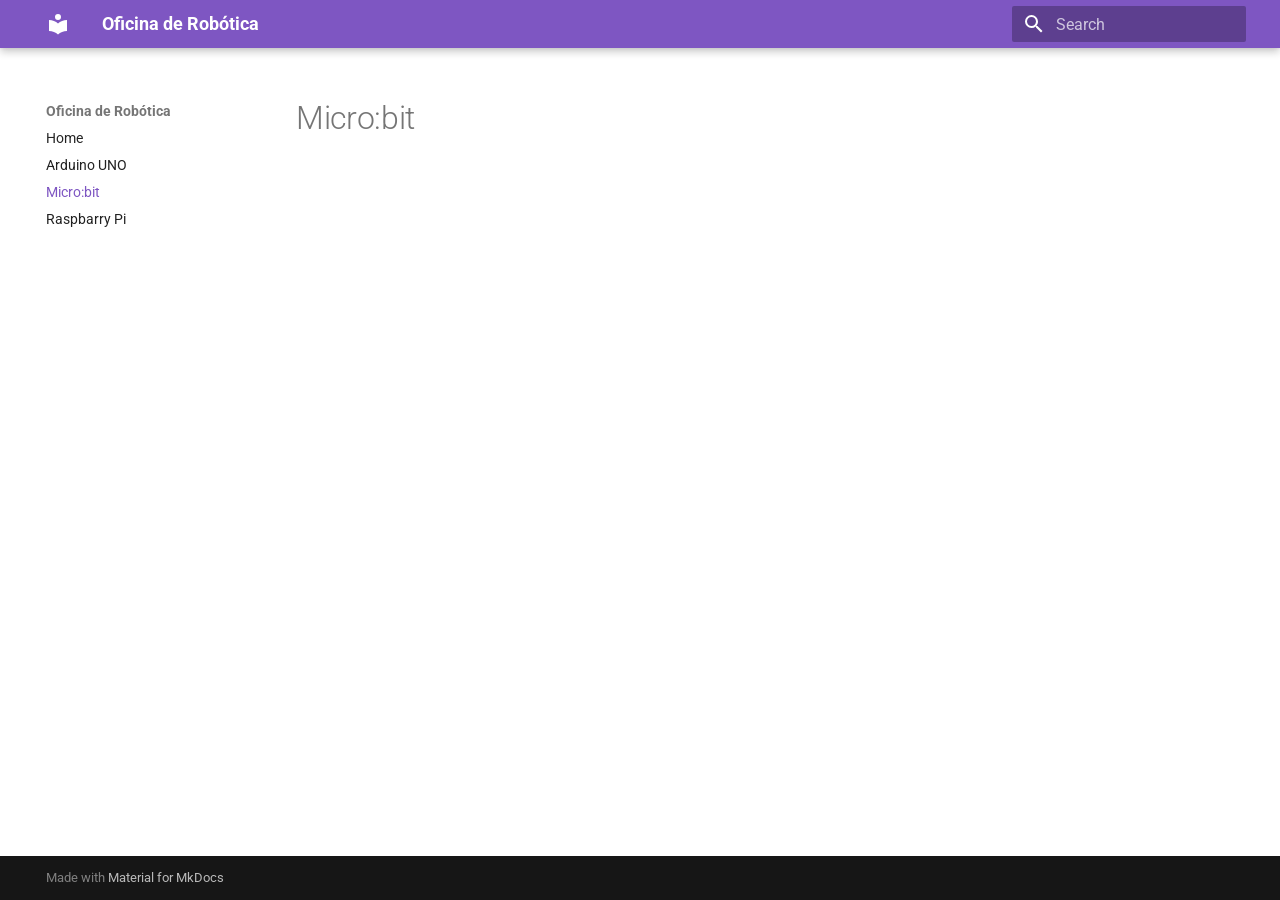
==== site/microbit/index.html @ ac28addf "Primeira versão do site" ====
<!doctype html>
<html lang="en" class="no-js">
  <head>
    
      <meta charset="utf-8">
      <meta name="viewport" content="width=device-width,initial-scale=1">
      
      
      
      
        <link rel="prev" href="../arduino/">
      
      
        <link rel="next" href="../raspbarry/">
      
      
        
      
      
      <link rel="icon" href="../assets/images/favicon.png">
      <meta name="generator" content="mkdocs-1.6.1, mkdocs-material-9.7.7">
    
    
      
        <title>Micro:bit - Oficina de Robótica</title>
      
    
    
      <link rel="stylesheet" href="../assets/stylesheets/main.ec1eaa64.min.css">
      
        
        <link rel="stylesheet" href="../assets/stylesheets/palette.ab4e12ef.min.css">
      
      


    
    
      
    
    
      
        
        
        <link rel="preconnect" href="https://fonts.gstatic.com" crossorigin>
        <link rel="stylesheet" href="https://fonts.googleapis.com/css?family=Roboto:300,300i,400,400i,700,700i%7CRoboto+Mono:400,400i,700,700i&display=fallback">
        <style>:root{--md-text-font:"Roboto";--md-code-font:"Roboto Mono"}</style>
      
    
    
    <script>__md_scope=new URL("..",location),__md_hash=e=>[...e].reduce(((e,_)=>(e<<5)-e+_.charCodeAt(0)),0),__md_get=(e,_=localStorage,t=__md_scope)=>JSON.parse(_.getItem(t.pathname+"."+e)),__md_set=(e,_,t=localStorage,a=__md_scope)=>{try{t.setItem(a.pathname+"."+e,JSON.stringify(_))}catch(e){}}</script>
    
      

    
    
  </head>
  
  
    
    
    
    
    
    <body dir="ltr" data-md-color-scheme="default" data-md-color-primary="deep-purple" data-md-color-accent="indigo">
  
    
    <input class="md-toggle" data-md-toggle="drawer" type="checkbox" id="__drawer" autocomplete="off">
    <input class="md-toggle" data-md-toggle="search" type="checkbox" id="__search" autocomplete="off">
    <label class="md-overlay" for="__drawer"></label>
    <div data-md-component="skip">
      
        
        <a href="#microbit" class="md-skip">
          Skip to content
        </a>
      
    </div>
    <div data-md-component="announce">
      
    </div>
    
    
      

  

<header class="md-header md-header--shadow" data-md-component="header">
  <nav class="md-header__inner md-grid" aria-label="Header">
    <a href=".." title="Oficina de Robótica" class="md-header__button md-logo" aria-label="Oficina de Robótica" data-md-component="logo">
      
  
  <svg xmlns="http://www.w3.org/2000/svg" viewBox="0 0 24 24"><path d="M12 8a3 3 0 0 0 3-3 3 3 0 0 0-3-3 3 3 0 0 0-3 3 3 3 0 0 0 3 3m0 3.54C9.64 9.35 6.5 8 3 8v11c3.5 0 6.64 1.35 9 3.54 2.36-2.19 5.5-3.54 9-3.54V8c-3.5 0-6.64 1.35-9 3.54"/></svg>

    </a>
    <label class="md-header__button md-icon" for="__drawer">
      
      <svg xmlns="http://www.w3.org/2000/svg" viewBox="0 0 24 24"><path d="M3 6h18v2H3zm0 5h18v2H3zm0 5h18v2H3z"/></svg>
    </label>
    <div class="md-header__title" data-md-component="header-title">
      <div class="md-header__ellipsis">
        <div class="md-header__topic">
          <span class="md-ellipsis">
            Oficina de Robótica
          </span>
        </div>
        <div class="md-header__topic" data-md-component="header-topic">
          <span class="md-ellipsis">
            
              Micro:bit
            
          </span>
        </div>
      </div>
    </div>
    
      
    
    
    
    
      
      
        <label class="md-header__button md-icon" for="__search">
          
          <svg xmlns="http://www.w3.org/2000/svg" viewBox="0 0 24 24"><path d="M9.5 3A6.5 6.5 0 0 1 16 9.5c0 1.61-.59 3.09-1.56 4.23l.27.27h.79l5 5-1.5 1.5-5-5v-.79l-.27-.27A6.52 6.52 0 0 1 9.5 16 6.5 6.5 0 0 1 3 9.5 6.5 6.5 0 0 1 9.5 3m0 2C7 5 5 7 5 9.5S7 14 9.5 14 14 12 14 9.5 12 5 9.5 5"/></svg>
        </label>
        <div class="md-search" data-md-component="search" role="dialog">
  <label class="md-search__overlay" for="__search"></label>
  <div class="md-search__inner" role="search">
    <form class="md-search__form" name="search">
      <input type="text" class="md-search__input" name="query" aria-label="Search" placeholder="Search" autocapitalize="off" autocorrect="off" autocomplete="off" spellcheck="false" data-md-component="search-query" required>
      <label class="md-search__icon md-icon" for="__search">
        
        <svg xmlns="http://www.w3.org/2000/svg" viewBox="0 0 24 24"><path d="M9.5 3A6.5 6.5 0 0 1 16 9.5c0 1.61-.59 3.09-1.56 4.23l.27.27h.79l5 5-1.5 1.5-5-5v-.79l-.27-.27A6.52 6.52 0 0 1 9.5 16 6.5 6.5 0 0 1 3 9.5 6.5 6.5 0 0 1 9.5 3m0 2C7 5 5 7 5 9.5S7 14 9.5 14 14 12 14 9.5 12 5 9.5 5"/></svg>
        
        <svg xmlns="http://www.w3.org/2000/svg" viewBox="0 0 24 24"><path d="M20 11v2H8l5.5 5.5-1.42 1.42L4.16 12l7.92-7.92L13.5 5.5 8 11z"/></svg>
      </label>
      <nav class="md-search__options" aria-label="Search">
        
        <button type="reset" class="md-search__icon md-icon" title="Clear" aria-label="Clear" tabindex="-1">
          
          <svg xmlns="http://www.w3.org/2000/svg" viewBox="0 0 24 24"><path d="M19 6.41 17.59 5 12 10.59 6.41 5 5 6.41 10.59 12 5 17.59 6.41 19 12 13.41 17.59 19 19 17.59 13.41 12z"/></svg>
        </button>
      </nav>
      
    </form>
    <div class="md-search__output">
      <div class="md-search__scrollwrap" tabindex="0" data-md-scrollfix>
        <div class="md-search-result" data-md-component="search-result">
          <div class="md-search-result__meta">
            Initializing search
          </div>
          <ol class="md-search-result__list" role="presentation"></ol>
        </div>
      </div>
    </div>
  </div>
</div>
      
    
    
  </nav>
  
</header>
    
    <div class="md-container" data-md-component="container">
      
      
        
          
        
      
      <main class="md-main" data-md-component="main">
        <div class="md-main__inner md-grid">
          
            
              
              <div class="md-sidebar md-sidebar--primary" data-md-component="sidebar" data-md-type="navigation" >
                <div class="md-sidebar__scrollwrap">
                  <div class="md-sidebar__inner">
                    



<nav class="md-nav md-nav--primary" aria-label="Navigation" data-md-level="0">
  <label class="md-nav__title" for="__drawer">
    <a href=".." title="Oficina de Robótica" class="md-nav__button md-logo" aria-label="Oficina de Robótica" data-md-component="logo">
      
  
  <svg xmlns="http://www.w3.org/2000/svg" viewBox="0 0 24 24"><path d="M12 8a3 3 0 0 0 3-3 3 3 0 0 0-3-3 3 3 0 0 0-3 3 3 3 0 0 0 3 3m0 3.54C9.64 9.35 6.5 8 3 8v11c3.5 0 6.64 1.35 9 3.54 2.36-2.19 5.5-3.54 9-3.54V8c-3.5 0-6.64 1.35-9 3.54"/></svg>

    </a>
    Oficina de Robótica
  </label>
  
  <ul class="md-nav__list" data-md-scrollfix>
    
      
      
  
  
  
  
    <li class="md-nav__item">
      <a href=".." class="md-nav__link">
        
  
  
  <span class="md-ellipsis">
    
  
    Home
  

    
  </span>
  
  

      </a>
    </li>
  

    
      
      
  
  
  
  
    <li class="md-nav__item">
      <a href="../arduino/" class="md-nav__link">
        
  
  
  <span class="md-ellipsis">
    
  
    Arduino UNO
  

    
  </span>
  
  

      </a>
    </li>
  

    
      
      
  
  
    
  
  
  
    <li class="md-nav__item md-nav__item--active">
      
      <input class="md-nav__toggle md-toggle" type="checkbox" id="__toc">
      
      
        
      
      
      <a href="./" class="md-nav__link md-nav__link--active">
        
  
  
  <span class="md-ellipsis">
    
  
    Micro:bit
  

    
  </span>
  
  

      </a>
      
    </li>
  

    
      
      
  
  
  
  
    <li class="md-nav__item">
      <a href="../raspbarry/" class="md-nav__link">
        
  
  
  <span class="md-ellipsis">
    
  
    Raspbarry Pi
  

    
  </span>
  
  

      </a>
    </li>
  

    
  </ul>
</nav>
                  </div>
                </div>
              </div>
            
            
              
              <div class="md-sidebar md-sidebar--secondary" data-md-component="sidebar" data-md-type="toc" >
                <div class="md-sidebar__scrollwrap">
                  <div class="md-sidebar__inner">
                    

<nav class="md-nav md-nav--secondary" aria-label="Table of contents">
  
  
  
    
  
  
</nav>
                  </div>
                </div>
              </div>
            
          
          
            <div class="md-content" data-md-component="content">
              
              <article class="md-content__inner md-typeset">
                
                  



<h1 id="microbit">Micro:bit</h1>












                
              </article>
            </div>
          
          
<script>var target=document.getElementById(location.hash.slice(1));target&&target.name&&(target.checked=target.name.startsWith("__tabbed_"))</script>
        </div>
        
      </main>
      
        <footer class="md-footer">
  
  <div class="md-footer-meta md-typeset">
    <div class="md-footer-meta__inner md-grid">
      <div class="md-copyright">
  
  
    Made with
    <a href="https://squidfunk.github.io/mkdocs-material/" target="_blank" rel="noopener">
      Material for MkDocs
    </a>
  
</div>
      
    </div>
  </div>
</footer>
      
    </div>
    <div class="md-dialog" data-md-component="dialog">
      <div class="md-dialog__inner md-typeset"></div>
    </div>
    
    
    
      
      
      <script id="__config" type="application/json">{"annotate": null, "base": "..", "features": [], "search": "../assets/javascripts/workers/search.2c215733.min.js", "tags": null, "translations": {"clipboard.copied": "Copied to clipboard", "clipboard.copy": "Copy to clipboard", "search.result.more.one": "1 more on this page", "search.result.more.other": "# more on this page", "search.result.none": "No matching documents", "search.result.one": "1 matching document", "search.result.other": "# matching documents", "search.result.placeholder": "Type to start searching", "search.result.term.missing": "Missing", "select.version": "Select version"}, "version": null}</script>
    
    
      <script src="../assets/javascripts/bundle.d7400e89.min.js"></script>
      
    
  </body>
</html>
---- site/assets/stylesheets/main.ec1eaa64.min.css ----
@charset "UTF-8";html{-webkit-text-size-adjust:none;-moz-text-size-adjust:none;text-size-adjust:none;box-sizing:border-box}*,:after,:before{box-sizing:inherit}@media (prefers-reduced-motion){*,:after,:before{transition:none!important}}body{margin:0}a,button,input,label{-webkit-tap-highlight-color:transparent}a{color:inherit;text-decoration:none}hr{border:0;box-sizing:initial;display:block;height:.05rem;overflow:visible;padding:0}small{font-size:80%}sub,sup{line-height:1em}img{border-style:none}table{border-collapse:initial;border-spacing:0}td,th{font-weight:400;vertical-align:top}button{background:#0000;border:0;font-family:inherit;font-size:inherit;margin:0;padding:0}input{border:0;outline:none}:root{--md-primary-fg-color:#4051b5;--md-primary-fg-color--light:#5d6cc0;--md-primary-fg-color--dark:#303fa1;--md-primary-bg-color:#fff;--md-primary-bg-color--light:#ffffffb3;--md-accent-fg-color:#526cfe;--md-accent-fg-color--transparent:#526cfe1a;--md-accent-bg-color:#fff;--md-accent-bg-color--light:#ffffffb3}[data-md-color-scheme=default]{color-scheme:light}[data-md-color-scheme=default] img[src$="#gh-dark-mode-only"],[data-md-color-scheme=default] img[src$="#only-dark"]{display:none}:root,[data-md-color-scheme=default]{--md-hue:225deg;--md-default-fg-color:#000000de;--md-default-fg-color--light:#0000008a;--md-default-fg-color--lighter:#00000052;--md-default-fg-color--lightest:#00000012;--md-default-bg-color:#fff;--md-default-bg-color--light:#ffffffb3;--md-default-bg-color--lighter:#ffffff4d;--md-default-bg-color--lightest:#ffffff1f;--md-code-fg-color:#36464e;--md-code-bg-color:#f5f5f5;--md-code-bg-color--light:#f5f5f5b3;--md-code-bg-color--lighter:#f5f5f54d;--md-code-hl-color:#4287ff;--md-code-hl-color--light:#4287ff1a;--md-code-hl-number-color:#d52a2a;--md-code-hl-special-color:#db1457;--md-code-hl-function-color:#a846b9;--md-code-hl-constant-color:#6e59d9;--md-code-hl-keyword-color:#3f6ec6;--md-code-hl-string-color:#1c7d4d;--md-code-hl-name-color:var(--md-code-fg-color);--md-code-hl-operator-color:var(--md-default-fg-color--light);--md-code-hl-punctuation-color:var(--md-default-fg-color--light);--md-code-hl-comment-color:var(--md-default-fg-color--light);--md-code-hl-generic-color:var(--md-default-fg-color--light);--md-code-hl-variable-color:var(--md-default-fg-color--light);--md-typeset-color:var(--md-default-fg-color);--md-typeset-a-color:var(--md-primary-fg-color);--md-typeset-del-color:#f5503d26;--md-typeset-ins-color:#0bd57026;--md-typeset-kbd-color:#fafafa;--md-typeset-kbd-accent-color:#fff;--md-typeset-kbd-border-color:#b8b8b8;--md-typeset-mark-color:#ffff0080;--md-typeset-table-color:#0000001f;--md-typeset-table-color--light:rgba(0,0,0,.035);--md-admonition-fg-color:var(--md-default-fg-color);--md-admonition-bg-color:var(--md-default-bg-color);--md-warning-fg-color:#000000de;--md-warning-bg-color:#ff9;--md-footer-fg-color:#fff;--md-footer-fg-color--light:#ffffffb3;--md-footer-fg-color--lighter:#ffffff73;--md-footer-bg-color:#000000de;--md-footer-bg-color--dark:#00000052;--md-shadow-z1:0 0.2rem 0.5rem #0000000d,0 0 0.05rem #0000001a;--md-shadow-z2:0 0.2rem 0.5rem #0000001a,0 0 0.05rem #00000040;--md-shadow-z3:0 0.2rem 0.5rem #0003,0 0 0.05rem #00000059}.md-icon svg{fill:currentcolor;display:block;height:1.2rem;width:1.2rem}body{-webkit-font-smoothing:antialiased;-moz-osx-font-smoothing:grayscale;--md-text-font-family:var(--md-text-font,_),-apple-system,BlinkMacSystemFont,Helvetica,Arial,sans-serif;--md-code-font-family:var(--md-code-font,_),SFMono-Regular,Consolas,Menlo,monospace}aside,body,input{font-feature-settings:"kern","liga";color:var(--md-typeset-color);font-family:var(--md-text-font-family)}code,kbd,pre{font-feature-settings:"kern";font-family:var(--md-code-font-family)}:root{--md-typeset-table-sort-icon:url('data:image/svg+xml;charset=utf-8,<svg xmlns="http://www.w3.org/2000/svg" viewBox="0 0 24 24"><path d="m18 21-4-4h3V7h-3l4-4 4 4h-3v10h3M2 19v-2h10v2M2 13v-2h7v2M2 7V5h4v2z"/></svg>');--md-typeset-table-sort-icon--asc:url('data:image/svg+xml;charset=utf-8,<svg xmlns="http://www.w3.org/2000/svg" viewBox="0 0 24 24"><path d="M19 17h3l-4 4-4-4h3V3h2M2 17h10v2H2M6 5v2H2V5m0 6h7v2H2z"/></svg>');--md-typeset-table-sort-icon--desc:url('data:image/svg+xml;charset=utf-8,<svg xmlns="http://www.w3.org/2000/svg" viewBox="0 0 24 24"><path d="M19 7h3l-4-4-4 4h3v14h2M2 17h10v2H2M6 5v2H2V5m0 6h7v2H2z"/></svg>')}.md-typeset{-webkit-print-color-adjust:exact;color-adjust:exact;font-size:.8rem;line-height:1.6;overflow-wrap:break-word}@media print{.md-typeset{font-size:.68rem}}.md-typeset blockquote,.md-typeset dl,.md-typeset figure,.md-typeset ol,.md-typeset pre,.md-typeset ul{margin-bottom:1em;margin-top:1em}.md-typeset h1{color:var(--md-default-fg-color--light);font-size:2em;line-height:1.3;margin:0 0 1.25em}.md-typeset h1,.md-typeset h2{font-weight:300;letter-spacing:-.01em}.md-typeset h2{font-size:1.5625em;line-height:1.4;margin:1.6em 0 .64em}.md-typeset h3{font-size:1.25em;font-weight:400;letter-spacing:-.01em;line-height:1.5;margin:1.6em 0 .8em}.md-typeset h2+h3{margin-top:.8em}.md-typeset h4{font-weight:700;letter-spacing:-.01em;margin:1em 0}.md-typeset h5,.md-typeset h6{color:var(--md-default-fg-color--light);font-size:.8em;font-weight:700;letter-spacing:-.01em;margin:1.25em 0}.md-typeset h5{text-transform:uppercase}.md-typeset h5 code{text-transform:none}.md-typeset hr{border-bottom:.05rem solid var(--md-default-fg-color--lightest);display:flow-root;margin:1.5em 0}.md-typeset a{color:var(--md-typeset-a-color);word-break:break-word}.md-typeset a,.md-typeset a:before{transition:color 125ms}.md-typeset a:focus,.md-typeset a:hover{color:var(--md-accent-fg-color)}.md-typeset a:focus code,.md-typeset a:hover code{background-color:var(--md-accent-fg-color--transparent);color:var(--md-accent-fg-color)}.md-typeset a code{color:var(--md-typeset-a-color)}.md-typeset a.focus-visible{outline-color:var(--md-accent-fg-color);outline-offset:.2rem}.md-typeset code,.md-typeset kbd,.md-typeset pre{color:var(--md-code-fg-color);direction:ltr;font-variant-ligatures:none;transition:background-color 125ms}@media print{.md-typeset code,.md-typeset kbd,.md-typeset pre{white-space:pre-wrap}}.md-typeset code{background-color:var(--md-code-bg-color);border-radius:.1rem;-webkit-box-decoration-break:clone;box-decoration-break:clone;font-size:.85em;padding:0 .2941176471em;transition:color 125ms,background-color 125ms;word-break:break-word}.md-typeset code:not(.focus-visible){-webkit-tap-highlight-color:transparent;outline:none}.md-typeset pre{display:flow-root;line-height:1.4;position:relative}.md-typeset pre>code{-webkit-box-decoration-break:slice;box-decoration-break:slice;box-shadow:none;display:block;margin:0;outline-color:var(--md-accent-fg-color);overflow:auto;padding:.7720588235em 1.1764705882em;scrollbar-color:var(--md-default-fg-color--lighter) #0000;scrollbar-width:thin;touch-action:auto;word-break:normal}.md-typeset pre>code:hover{scrollbar-color:var(--md-accent-fg-color) #0000}.md-typeset pre>code::-webkit-scrollbar{height:.2rem;width:.2rem}.md-typeset pre>code::-webkit-scrollbar-thumb{background-color:var(--md-default-fg-color--lighter)}.md-typeset pre>code::-webkit-scrollbar-thumb:hover{background-color:var(--md-accent-fg-color)}.md-typeset kbd{background-color:var(--md-typeset-kbd-color);border-radius:.1rem;box-shadow:0 .1rem 0 .05rem var(--md-typeset-kbd-border-color),0 .1rem 0 var(--md-typeset-kbd-border-color),0 -.1rem .2rem var(--md-typeset-kbd-accent-color) inset;color:var(--md-default-fg-color);display:inline-block;font-size:.75em;padding:0 .6666666667em;vertical-align:text-top;word-break:break-word}.md-typeset mark{background-color:var(--md-typeset-mark-color);-webkit-box-decoration-break:clone;box-decoration-break:clone;color:inherit;word-break:break-word}.md-typeset abbr{cursor:help;text-decoration:none}.md-typeset [data-preview],.md-typeset abbr{border-bottom:.05rem dotted var(--md-default-fg-color--light)}.md-typeset small{opacity:.75}[dir=ltr] .md-typeset sub,[dir=ltr] .md-typeset sup{margin-left:.078125em}[dir=rtl] .md-typeset sub,[dir=rtl] .md-typeset sup{margin-right:.078125em}[dir=ltr] .md-typeset blockquote{padding-left:.6rem}[dir=rtl] .md-typeset blockquote{padding-right:.6rem}[dir=ltr] .md-typeset blockquote{border-left:.2rem solid var(--md-default-fg-color--lighter)}[dir=rtl] .md-typeset blockquote{border-right:.2rem solid var(--md-default-fg-color--lighter)}.md-typeset blockquote{color:var(--md-default-fg-color--light);margin-left:0;margin-right:0}.md-typeset ul{list-style-type:disc}.md-typeset ul[type]{list-style-type:revert-layer}[dir=ltr] .md-typeset ol,[dir=ltr] .md-typeset ul{margin-left:.625em}[dir=rtl] .md-typeset ol,[dir=rtl] .md-typeset ul{margin-right:.625em}.md-typeset ol,.md-typeset ul{padding:0}.md-typeset ol:not([hidden]),.md-typeset ul:not([hidden]){display:flow-root}.md-typeset ol ol,.md-typeset ul ol{list-style-type:lower-alpha}.md-typeset ol ol ol,.md-typeset ul ol ol{list-style-type:lower-roman}.md-typeset ol ol ol ol,.md-typeset ul ol ol ol{list-style-type:upper-alpha}.md-typeset ol ol ol ol ol,.md-typeset ul ol ol ol ol{list-style-type:upper-roman}.md-typeset ol[type],.md-typeset ul[type]{list-style-type:revert-layer}[dir=ltr] .md-typeset ol li,[dir=ltr] .md-typeset ul li{margin-left:1.25em}[dir=rtl] .md-typeset ol li,[dir=rtl] .md-typeset ul li{margin-right:1.25em}.md-typeset ol li,.md-typeset ul li{margin-bottom:.5em}.md-typeset ol li blockquote,.md-typeset ol li p,.md-typeset ul li blockquote,.md-typeset ul li p{margin:.5em 0}.md-typeset ol li:last-child,.md-typeset ul li:last-child{margin-bottom:0}[dir=ltr] .md-typeset ol li ol,[dir=ltr] .md-typeset ol li ul,[dir=ltr] .md-typeset ul li ol,[dir=ltr] .md-typeset ul li ul{margin-left:.625em}[dir=rtl] .md-typeset ol li ol,[dir=rtl] .md-typeset ol li ul,[dir=rtl] .md-typeset ul li ol,[dir=rtl] .md-typeset ul li ul{margin-right:.625em}.md-typeset ol li ol,.md-typeset ol li ul,.md-typeset ul li ol,.md-typeset ul li ul{margin-bottom:.5em;margin-top:.5em}[dir=ltr] .md-typeset dd{margin-left:1.875em}[dir=rtl] .md-typeset dd{margin-right:1.875em}.md-typeset dd{margin-bottom:1.5em;margin-top:1em}.md-typeset img,.md-typeset svg,.md-typeset video{height:auto;max-width:100%}.md-typeset img[align=left]{margin:1em 1em 1em 0}.md-typeset img[align=right]{margin:1em 0 1em 1em}.md-typeset img[align]:only-child{margin-top:0}.md-typeset figure{display:flow-root;margin:1em auto;max-width:100%;text-align:center;width:fit-content}.md-typeset figure img{display:block;margin:0 auto}.md-typeset figcaption{font-style:italic;margin:1em auto;max-width:24rem}.md-typeset iframe{max-width:100%}.md-typeset table:not([class]){background-color:var(--md-default-bg-color);border:.05rem solid var(--md-typeset-table-color);border-radius:.1rem;display:inline-block;font-size:.64rem;max-width:100%;overflow:auto;touch-action:auto}@media print{.md-typeset table:not([class]){display:table}}.md-typeset table:not([class])+*{margin-top:1.5em}.md-typeset table:not([class]) td>:first-child,.md-typeset table:not([class]) th>:first-child{margin-top:0}.md-typeset table:not([class]) td>:last-child,.md-typeset table:not([class]) th>:last-child{margin-bottom:0}.md-typeset table:not([class]) td:not([align]),.md-typeset table:not([class]) th:not([align]){text-align:left}[dir=rtl] .md-typeset table:not([class]) td:not([align]),[dir=rtl] .md-typeset table:not([class]) th:not([align]){text-align:right}.md-typeset table:not([class]) th{font-weight:700;min-width:5rem;padding:.9375em 1.25em;vertical-align:top}.md-typeset table:not([class]) td{border-top:.05rem solid var(--md-typeset-table-color);padding:.9375em 1.25em;vertical-align:top}.md-typeset table:not([class]) tbody tr{transition:background-color 125ms}.md-typeset table:not([class]) tbody tr:hover{background-color:var(--md-typeset-table-color--light);box-shadow:0 .05rem 0 var(--md-default-bg-color) inset}.md-typeset table:not([class]) a{word-break:normal}.md-typeset table th[role=columnheader]{cursor:pointer}[dir=ltr] .md-typeset table th[role=columnheader]:after{margin-left:.5em}[dir=rtl] .md-typeset table th[role=columnheader]:after{margin-right:.5em}.md-typeset table th[role=columnheader]:after{content:"";display:inline-block;height:1.2em;-webkit-mask-image:var(--md-typeset-table-sort-icon);mask-image:var(--md-typeset-table-sort-icon);-webkit-mask-repeat:no-repeat;mask-repeat:no-repeat;-webkit-mask-size:contain;mask-size:contain;transition:background-color 125ms;vertical-align:text-bottom;width:1.2em}.md-typeset table th[role=columnheader]:hover:after{background-color:var(--md-default-fg-color--lighter)}.md-typeset table th[role=columnheader][aria-sort=ascending]:after{background-color:var(--md-default-fg-color--light);-webkit-mask-image:var(--md-typeset-table-sort-icon--asc);mask-image:var(--md-typeset-table-sort-icon--asc)}.md-typeset table th[role=columnheader][aria-sort=descending]:after{background-color:var(--md-default-fg-color--light);-webkit-mask-image:var(--md-typeset-table-sort-icon--desc);mask-image:var(--md-typeset-table-sort-icon--desc)}.md-typeset__scrollwrap{margin:1em -.8rem;overflow-x:auto;touch-action:auto}.md-typeset__table{display:inline-block;margin-bottom:.5em;padding:0 .8rem}@media print{.md-typeset__table{display:block}}html .md-typeset__table table{display:table;margin:0;overflow:hidden;width:100%}@media screen and (max-width:44.984375em){.md-content__inner>pre{margin:1em -.8rem}.md-content__inner>pre code{border-radius:0}}.md-typeset .md-author{border-radius:100%;display:block;flex-shrink:0;height:1.6rem;overflow:hidden;position:relative;transition:color 125ms,transform 125ms;width:1.6rem}.md-typeset .md-author img{display:block}.md-typeset .md-author--more{background:var(--md-default-fg-color--lightest);color:var(--md-default-fg-color--lighter);font-size:.6rem;font-weight:700;line-height:1.6rem;text-align:center}.md-typeset .md-author--long{height:2.4rem;width:2.4rem}.md-typeset a.md-author{transform:scale(1)}.md-typeset a.md-author img{border-radius:100%;filter:grayscale(100%) opacity(75%);transition:filter 125ms}.md-typeset a.md-author:focus,.md-typeset a.md-author:hover{transform:scale(1.1);z-index:1}.md-typeset a.md-author:focus img,.md-typeset a.md-author:hover img{filter:grayscale(0)}.md-banner{background-color:var(--md-footer-bg-color);color:var(--md-footer-fg-color);overflow:auto}@media print{.md-banner{display:none}}.md-banner--warning{background-color:var(--md-warning-bg-color);color:var(--md-warning-fg-color)}.md-banner__inner{font-size:.7rem;margin:.6rem auto;padding:0 .8rem}[dir=ltr] .md-banner__button{float:right}[dir=rtl] .md-banner__button{float:left}.md-banner__button{color:inherit;cursor:pointer;transition:opacity .25s}.no-js .md-banner__button{display:none}.md-banner__button:hover{opacity:.7}html{font-size:125%;height:100%;overflow-x:hidden}@media screen and (min-width:100em){html{font-size:137.5%}}@media screen and (min-width:125em){html{font-size:150%}}body{background-color:var(--md-default-bg-color);display:flex;flex-direction:column;font-size:.5rem;min-height:100%;position:relative;width:100%}@media print{body{display:block}}@media screen and (max-width:59.984375em){body[data-md-scrolllock]{position:fixed}}.md-grid{margin-left:auto;margin-right:auto;max-width:61rem}.md-container{display:flex;flex-direction:column;flex-grow:1}@media print{.md-container{display:block}}.md-main{flex-grow:1}.md-main__inner{display:flex;height:100%;margin-top:1.5rem}.md-ellipsis{overflow:hidden;text-overflow:ellipsis}.md-toggle{display:none}.md-option{height:0;opacity:0;position:absolute;width:0}.md-option:checked+label:not([hidden]){display:block}.md-option.focus-visible+label{outline-color:var(--md-accent-fg-color);outline-style:auto}.md-skip{background-color:var(--md-default-fg-color);border-radius:.1rem;color:var(--md-default-bg-color);font-size:.64rem;margin:.5rem;opacity:0;outline-color:var(--md-accent-fg-color);padding:.3rem .5rem;position:fixed;transform:translateY(.4rem);z-index:-1}.md-skip:focus{opacity:1;transform:translateY(0);transition:transform .25s cubic-bezier(.4,0,.2,1),opacity 175ms 75ms;z-index:10}@page{margin:25mm}:root{--md-clipboard-icon:url('data:image/svg+xml;charset=utf-8,<svg xmlns="http://www.w3.org/2000/svg" viewBox="0 0 24 24"><path d="M19 21H8V7h11m0-2H8a2 2 0 0 0-2 2v14a2 2 0 0 0 2 2h11a2 2 0 0 0 2-2V7a2 2 0 0 0-2-2m-3-4H4a2 2 0 0 0-2 2v14h2V3h12z"/></svg>')}.md-clipboard{border-radius:.1rem;color:var(--md-default-fg-color--lightest);cursor:pointer;height:1.5em;outline-color:var(--md-accent-fg-color);outline-offset:.1rem;transition:color .25s;width:1.5em;z-index:1}@media print{.md-clipboard{display:none}}.md-clipboard:not(.focus-visible){-webkit-tap-highlight-color:transparent;outline:none}:hover>.md-clipboard{color:var(--md-default-fg-color--light)}.md-clipboard:focus,.md-clipboard:hover{color:var(--md-accent-fg-color)}.md-clipboard:after{background-color:currentcolor;content:"";display:block;height:1.125em;margin:0 auto;-webkit-mask-image:var(--md-clipboard-icon);mask-image:var(--md-clipboard-icon);-webkit-mask-position:center;mask-position:center;-webkit-mask-repeat:no-repeat;mask-repeat:no-repeat;-webkit-mask-size:contain;mask-size:contain;width:1.125em}.md-clipboard--inline{cursor:pointer}.md-clipboard--inline code{transition:color .25s,background-color .25s}.md-clipboard--inline:focus code,.md-clipboard--inline:hover code{background-color:var(--md-accent-fg-color--transparent);color:var(--md-accent-fg-color)}:root{--md-code-select-icon:url('data:image/svg+xml;charset=utf-8,<svg xmlns="http://www.w3.org/2000/svg" viewBox="0 0 24 24"><path d="M19 19h-4v2h4c1.1 0 2-.9 2-2v-4h-2m0-12h-4v2h4v4h2V5c0-1.1-.9-2-2-2M5 5h4V3H5c-1.1 0-2 .9-2 2v4h2m0 6H3v4c0 1.1.9 2 2 2h4v-2H5zm2-4h2v2H7zm4 0h2v2h-2zm4 0h2v2h-2zM7 7h2v2H7zm4 0h2v2h-2zm4 0h2v2h-2zm-8 8h2v2H7zm4 0h2v2h-2zm4 0h2v2h-2z"/></svg>');--md-code-copy-icon:url('data:image/svg+xml;charset=utf-8,<svg xmlns="http://www.w3.org/2000/svg" viewBox="0 0 24 24"><path d="M19 21H8V7h11m0-2H8a2 2 0 0 0-2 2v14a2 2 0 0 0 2 2h11a2 2 0 0 0 2-2V7a2 2 0 0 0-2-2m-3-4H4a2 2 0 0 0-2 2v14h2V3h12z"/></svg>')}.md-typeset .md-code__content{display:grid}.md-code__nav{background-color:var(--md-code-bg-color--lighter);border-radius:.1rem;display:flex;gap:.2rem;padding:.2rem;position:absolute;right:.25em;top:.25em;transition:background-color .25s;z-index:1}:hover>.md-code__nav{background-color:var(--md-code-bg-color--light)}.md-code__button{color:var(--md-default-fg-color--lightest);cursor:pointer;display:block;height:1.5em;outline-color:var(--md-accent-fg-color);outline-offset:.1rem;transition:color .25s;width:1.5em}:hover>*>.md-code__button{color:var(--md-default-fg-color--light)}.md-code__button.focus-visible,.md-code__button:hover{color:var(--md-accent-fg-color)}.md-code__button--active{color:var(--md-default-fg-color)!important}.md-code__button:after{background-color:currentcolor;content:"";display:block;height:1.125em;margin:0 auto;-webkit-mask-position:center;mask-position:center;-webkit-mask-repeat:no-repeat;mask-repeat:no-repeat;-webkit-mask-size:contain;mask-size:contain;width:1.125em}.md-code__button[data-md-type=select]:after{-webkit-mask-image:var(--md-code-select-icon);mask-image:var(--md-code-select-icon)}.md-code__button[data-md-type=copy]:after{-webkit-mask-image:var(--md-code-copy-icon);mask-image:var(--md-code-copy-icon)}@keyframes consent{0%{opacity:0;transform:translateY(100%)}to{opacity:1;transform:translateY(0)}}@keyframes overlay{0%{opacity:0}to{opacity:1}}.md-consent__overlay{animation:overlay .25s both;-webkit-backdrop-filter:blur(.1rem);backdrop-filter:blur(.1rem);background-color:#0000008a;height:100%;opacity:1;position:fixed;top:0;width:100%;z-index:5}.md-consent__inner{animation:consent .5s cubic-bezier(.1,.7,.1,1) both;background-color:var(--md-default-bg-color);border:0;border-radius:.1rem;bottom:0;box-shadow:0 0 .2rem #0000001a,0 .2rem .4rem #0003;max-height:100%;overflow:auto;padding:0;position:fixed;width:100%;z-index:5}.md-consent__form{padding:.8rem}.md-consent__settings{display:none;margin:1em 0}input:checked+.md-consent__settings{display:block}.md-consent__controls{margin-bottom:.8rem}.md-typeset .md-consent__controls .md-button{display:inline}@media screen and (max-width:44.984375em){.md-typeset .md-consent__controls .md-button{display:block;margin-top:.4rem;text-align:center;width:100%}}.md-consent label{cursor:pointer}.md-content{flex-grow:1;min-width:0}.md-content__inner{margin:0 .8rem 1.2rem;padding-top:.6rem}@media screen and (min-width:76.25em){[dir=ltr] .md-sidebar--primary:not([hidden])~.md-content>.md-content__inner{margin-left:1.2rem}[dir=ltr] .md-sidebar--secondary:not([hidden])~.md-content>.md-content__inner,[dir=rtl] .md-sidebar--primary:not([hidden])~.md-content>.md-content__inner{margin-right:1.2rem}[dir=rtl] .md-sidebar--secondary:not([hidden])~.md-content>.md-content__inner{margin-left:1.2rem}}.md-content__inner:before{content:"";display:block;height:.4rem}.md-content__inner>:last-child{margin-bottom:0}[dir=ltr] .md-content__button{float:right}[dir=rtl] .md-content__button{float:left}[dir=ltr] .md-content__button{margin-left:.4rem}[dir=rtl] .md-content__button{margin-right:.4rem}.md-content__button{margin:.4rem 0;padding:0}@media print{.md-content__button{display:none}}.md-typeset .md-content__button{color:var(--md-default-fg-color--lighter)}.md-content__button svg{display:inline;vertical-align:top}[dir=rtl] .md-content__button svg{transform:scaleX(-1)}[dir=ltr] .md-dialog{right:.8rem}[dir=rtl] .md-dialog{left:.8rem}.md-dialog{background-color:var(--md-default-fg-color);border-radius:.1rem;bottom:.8rem;box-shadow:var(--md-shadow-z3);min-width:11.1rem;opacity:0;padding:.4rem .6rem;pointer-events:none;position:fixed;transform:translateY(100%);transition:transform 0ms .4s,opacity .4s;z-index:4}@media print{.md-dialog{display:none}}.md-dialog--active{opacity:1;pointer-events:auto;transform:translateY(0);transition:transform .4s cubic-bezier(.075,.85,.175,1),opacity .4s}.md-dialog__inner{color:var(--md-default-bg-color);font-size:.7rem}.md-feedback{margin:2em 0 1em;text-align:center}.md-feedback fieldset{border:none;margin:0;padding:0}.md-feedback__title{font-weight:700;margin:1em auto}.md-feedback__inner{position:relative}.md-feedback__list{display:flex;flex-wrap:wrap;place-content:baseline center;position:relative}.md-feedback__list:hover .md-icon:not(:disabled){color:var(--md-default-fg-color--lighter)}:disabled .md-feedback__list{min-height:1.8rem}.md-feedback__icon{color:var(--md-default-fg-color--light);cursor:pointer;flex-shrink:0;margin:0 .1rem;transition:color 125ms}.md-feedback__icon:not(:disabled).md-icon:hover{color:var(--md-accent-fg-color)}.md-feedback__icon:disabled{color:var(--md-default-fg-color--lightest);pointer-events:none}.md-feedback__note{opacity:0;position:relative;transform:translateY(.4rem);transition:transform .4s cubic-bezier(.1,.7,.1,1),opacity .15s}.md-feedback__note>*{margin:0 auto;max-width:16rem}:disabled .md-feedback__note{opacity:1;transform:translateY(0)}@media print{.md-feedback{display:none}}.md-footer{background-color:var(--md-footer-bg-color);color:var(--md-footer-fg-color)}@media print{.md-footer{display:none}}.md-footer__inner{justify-content:space-between;overflow:auto;padding:.2rem}.md-footer__inner:not([hidden]){display:flex}.md-footer__link{align-items:end;display:flex;flex-grow:0.01;margin-bottom:.4rem;margin-top:1rem;max-width:100%;outline-color:var(--md-accent-fg-color);overflow:hidden;transition:opacity .25s}.md-footer__link:focus,.md-footer__link:hover{opacity:.7}[dir=rtl] .md-footer__link svg{transform:scaleX(-1)}@media screen and (max-width:44.984375em){.md-footer__link--prev{flex-shrink:0}.md-footer__link--prev .md-footer__title{display:none}}[dir=ltr] .md-footer__link--next{margin-left:auto}[dir=rtl] .md-footer__link--next{margin-right:auto}.md-footer__link--next{text-align:right}[dir=rtl] .md-footer__link--next{text-align:left}.md-footer__title{flex-grow:1;font-size:.9rem;margin-bottom:.7rem;max-width:calc(100% - 2.4rem);padding:0 1rem;white-space:nowrap}.md-footer__button{margin:.2rem;padding:.4rem}.md-footer__direction{font-size:.64rem;opacity:.7}.md-footer-meta{background-color:var(--md-footer-bg-color--dark)}.md-footer-meta__inner{display:flex;flex-wrap:wrap;justify-content:space-between;padding:.2rem}html .md-footer-meta.md-typeset a{color:var(--md-footer-fg-color--light)}html .md-footer-meta.md-typeset a:focus,html .md-footer-meta.md-typeset a:hover{color:var(--md-footer-fg-color)}.md-copyright{color:var(--md-footer-fg-color--lighter);font-size:.64rem;margin:auto .6rem;padding:.4rem 0;width:100%}@media screen and (min-width:45em){.md-copyright{width:auto}}.md-copyright__highlight{color:var(--md-footer-fg-color--light)}.md-social{display:inline-flex;gap:.2rem;margin:0 .4rem;padding:.2rem 0 .6rem}@media screen and (min-width:45em){.md-social{padding:.6rem 0}}.md-social__link{display:inline-block;height:1.6rem;text-align:center;width:1.6rem}.md-social__link:before{line-height:1.9}.md-social__link svg{fill:currentcolor;max-height:.8rem;vertical-align:-25%}.md-typeset .md-button{border:.1rem solid;border-radius:.1rem;color:var(--md-primary-fg-color);cursor:pointer;display:inline-block;font-weight:700;padding:.625em 2em;transition:color 125ms,background-color 125ms,border-color 125ms}.md-typeset .md-button--primary{background-color:var(--md-primary-fg-color);border-color:var(--md-primary-fg-color);color:var(--md-primary-bg-color)}.md-typeset .md-button:focus,.md-typeset .md-button:hover{background-color:var(--md-accent-fg-color);border-color:var(--md-accent-fg-color);color:var(--md-accent-bg-color)}[dir=ltr] .md-typeset .md-input{border-top-left-radius:.1rem}[dir=ltr] .md-typeset .md-input,[dir=rtl] .md-typeset .md-input{border-top-right-radius:.1rem}[dir=rtl] .md-typeset .md-input{border-top-left-radius:.1rem}.md-typeset .md-input{border-bottom:.1rem solid var(--md-default-fg-color--lighter);box-shadow:var(--md-shadow-z1);font-size:.8rem;height:1.8rem;padding:0 .6rem;transition:border .25s,box-shadow .25s}.md-typeset .md-input:focus,.md-typeset .md-input:hover{border-bottom-color:var(--md-accent-fg-color);box-shadow:var(--md-shadow-z2)}.md-typeset .md-input--stretch{width:100%}.md-header{background-color:var(--md-primary-fg-color);box-shadow:0 0 .2rem #0000,0 .2rem .4rem #0000;color:var(--md-primary-bg-color);display:block;left:0;position:sticky;right:0;top:0;z-index:4}@media print{.md-header{display:none}}.md-header[hidden]{transform:translateY(-100%);transition:transform .25s cubic-bezier(.8,0,.6,1),box-shadow .25s}.md-header--shadow{box-shadow:0 0 .2rem #0000001a,0 .2rem .4rem #0003;transition:transform .25s cubic-bezier(.1,.7,.1,1),box-shadow .25s}.md-header__inner{align-items:center;display:flex;padding:0 .2rem}.md-header__button{color:currentcolor;cursor:pointer;margin:.2rem;outline-color:var(--md-accent-fg-color);padding:.4rem;position:relative;transition:opacity .25s;vertical-align:middle;z-index:1}.md-header__button:hover{opacity:.7}.md-header__button:not([hidden]){display:inline-block}.md-header__button:not(.focus-visible){-webkit-tap-highlight-color:transparent;outline:none}.md-header__button.md-logo{margin:.2rem;padding:.4rem}@media screen and (max-width:76.234375em){.md-header__button.md-logo{display:none}}.md-header__button.md-logo img,.md-header__button.md-logo svg{fill:currentcolor;display:block;height:1.2rem;width:auto}@media screen and (min-width:60em){.md-header__button[for=__search]{display:none}}.no-js .md-header__button[for=__search]{display:none}[dir=rtl] .md-header__button[for=__search] svg{transform:scaleX(-1)}@media screen and (min-width:76.25em){.md-header__button[for=__drawer]{display:none}}.md-header__topic{display:flex;max-width:100%;position:absolute;transition:transform .4s cubic-bezier(.1,.7,.1,1),opacity .15s;white-space:nowrap}.md-header__topic+.md-header__topic{opacity:0;pointer-events:none;transform:translateX(1.25rem);transition:transform .4s cubic-bezier(1,.7,.1,.1),opacity .15s;z-index:-1}[dir=rtl] .md-header__topic+.md-header__topic{transform:translateX(-1.25rem)}.md-header__topic:first-child{font-weight:700}[dir=ltr] .md-header__title{margin-left:1rem;margin-right:.4rem}[dir=rtl] .md-header__title{margin-left:.4rem;margin-right:1rem}.md-header__title{flex-grow:1;font-size:.9rem;height:2.4rem;line-height:2.4rem}.md-header__title--active .md-header__topic{opacity:0;pointer-events:none;transform:translateX(-1.25rem);transition:transform .4s cubic-bezier(1,.7,.1,.1),opacity .15s;z-index:-1}[dir=rtl] .md-header__title--active .md-header__topic{transform:translateX(1.25rem)}.md-header__title--active .md-header__topic+.md-header__topic{opacity:1;pointer-events:auto;transform:translateX(0);transition:transform .4s cubic-bezier(.1,.7,.1,1),opacity .15s;z-index:0}.md-header__title>.md-header__ellipsis{height:100%;position:relative;width:100%}.md-header__option{display:flex;flex-shrink:0;max-width:100%;transition:max-width 0ms .25s,opacity .25s .25s;white-space:nowrap}[data-md-toggle=search]:checked~.md-header .md-header__option{max-width:0;opacity:0;transition:max-width 0ms,opacity 0ms}.md-header__option>input{bottom:0}.md-header__source{display:none}@media screen and (min-width:60em){[dir=ltr] .md-header__source{margin-left:1rem}[dir=rtl] .md-header__source{margin-right:1rem}.md-header__source{display:block;max-width:11.7rem;width:11.7rem}}@media screen and (min-width:76.25em){[dir=ltr] .md-header__source{margin-left:1.4rem}[dir=rtl] .md-header__source{margin-right:1.4rem}}.md-meta{color:var(--md-default-fg-color--light);font-size:.7rem;line-height:1.3}.md-meta__list{display:inline-flex;flex-wrap:wrap;list-style:none;margin:0;padding:0}.md-meta__item:not(:last-child):after{content:"·";margin-left:.2rem;margin-right:.2rem}.md-meta__link{color:var(--md-typeset-a-color)}.md-meta__link:focus,.md-meta__link:hover{color:var(--md-accent-fg-color)}.md-draft{background-color:#ff1744;border-radius:.125em;color:#fff;display:inline-block;font-weight:700;padding-left:.5714285714em;padding-right:.5714285714em}:root{--md-nav-icon--prev:url('data:image/svg+xml;charset=utf-8,<svg xmlns="http://www.w3.org/2000/svg" viewBox="0 0 24 24"><path d="M20 11v2H8l5.5 5.5-1.42 1.42L4.16 12l7.92-7.92L13.5 5.5 8 11z"/></svg>');--md-nav-icon--next:url('data:image/svg+xml;charset=utf-8,<svg xmlns="http://www.w3.org/2000/svg" viewBox="0 0 24 24"><path d="M8.59 16.58 13.17 12 8.59 7.41 10 6l6 6-6 6z"/></svg>');--md-toc-icon:url('data:image/svg+xml;charset=utf-8,<svg xmlns="http://www.w3.org/2000/svg" viewBox="0 0 24 24"><path d="M3 9h14V7H3zm0 4h14v-2H3zm0 4h14v-2H3zm16 0h2v-2h-2zm0-10v2h2V7zm0 6h2v-2h-2z"/></svg>')}.md-nav{font-size:.7rem;line-height:1.3}.md-nav__title{color:var(--md-default-fg-color--light);display:block;font-weight:700;overflow:hidden;padding:0 .6rem;text-overflow:ellipsis}.md-nav__title .md-nav__button{display:none}.md-nav__title .md-nav__button img{height:100%;width:auto}.md-nav__title .md-nav__button.md-logo img,.md-nav__title .md-nav__button.md-logo svg{fill:currentcolor;display:block;height:2.4rem;max-width:100%;object-fit:contain;width:auto}.md-nav__list{list-style:none;margin:0;padding:0}.md-nav__link{align-items:flex-start;display:flex;gap:.4rem;margin-top:.625em;scroll-snap-align:start;transition:color 125ms}.md-nav__link--passed,.md-nav__link--passed code{color:var(--md-default-fg-color--light)}.md-nav__item .md-nav__link--active,.md-nav__item .md-nav__link--active code{color:var(--md-typeset-a-color)}.md-nav__link .md-ellipsis{position:relative}.md-nav__link .md-ellipsis code{word-break:normal}[dir=ltr] .md-nav__link .md-icon:last-child{margin-left:auto}[dir=rtl] .md-nav__link .md-icon:last-child{margin-right:auto}.md-nav__link .md-typeset{font-size:.7rem;line-height:1.3}.md-nav__link svg{fill:currentcolor;flex-shrink:0;height:1.3em;position:relative}.md-nav__link[for]:focus,.md-nav__link[for]:hover,.md-nav__link[href]:focus,.md-nav__link[href]:hover{color:var(--md-accent-fg-color);cursor:pointer}.md-nav__link[for]:focus code,.md-nav__link[for]:hover code,.md-nav__link[href]:focus code,.md-nav__link[href]:hover code{background-color:var(--md-accent-fg-color--transparent);color:var(--md-accent-fg-color)}.md-nav__link.focus-visible{outline-color:var(--md-accent-fg-color);outline-offset:.2rem}.md-nav--primary .md-nav__link[for=__toc]{display:none}.md-nav--primary .md-nav__link[for=__toc] .md-icon:after{background-color:currentcolor;display:block;height:100%;-webkit-mask-image:var(--md-toc-icon);mask-image:var(--md-toc-icon);width:100%}.md-nav--primary .md-nav__link[for=__toc]~.md-nav{display:none}.md-nav__container>.md-nav__link{margin-top:0}.md-nav__container>.md-nav__link:first-child{flex-grow:1;min-width:0}.md-nav__icon{flex-shrink:0}.md-nav__source{display:none}@media screen and (max-width:76.234375em){.md-nav--primary,.md-nav--primary .md-nav{background-color:var(--md-default-bg-color);display:flex;flex-direction:column;height:100%;left:0;position:absolute;right:0;top:0;z-index:1}.md-nav--primary .md-nav__item,.md-nav--primary .md-nav__title{font-size:.8rem;line-height:1.5}.md-nav--primary .md-nav__title{background-color:var(--md-default-fg-color--lightest);color:var(--md-default-fg-color--light);cursor:pointer;height:5.6rem;line-height:2.4rem;padding:3rem .8rem .2rem;position:relative;white-space:nowrap}[dir=ltr] .md-nav--primary .md-nav__title .md-nav__icon{left:.4rem}[dir=rtl] .md-nav--primary .md-nav__title .md-nav__icon{right:.4rem}.md-nav--primary .md-nav__title .md-nav__icon{display:block;height:1.2rem;margin:.2rem;position:absolute;top:.4rem;width:1.2rem}.md-nav--primary .md-nav__title .md-nav__icon:after{background-color:currentcolor;content:"";display:block;height:100%;-webkit-mask-image:var(--md-nav-icon--prev);mask-image:var(--md-nav-icon--prev);-webkit-mask-position:center;mask-position:center;-webkit-mask-repeat:no-repeat;mask-repeat:no-repeat;-webkit-mask-size:contain;mask-size:contain;width:100%}.md-nav--primary .md-nav__title~.md-nav__list{background-color:var(--md-default-bg-color);box-shadow:0 .05rem 0 var(--md-default-fg-color--lightest) inset;overflow-y:auto;scroll-snap-type:y mandatory;touch-action:pan-y}.md-nav--primary .md-nav__title~.md-nav__list>:first-child{border-top:0}.md-nav--primary .md-nav__title[for=__drawer]{background-color:var(--md-primary-fg-color);color:var(--md-primary-bg-color);font-weight:700}.md-nav--primary .md-nav__title .md-logo{display:block;left:.2rem;margin:.2rem;padding:.4rem;position:absolute;right:.2rem;top:.2rem}.md-nav--primary .md-nav__list{flex:1}.md-nav--primary .md-nav__item{border-top:.05rem solid var(--md-default-fg-color--lightest)}.md-nav--primary .md-nav__item--active>.md-nav__link{color:var(--md-typeset-a-color)}.md-nav--primary .md-nav__item--active>.md-nav__link:focus,.md-nav--primary .md-nav__item--active>.md-nav__link:hover{color:var(--md-accent-fg-color)}.md-nav--primary .md-nav__link{margin-top:0;padding:.6rem .8rem}.md-nav--primary .md-nav__link svg{margin-top:.1em}.md-nav--primary .md-nav__link>.md-nav__link{padding:0}[dir=ltr] .md-nav--primary .md-nav__link .md-nav__icon{margin-right:-.2rem}[dir=rtl] .md-nav--primary .md-nav__link .md-nav__icon{margin-left:-.2rem}.md-nav--primary .md-nav__link .md-nav__icon{font-size:1.2rem;height:1.2rem;width:1.2rem}.md-nav--primary .md-nav__link .md-nav__icon:after{background-color:currentcolor;content:"";display:block;height:100%;-webkit-mask-image:var(--md-nav-icon--next);mask-image:var(--md-nav-icon--next);-webkit-mask-position:center;mask-position:center;-webkit-mask-repeat:no-repeat;mask-repeat:no-repeat;-webkit-mask-size:contain;mask-size:contain;width:100%}[dir=rtl] .md-nav--primary .md-nav__icon:after{transform:scale(-1)}.md-nav--primary .md-nav--secondary .md-nav{background-color:initial;position:static}[dir=ltr] .md-nav--primary .md-nav--secondary .md-nav .md-nav__link{padding-left:1.4rem}[dir=rtl] .md-nav--primary .md-nav--secondary .md-nav .md-nav__link{padding-right:1.4rem}[dir=ltr] .md-nav--primary .md-nav--secondary .md-nav .md-nav .md-nav__link{padding-left:2rem}[dir=rtl] .md-nav--primary .md-nav--secondary .md-nav .md-nav .md-nav__link{padding-right:2rem}[dir=ltr] .md-nav--primary .md-nav--secondary .md-nav .md-nav .md-nav .md-nav__link{padding-left:2.6rem}[dir=rtl] .md-nav--primary .md-nav--secondary .md-nav .md-nav .md-nav .md-nav__link{padding-right:2.6rem}[dir=ltr] .md-nav--primary .md-nav--secondary .md-nav .md-nav .md-nav .md-nav .md-nav__link{padding-left:3.2rem}[dir=rtl] .md-nav--primary .md-nav--secondary .md-nav .md-nav .md-nav .md-nav .md-nav__link{padding-right:3.2rem}.md-nav--secondary{background-color:initial}.md-nav__toggle~.md-nav{display:flex;opacity:0;transform:translateX(100%);transition:transform .25s cubic-bezier(.8,0,.6,1),opacity 125ms 50ms}[dir=rtl] .md-nav__toggle~.md-nav{transform:translateX(-100%)}.md-nav__toggle:checked~.md-nav{opacity:1;transform:translateX(0);transition:transform .25s cubic-bezier(.4,0,.2,1),opacity 125ms 125ms}.md-nav__toggle:checked~.md-nav>.md-nav__list{backface-visibility:hidden}}@media screen and (max-width:59.984375em){.md-nav--primary .md-nav__link[for=__toc]{display:flex}.md-nav--primary .md-nav__link[for=__toc] .md-icon:after{content:""}.md-nav--primary .md-nav__link[for=__toc]+.md-nav__link{display:none}.md-nav--primary .md-nav__link[for=__toc]~.md-nav{display:flex}.md-nav__source{background-color:var(--md-primary-fg-color--dark);color:var(--md-primary-bg-color);display:block;padding:0 .2rem}}@media screen and (min-width:60em) and (max-width:76.234375em){.md-nav--integrated .md-nav__link[for=__toc]{display:flex}.md-nav--integrated .md-nav__link[for=__toc] .md-icon:after{content:""}.md-nav--integrated .md-nav__link[for=__toc]+.md-nav__link{display:none}.md-nav--integrated .md-nav__link[for=__toc]~.md-nav{display:flex}}@media screen and (min-width:60em){.md-nav{margin-bottom:-.4rem}.md-nav--secondary .md-nav__title{background:var(--md-default-bg-color);box-shadow:0 0 .4rem .4rem var(--md-default-bg-color);position:sticky;top:0;z-index:1}.md-nav--secondary .md-nav__title[for=__toc]{scroll-snap-align:start}.md-nav--secondary .md-nav__title .md-nav__icon{display:none}[dir=ltr] .md-nav--secondary .md-nav__list{padding-left:.6rem}[dir=rtl] .md-nav--secondary .md-nav__list{padding-right:.6rem}.md-nav--secondary .md-nav__list{padding-bottom:.4rem}[dir=ltr] .md-nav--secondary .md-nav__item>.md-nav__link{margin-right:.4rem}[dir=rtl] .md-nav--secondary .md-nav__item>.md-nav__link{margin-left:.4rem}}@media screen and (min-width:76.25em){.md-nav{margin-bottom:-.4rem;transition:max-height .25s cubic-bezier(.86,0,.07,1)}.md-nav--primary .md-nav__title{background:var(--md-default-bg-color);box-shadow:0 0 .4rem .4rem var(--md-default-bg-color);position:sticky;top:0;z-index:1}.md-nav--primary .md-nav__title[for=__drawer]{scroll-snap-align:start}.md-nav--primary .md-nav__title .md-nav__icon{display:none}[dir=ltr] .md-nav--primary .md-nav__list{padding-left:.6rem}[dir=rtl] .md-nav--primary .md-nav__list{padding-right:.6rem}.md-nav--primary .md-nav__list{padding-bottom:.4rem}[dir=ltr] .md-nav--primary .md-nav__item>.md-nav__link{margin-right:.4rem}[dir=rtl] .md-nav--primary .md-nav__item>.md-nav__link{margin-left:.4rem}.md-nav__toggle~.md-nav{display:grid;grid-template-rows:minmax(.4rem,0fr);opacity:0;transition:grid-template-rows .25s cubic-bezier(.86,0,.07,1),opacity .25s,visibility 0ms .25s;visibility:collapse}.md-nav__toggle~.md-nav>.md-nav__list{overflow:hidden}.md-nav__toggle.md-toggle--indeterminate~.md-nav,.md-nav__toggle:checked~.md-nav{grid-template-rows:minmax(.4rem,1fr);opacity:1;transition:grid-template-rows .25s cubic-bezier(.86,0,.07,1),opacity .15s .1s,visibility 0ms;visibility:visible}.md-nav__toggle.md-toggle--indeterminate~.md-nav{transition:none}.md-nav__item--nested>.md-nav>.md-nav__title{display:none}.md-nav__item--section{display:block;margin:1.25em 0}.md-nav__item--section:last-child{margin-bottom:0}.md-nav__item--section>.md-nav__link{font-weight:700}.md-nav__item--section>.md-nav__link[for]{color:var(--md-default-fg-color--light)}.md-nav__item--section>.md-nav__link:not(.md-nav__container){pointer-events:none}.md-nav__item--section>.md-nav__link .md-icon,.md-nav__item--section>.md-nav__link>[for]{display:none}[dir=ltr] .md-nav__item--section>.md-nav{margin-left:-.6rem}[dir=rtl] .md-nav__item--section>.md-nav{margin-right:-.6rem}.md-nav__item--section>.md-nav{display:block;opacity:1;visibility:visible}.md-nav__item--section>.md-nav>.md-nav__list>.md-nav__item{padding:0}.md-nav__icon{border-radius:100%;height:.9rem;transition:background-color .25s;width:.9rem}.md-nav__icon:hover{background-color:var(--md-accent-fg-color--transparent)}.md-nav__icon:after{background-color:currentcolor;border-radius:100%;content:"";display:inline-block;height:100%;-webkit-mask-image:var(--md-nav-icon--next);mask-image:var(--md-nav-icon--next);-webkit-mask-position:center;mask-position:center;-webkit-mask-repeat:no-repeat;mask-repeat:no-repeat;-webkit-mask-size:contain;mask-size:contain;transition:transform .25s;vertical-align:-.1rem;width:100%}[dir=rtl] .md-nav__icon:after{transform:rotate(180deg)}.md-nav__item--nested .md-nav__toggle:checked~.md-nav__link .md-nav__icon:after,.md-nav__item--nested .md-toggle--indeterminate~.md-nav__link .md-nav__icon:after{transform:rotate(90deg)}.md-nav--lifted>.md-nav__list>.md-nav__item,.md-nav--lifted>.md-nav__title{display:none}.md-nav--lifted>.md-nav__list>.md-nav__item--active{display:block}.md-nav--lifted>.md-nav__list>.md-nav__item--active>.md-nav__link{background:var(--md-default-bg-color);box-shadow:0 0 .4rem .4rem var(--md-default-bg-color);margin-top:0;position:sticky;top:0;z-index:1}.md-nav--lifted>.md-nav__list>.md-nav__item--active>.md-nav__link:not(.md-nav__container){pointer-events:none}.md-nav--lifted>.md-nav__list>.md-nav__item--active.md-nav__item--section{margin:0}[dir=ltr] .md-nav--lifted>.md-nav__list>.md-nav__item>.md-nav:not(.md-nav--secondary){margin-left:-.6rem}[dir=rtl] .md-nav--lifted>.md-nav__list>.md-nav__item>.md-nav:not(.md-nav--secondary){margin-right:-.6rem}.md-nav--lifted>.md-nav__list>.md-nav__item>[for]{color:var(--md-default-fg-color--light)}.md-nav--lifted .md-nav[data-md-level="1"]{grid-template-rows:minmax(.4rem,1fr);opacity:1;visibility:visible}[dir=ltr] .md-nav--integrated>.md-nav__list>.md-nav__item--active .md-nav--secondary{border-left:.05rem solid var(--md-primary-fg-color)}[dir=rtl] .md-nav--integrated>.md-nav__list>.md-nav__item--active .md-nav--secondary{border-right:.05rem solid var(--md-primary-fg-color)}.md-nav--integrated>.md-nav__list>.md-nav__item--active .md-nav--secondary{display:block;margin-bottom:1.25em;opacity:1;visibility:visible}.md-nav--integrated>.md-nav__list>.md-nav__item--active .md-nav--secondary>.md-nav__list{overflow:visible;padding-bottom:0}.md-nav--integrated>.md-nav__list>.md-nav__item--active .md-nav--secondary>.md-nav__title{display:none}}.md-pagination{font-size:.8rem;font-weight:700;gap:.4rem}.md-pagination,.md-pagination>*{align-items:center;display:flex;justify-content:center}.md-pagination>*{border-radius:.2rem;height:1.8rem;min-width:1.8rem;text-align:center}.md-pagination__current{background-color:var(--md-default-fg-color--lightest);color:var(--md-default-fg-color--light)}.md-pagination__link{transition:color 125ms,background-color 125ms}.md-pagination__link:focus,.md-pagination__link:hover{background-color:var(--md-accent-fg-color--transparent);color:var(--md-accent-fg-color)}.md-pagination__link:focus svg,.md-pagination__link:hover svg{color:var(--md-accent-fg-color)}.md-pagination__link.focus-visible{outline-color:var(--md-accent-fg-color);outline-offset:.2rem}.md-pagination__link svg{fill:currentcolor;color:var(--md-default-fg-color--lighter);display:block;max-height:100%;width:1.2rem}:root{--md-path-icon:url('data:image/svg+xml;charset=utf-8,<svg xmlns="http://www.w3.org/2000/svg" viewBox="0 0 24 24"><path d="M8.59 16.58 13.17 12 8.59 7.41 10 6l6 6-6 6z"/></svg>')}.md-path{font-size:.7rem;margin:0 .8rem;overflow:auto;padding-top:1.2rem}.md-path:not([hidden]){display:block}@media screen and (min-width:76.25em){.md-path{margin:0 1.2rem}}.md-path__list{align-items:center;display:flex;gap:.2rem;list-style:none;margin:0;padding:0}.md-path__item:not(:first-child){display:inline-flex;gap:.2rem;white-space:nowrap}.md-path__item:not(:first-child):before{background-color:var(--md-default-fg-color--lighter);content:"";display:inline;height:.8rem;-webkit-mask-image:var(--md-path-icon);mask-image:var(--md-path-icon);width:.8rem}.md-path__link{align-items:center;color:var(--md-default-fg-color--light);display:flex}.md-path__link:focus,.md-path__link:hover{color:var(--md-accent-fg-color)}:root{--md-post-pin-icon:url('data:image/svg+xml;charset=utf-8,<svg xmlns="http://www.w3.org/2000/svg" viewBox="0 0 24 24"><path d="M16 12V4h1V2H7v2h1v8l-2 2v2h5.2v6h1.6v-6H18v-2z"/></svg>')}.md-post__back{border-bottom:.05rem solid var(--md-default-fg-color--lightest);margin-bottom:1.2rem;padding-bottom:1.2rem}@media screen and (max-width:76.234375em){.md-post__back{display:none}}[dir=rtl] .md-post__back svg{transform:scaleX(-1)}.md-post__authors{display:flex;flex-direction:column;gap:.6rem;margin:0 .6rem 1.2rem}.md-post .md-post__meta a{transition:color 125ms}.md-post .md-post__meta a:focus,.md-post .md-post__meta a:hover{color:var(--md-accent-fg-color)}.md-post__title{color:var(--md-default-fg-color--light);font-weight:700}.md-post--excerpt{margin-bottom:3.2rem}.md-post--excerpt .md-post__header{align-items:center;display:flex;gap:.6rem;min-height:1.6rem}.md-post--excerpt .md-post__authors{align-items:center;display:inline-flex;flex-direction:row;gap:.2rem;margin:0;min-height:2.4rem}[dir=ltr] .md-post--excerpt .md-post__meta .md-meta__list{margin-right:.4rem}[dir=rtl] .md-post--excerpt .md-post__meta .md-meta__list{margin-left:.4rem}.md-post--excerpt .md-post__content>:first-child{--md-scroll-margin:6rem;margin-top:0}.md-post>.md-nav--secondary{margin:1em 0}.md-pin{background:var(--md-default-fg-color--lightest);border-radius:1rem;margin-top:-.05rem;padding:.2rem}.md-pin:after{background-color:currentcolor;content:"";display:block;height:.6rem;margin:0 auto;-webkit-mask-image:var(--md-post-pin-icon);mask-image:var(--md-post-pin-icon);-webkit-mask-position:center;mask-position:center;-webkit-mask-repeat:no-repeat;mask-repeat:no-repeat;-webkit-mask-size:contain;mask-size:contain;width:.6rem}.md-profile{align-items:center;display:flex;font-size:.7rem;gap:.6rem;line-height:1.4;width:100%}.md-profile__description{flex-grow:1}.md-content--post{display:flex}@media screen and (max-width:76.234375em){.md-content--post{flex-flow:column-reverse}}.md-content--post>.md-content__inner{flex-grow:1;min-width:0}@media screen and (min-width:76.25em){[dir=ltr] .md-content--post>.md-content__inner{margin-left:1.2rem}[dir=rtl] .md-content--post>.md-content__inner{margin-right:1.2rem}}@media screen and (max-width:76.234375em){.md-sidebar.md-sidebar--post{padding:0;position:static;width:100%}.md-sidebar.md-sidebar--post .md-sidebar__scrollwrap{overflow:visible}.md-sidebar.md-sidebar--post .md-sidebar__inner{padding:0}.md-sidebar.md-sidebar--post .md-post__meta{margin-left:.6rem;margin-right:.6rem}.md-sidebar.md-sidebar--post .md-nav__item{border:none;display:inline}.md-sidebar.md-sidebar--post .md-nav__list{display:inline-flex;flex-wrap:wrap;gap:.6rem;padding-bottom:.6rem;padding-top:.6rem}.md-sidebar.md-sidebar--post .md-nav__link{padding:0}.md-sidebar.md-sidebar--post .md-nav{height:auto;margin-bottom:0;position:static}}:root{--md-progress-value:0;--md-progress-delay:400ms}.md-progress{background:var(--md-primary-bg-color);height:.075rem;opacity:min(clamp(0,var(--md-progress-value),1),clamp(0,100 - var(--md-progress-value),1));position:fixed;top:0;transform:scaleX(calc(var(--md-progress-value)*1%));transform-origin:left;transition:transform .5s cubic-bezier(.19,1,.22,1),opacity .25s var(--md-progress-delay);width:100%;z-index:4}:root{--md-search-result-icon:url('data:image/svg+xml;charset=utf-8,<svg xmlns="http://www.w3.org/2000/svg" viewBox="0 0 24 24"><path d="M14 2H6a2 2 0 0 0-2 2v16a2 2 0 0 0 2 2h7c-.41-.25-.8-.56-1.14-.9-.33-.33-.61-.7-.86-1.1H6V4h7v5h5v1.18c.71.16 1.39.43 2 .82V8zm6.31 16.9c1.33-2.11.69-4.9-1.4-6.22-2.11-1.33-4.91-.68-6.22 1.4-1.34 2.11-.69 4.89 1.4 6.22 1.46.93 3.32.93 4.79.02L22 23.39 23.39 22zm-3.81.1a2.5 2.5 0 0 1-2.5-2.5 2.5 2.5 0 0 1 2.5-2.5 2.5 2.5 0 0 1 2.5 2.5 2.5 2.5 0 0 1-2.5 2.5"/></svg>')}.md-search{position:relative}@media screen and (min-width:60em){.md-search{padding:.2rem 0}}.no-js .md-search{display:none}.md-search__overlay{opacity:0;z-index:1}@media screen and (max-width:59.984375em){[dir=ltr] .md-search__overlay{left:-2.2rem}[dir=rtl] .md-search__overlay{right:-2.2rem}.md-search__overlay{background-color:var(--md-default-bg-color);border-radius:1rem;height:2rem;overflow:hidden;pointer-events:none;position:absolute;top:-1rem;transform-origin:center;transition:transform .3s .1s,opacity .2s .2s;width:2rem}[data-md-toggle=search]:checked~.md-header .md-search__overlay{opacity:1;transition:transform .4s,opacity .1s}}@media screen and (min-width:60em){[dir=ltr] .md-search__overlay{left:0}[dir=rtl] .md-search__overlay{right:0}.md-search__overlay{background-color:#0000008a;cursor:pointer;height:0;position:fixed;top:0;transition:width 0ms .25s,height 0ms .25s,opacity .25s;width:0}[data-md-toggle=search]:checked~.md-header .md-search__overlay{height:200vh;opacity:1;transition:width 0ms,height 0ms,opacity .25s;width:100%}}@media screen and (max-width:29.984375em){[data-md-toggle=search]:checked~.md-header .md-search__overlay{transform:scale(45)}}@media screen and (min-width:30em) and (max-width:44.984375em){[data-md-toggle=search]:checked~.md-header .md-search__overlay{transform:scale(60)}}@media screen and (min-width:45em) and (max-width:59.984375em){[data-md-toggle=search]:checked~.md-header .md-search__overlay{transform:scale(75)}}.md-search__inner{backface-visibility:hidden}@media screen and (max-width:59.984375em){[dir=ltr] .md-search__inner{left:0}[dir=rtl] .md-search__inner{right:0}.md-search__inner{height:0;opacity:0;overflow:hidden;position:fixed;top:0;transform:translateX(5%);transition:width 0ms .3s,height 0ms .3s,transform .15s cubic-bezier(.4,0,.2,1) .15s,opacity .15s .15s;width:0;z-index:2}[dir=rtl] .md-search__inner{transform:translateX(-5%)}[data-md-toggle=search]:checked~.md-header .md-search__inner{height:100%;opacity:1;transform:translateX(0);transition:width 0ms 0ms,height 0ms 0ms,transform .15s cubic-bezier(.1,.7,.1,1) .15s,opacity .15s .15s;width:100%}}@media screen and (min-width:60em){[dir=ltr] .md-search__inner{float:right}[dir=rtl] .md-search__inner{float:left}.md-search__inner{padding:.1rem 0;position:relative;transition:width .25s cubic-bezier(.1,.7,.1,1);width:11.7rem}}@media screen and (min-width:60em) and (max-width:76.234375em){[data-md-toggle=search]:checked~.md-header .md-search__inner{width:23.4rem}}@media screen and (min-width:76.25em){[data-md-toggle=search]:checked~.md-header .md-search__inner{width:34.4rem}}.md-search__form{background-color:var(--md-default-bg-color);box-shadow:0 0 .6rem #0000;height:2.4rem;position:relative;transition:color .25s,background-color .25s;z-index:2}@media screen and (min-width:60em){.md-search__form{background-color:#00000042;border-radius:.1rem;height:1.8rem}.md-search__form:hover{background-color:#ffffff1f}}[data-md-toggle=search]:checked~.md-header .md-search__form{background-color:var(--md-default-bg-color);border-radius:.1rem .1rem 0 0;box-shadow:0 0 .6rem #00000012;color:var(--md-default-fg-color)}[dir=ltr] .md-search__input{padding-left:3.6rem;padding-right:2.2rem}[dir=rtl] .md-search__input{padding-left:2.2rem;padding-right:3.6rem}.md-search__input{background:#0000;font-size:.9rem;height:100%;position:relative;text-overflow:ellipsis;width:100%;z-index:2}.md-search__input::placeholder{transition:color .25s}.md-search__input::placeholder,.md-search__input~.md-search__icon{color:var(--md-default-fg-color--light)}.md-search__input::-ms-clear{display:none}@media screen and (max-width:59.984375em){.md-search__input{font-size:.9rem;height:2.4rem;width:100%}}@media screen and (min-width:60em){[dir=ltr] .md-search__input{padding-left:2.2rem}[dir=rtl] .md-search__input{padding-right:2.2rem}.md-search__input{color:inherit;font-size:.8rem}.md-search__input::placeholder{color:var(--md-primary-bg-color--light)}.md-search__input+.md-search__icon{color:var(--md-primary-bg-color)}[data-md-toggle=search]:checked~.md-header .md-search__input{text-overflow:clip}[data-md-toggle=search]:checked~.md-header .md-search__input+.md-search__icon{color:var(--md-default-fg-color--light)}[data-md-toggle=search]:checked~.md-header .md-search__input::placeholder{color:#0000}}.md-search__icon{cursor:pointer;display:inline-block;height:1.2rem;transition:color .25s,opacity .25s;width:1.2rem}.md-search__icon:hover{opacity:.7}[dir=ltr] .md-search__icon[for=__search]{left:.5rem}[dir=rtl] .md-search__icon[for=__search]{right:.5rem}.md-search__icon[for=__search]{position:absolute;top:.3rem;z-index:2}[dir=rtl] .md-search__icon[for=__search] svg{transform:scaleX(-1)}@media screen and (max-width:59.984375em){[dir=ltr] .md-search__icon[for=__search]{left:.8rem}[dir=rtl] .md-search__icon[for=__search]{right:.8rem}.md-search__icon[for=__search]{top:.6rem}.md-search__icon[for=__search] svg:first-child{display:none}}@media screen and (min-width:60em){.md-search__icon[for=__search]{pointer-events:none}.md-search__icon[for=__search] svg:last-child{display:none}}[dir=ltr] .md-search__options{right:.5rem}[dir=rtl] .md-search__options{left:.5rem}.md-search__options{pointer-events:none;position:absolute;top:.3rem;z-index:2}@media screen and (max-width:59.984375em){[dir=ltr] .md-search__options{right:.8rem}[dir=rtl] .md-search__options{left:.8rem}.md-search__options{top:.6rem}}[dir=ltr] .md-search__options>.md-icon{margin-left:.2rem}[dir=rtl] .md-search__options>.md-icon{margin-right:.2rem}.md-search__options>.md-icon{color:var(--md-default-fg-color--light);opacity:0;transform:scale(.75);transition:transform .15s cubic-bezier(.1,.7,.1,1),opacity .15s}.md-search__options>.md-icon:not(.focus-visible){-webkit-tap-highlight-color:transparent;outline:none}[data-md-toggle=search]:checked~.md-header .md-search__input:valid~.md-search__options>.md-icon{opacity:1;pointer-events:auto;transform:scale(1)}[data-md-toggle=search]:checked~.md-header .md-search__input:valid~.md-search__options>.md-icon:hover{opacity:.7}[dir=ltr] .md-search__suggest{padding-left:3.6rem;padding-right:2.2rem}[dir=rtl] .md-search__suggest{padding-left:2.2rem;padding-right:3.6rem}.md-search__suggest{align-items:center;color:var(--md-default-fg-color--lighter);display:flex;font-size:.9rem;height:100%;opacity:0;position:absolute;top:0;transition:opacity 50ms;white-space:pre;width:100%}@media screen and (min-width:60em){[dir=ltr] .md-search__suggest{padding-left:2.2rem}[dir=rtl] .md-search__suggest{padding-right:2.2rem}.md-search__suggest{font-size:.8rem}}[data-md-toggle=search]:checked~.md-header .md-search__suggest{opacity:1;transition:opacity .3s .1s}[dir=ltr] .md-search__output{border-bottom-left-radius:.1rem}[dir=ltr] .md-search__output,[dir=rtl] .md-search__output{border-bottom-right-radius:.1rem}[dir=rtl] .md-search__output{border-bottom-left-radius:.1rem}.md-search__output{overflow:hidden;position:absolute;width:100%;z-index:1}@media screen and (max-width:59.984375em){.md-search__output{bottom:0;top:2.4rem}}@media screen and (min-width:60em){.md-search__output{opacity:0;top:1.9rem;transition:opacity .4s}[data-md-toggle=search]:checked~.md-header .md-search__output{box-shadow:var(--md-shadow-z3);opacity:1}}.md-search__scrollwrap{backface-visibility:hidden;background-color:var(--md-default-bg-color);height:100%;overflow-y:auto;touch-action:pan-y}@media (-webkit-max-device-pixel-ratio:1),(max-resolution:1dppx){.md-search__scrollwrap{transform:translateZ(0)}}@media screen and (min-width:60em) and (max-width:76.234375em){.md-search__scrollwrap{width:23.4rem}}@media screen and (min-width:76.25em){.md-search__scrollwrap{width:34.4rem}}@media screen and (min-width:60em){.md-search__scrollwrap{max-height:0;scrollbar-color:var(--md-default-fg-color--lighter) #0000;scrollbar-width:thin}[data-md-toggle=search]:checked~.md-header .md-search__scrollwrap{max-height:75vh}.md-search__scrollwrap:hover{scrollbar-color:var(--md-accent-fg-color) #0000}.md-search__scrollwrap::-webkit-scrollbar{height:.2rem;width:.2rem}.md-search__scrollwrap::-webkit-scrollbar-thumb{background-color:var(--md-default-fg-color--lighter)}.md-search__scrollwrap::-webkit-scrollbar-thumb:hover{background-color:var(--md-accent-fg-color)}}.md-search-result{color:var(--md-default-fg-color);word-break:break-word}.md-search-result__meta{background-color:var(--md-default-fg-color--lightest);color:var(--md-default-fg-color--light);font-size:.64rem;line-height:1.8rem;padding:0 .8rem;scroll-snap-align:start}@media screen and (min-width:60em){[dir=ltr] .md-search-result__meta{padding-left:2.2rem}[dir=rtl] .md-search-result__meta{padding-right:2.2rem}}.md-search-result__list{list-style:none;margin:0;padding:0;-webkit-user-select:none;user-select:none}.md-search-result__item{box-shadow:0 -.05rem var(--md-default-fg-color--lightest)}.md-search-result__item:first-child{box-shadow:none}.md-search-result__link{display:block;outline:none;scroll-snap-align:start;transition:background-color .25s}.md-search-result__link:focus,.md-search-result__link:hover{background-color:var(--md-accent-fg-color--transparent)}.md-search-result__link:last-child p:last-child{margin-bottom:.6rem}.md-search-result__more>summary{cursor:pointer;display:block;outline:none;position:sticky;scroll-snap-align:start;top:0;z-index:1}.md-search-result__more>summary::marker{display:none}.md-search-result__more>summary::-webkit-details-marker{display:none}.md-search-result__more>summary>div{color:var(--md-typeset-a-color);font-size:.64rem;padding:.75em .8rem;transition:color .25s,background-color .25s}@media screen and (min-width:60em){[dir=ltr] .md-search-result__more>summary>div{padding-left:2.2rem}[dir=rtl] .md-search-result__more>summary>div{padding-right:2.2rem}}.md-search-result__more>summary:focus>div,.md-search-result__more>summary:hover>div{background-color:var(--md-accent-fg-color--transparent);color:var(--md-accent-fg-color)}.md-search-result__more[open]>summary{background-color:var(--md-default-bg-color)}.md-search-result__article{overflow:hidden;padding:0 .8rem;position:relative}@media screen and (min-width:60em){[dir=ltr] .md-search-result__article{padding-left:2.2rem}[dir=rtl] .md-search-result__article{padding-right:2.2rem}}[dir=ltr] .md-search-result__icon{left:0}[dir=rtl] .md-search-result__icon{right:0}.md-search-result__icon{color:var(--md-default-fg-color--light);height:1.2rem;margin:.5rem;position:absolute;width:1.2rem}@media screen and (max-width:59.984375em){.md-search-result__icon{display:none}}.md-search-result__icon:after{background-color:currentcolor;content:"";display:inline-block;height:100%;-webkit-mask-image:var(--md-search-result-icon);mask-image:var(--md-search-result-icon);-webkit-mask-position:center;mask-position:center;-webkit-mask-repeat:no-repeat;mask-repeat:no-repeat;-webkit-mask-size:contain;mask-size:contain;width:100%}[dir=rtl] .md-search-result__icon:after{transform:scaleX(-1)}.md-search-result .md-typeset{color:var(--md-default-fg-color--light);font-size:.64rem;line-height:1.6}.md-search-result .md-typeset h1{color:var(--md-default-fg-color);font-size:.8rem;font-weight:400;line-height:1.4;margin:.55rem 0}.md-search-result .md-typeset h1 mark{text-decoration:none}.md-search-result .md-typeset h2{color:var(--md-default-fg-color);font-size:.64rem;font-weight:700;line-height:1.6;margin:.5em 0}.md-search-result .md-typeset h2 mark{text-decoration:none}.md-search-result__terms{color:var(--md-default-fg-color);display:block;font-size:.64rem;font-style:italic;margin:.5em 0}.md-search-result mark{background-color:initial;color:var(--md-accent-fg-color);text-decoration:underline}.md-select{position:relative;z-index:1}.md-select__inner{background-color:var(--md-default-bg-color);border-radius:.1rem;box-shadow:var(--md-shadow-z2);color:var(--md-default-fg-color);left:50%;margin-top:.2rem;max-height:0;opacity:0;position:absolute;top:calc(100% - .2rem);transform:translate3d(-50%,.3rem,0);transition:transform .25s 375ms,opacity .25s .25s,max-height 0ms .5s}.md-select:focus-within .md-select__inner,.md-select:hover .md-select__inner{max-height:10rem;opacity:1;transform:translate3d(-50%,0,0);transition:transform .25s cubic-bezier(.1,.7,.1,1),opacity .25s,max-height 0ms}.md-select__inner:after{border-bottom:.2rem solid #0000;border-bottom-color:var(--md-default-bg-color);border-left:.2rem solid #0000;border-right:.2rem solid #0000;border-top:0;content:"";height:0;left:50%;margin-left:-.2rem;margin-top:-.2rem;position:absolute;top:0;width:0}.md-select__list{border-radius:.1rem;font-size:.8rem;list-style-type:none;margin:0;max-height:inherit;overflow:auto;padding:0}.md-select__item{line-height:1.8rem}[dir=ltr] .md-select__link{padding-left:.6rem;padding-right:1.2rem}[dir=rtl] .md-select__link{padding-left:1.2rem;padding-right:.6rem}.md-select__link{cursor:pointer;display:block;outline:none;scroll-snap-align:start;transition:background-color .25s,color .25s;width:100%}.md-select__link:focus,.md-select__link:hover{color:var(--md-accent-fg-color)}.md-select__link:focus{background-color:var(--md-default-fg-color--lightest)}.md-sidebar{align-self:flex-start;flex-shrink:0;padding:1.2rem 0;position:sticky;top:2.4rem;width:12.1rem}@media print{.md-sidebar{display:none}}@media screen and (max-width:76.234375em){[dir=ltr] .md-sidebar--primary{left:-12.1rem}[dir=rtl] .md-sidebar--primary{right:-12.1rem}.md-sidebar--primary{background-color:var(--md-default-bg-color);display:block;height:100%;position:fixed;top:0;transform:translateX(0);transition:transform .25s cubic-bezier(.4,0,.2,1),box-shadow .25s;width:12.1rem;z-index:5}[data-md-toggle=drawer]:checked~.md-container .md-sidebar--primary{box-shadow:var(--md-shadow-z3);transform:translateX(12.1rem)}[dir=rtl] [data-md-toggle=drawer]:checked~.md-container .md-sidebar--primary{transform:translateX(-12.1rem)}.md-sidebar--primary .md-sidebar__scrollwrap{bottom:0;left:0;margin:0;overflow:hidden;position:absolute;right:0;scroll-snap-type:none;top:0}}@media screen and (min-width:76.25em){.md-sidebar{height:0}.no-js .md-sidebar{height:auto}.md-header--lifted~.md-container .md-sidebar{top:4.8rem}}.md-sidebar--secondary{display:none;order:2}@media screen and (min-width:60em){.md-sidebar--secondary{height:0}.no-js .md-sidebar--secondary{height:auto}.md-sidebar--secondary:not([hidden]){display:block}.md-sidebar--secondary .md-sidebar__scrollwrap{touch-action:pan-y}}.md-sidebar__scrollwrap{backface-visibility:hidden;margin:0 .2rem;overflow-y:auto;scrollbar-color:var(--md-default-fg-color--lighter) #0000}@media screen and (min-width:60em){.md-sidebar__scrollwrap{scrollbar-gutter:stable;scrollbar-width:thin}}.md-sidebar__scrollwrap::-webkit-scrollbar{height:.2rem;width:.2rem}.md-sidebar__scrollwrap:focus-within,.md-sidebar__scrollwrap:hover{scrollbar-color:var(--md-accent-fg-color) #0000}.md-sidebar__scrollwrap:focus-within::-webkit-scrollbar-thumb,.md-sidebar__scrollwrap:hover::-webkit-scrollbar-thumb{background-color:var(--md-default-fg-color--lighter)}.md-sidebar__scrollwrap:focus-within::-webkit-scrollbar-thumb:hover,.md-sidebar__scrollwrap:hover::-webkit-scrollbar-thumb:hover{background-color:var(--md-accent-fg-color)}@supports selector(::-webkit-scrollbar){.md-sidebar__scrollwrap{scrollbar-gutter:auto}[dir=ltr] .md-sidebar__inner{padding-right:calc(100% - 11.5rem)}[dir=rtl] .md-sidebar__inner{padding-left:calc(100% - 11.5rem)}}@media screen and (max-width:76.234375em){.md-overlay{background-color:#0000008a;height:0;opacity:0;position:fixed;top:0;transition:width 0ms .25s,height 0ms .25s,opacity .25s;width:0;z-index:5}[data-md-toggle=drawer]:checked~.md-overlay{height:100%;opacity:1;transition:width 0ms,height 0ms,opacity .25s;width:100%}}@keyframes facts{0%{height:0}to{height:.65rem}}@keyframes fact{0%{opacity:0;transform:translateY(100%)}50%{opacity:0}to{opacity:1;transform:translateY(0)}}:root{--md-source-forks-icon:url('data:image/svg+xml;charset=utf-8,<svg xmlns="http://www.w3.org/2000/svg" viewBox="0 0 16 16"><path d="M5 5.372v.878c0 .414.336.75.75.75h4.5a.75.75 0 0 0 .75-.75v-.878a2.25 2.25 0 1 1 1.5 0v.878a2.25 2.25 0 0 1-2.25 2.25h-1.5v2.128a2.251 2.251 0 1 1-1.5 0V8.5h-1.5A2.25 2.25 0 0 1 3.5 6.25v-.878a2.25 2.25 0 1 1 1.5 0M5 3.25a.75.75 0 1 0-1.5 0 .75.75 0 0 0 1.5 0m6.75.75a.75.75 0 1 0 0-1.5.75.75 0 0 0 0 1.5m-3 8.75a.75.75 0 1 0-1.5 0 .75.75 0 0 0 1.5 0"/></svg>');--md-source-repositories-icon:url('data:image/svg+xml;charset=utf-8,<svg xmlns="http://www.w3.org/2000/svg" viewBox="0 0 16 16"><path d="M2 2.5A2.5 2.5 0 0 1 4.5 0h8.75a.75.75 0 0 1 .75.75v12.5a.75.75 0 0 1-.75.75h-2.5a.75.75 0 0 1 0-1.5h1.75v-2h-8a1 1 0 0 0-.714 1.7.75.75 0 1 1-1.072 1.05A2.5 2.5 0 0 1 2 11.5Zm10.5-1h-8a1 1 0 0 0-1 1v6.708A2.5 2.5 0 0 1 4.5 9h8ZM5 12.25a.25.25 0 0 1 .25-.25h3.5a.25.25 0 0 1 .25.25v3.25a.25.25 0 0 1-.4.2l-1.45-1.087a.25.25 0 0 0-.3 0L5.4 15.7a.25.25 0 0 1-.4-.2Z"/></svg>');--md-source-stars-icon:url('data:image/svg+xml;charset=utf-8,<svg xmlns="http://www.w3.org/2000/svg" viewBox="0 0 16 16"><path d="M8 .25a.75.75 0 0 1 .673.418l1.882 3.815 4.21.612a.75.75 0 0 1 .416 1.279l-3.046 2.97.719 4.192a.751.751 0 0 1-1.088.791L8 12.347l-3.766 1.98a.75.75 0 0 1-1.088-.79l.72-4.194L.818 6.374a.75.75 0 0 1 .416-1.28l4.21-.611L7.327.668A.75.75 0 0 1 8 .25m0 2.445L6.615 5.5a.75.75 0 0 1-.564.41l-3.097.45 2.24 2.184a.75.75 0 0 1 .216.664l-.528 3.084 2.769-1.456a.75.75 0 0 1 .698 0l2.77 1.456-.53-3.084a.75.75 0 0 1 .216-.664l2.24-2.183-3.096-.45a.75.75 0 0 1-.564-.41z"/></svg>');--md-source-version-icon:url('data:image/svg+xml;charset=utf-8,<svg xmlns="http://www.w3.org/2000/svg" viewBox="0 0 16 16"><path d="M1 7.775V2.75C1 1.784 1.784 1 2.75 1h5.025c.464 0 .91.184 1.238.513l6.25 6.25a1.75 1.75 0 0 1 0 2.474l-5.026 5.026a1.75 1.75 0 0 1-2.474 0l-6.25-6.25A1.75 1.75 0 0 1 1 7.775m1.5 0c0 .066.026.13.073.177l6.25 6.25a.25.25 0 0 0 .354 0l5.025-5.025a.25.25 0 0 0 0-.354l-6.25-6.25a.25.25 0 0 0-.177-.073H2.75a.25.25 0 0 0-.25.25ZM6 5a1 1 0 1 1 0 2 1 1 0 0 1 0-2"/></svg>')}.md-source{backface-visibility:hidden;display:block;font-size:.65rem;line-height:1.2;outline-color:var(--md-accent-fg-color);transition:opacity .25s;white-space:nowrap}.md-source:hover{opacity:.7}.md-source__icon{display:inline-block;height:2.4rem;vertical-align:middle;width:2rem}[dir=ltr] .md-source__icon svg{margin-left:.6rem}[dir=rtl] .md-source__icon svg{margin-right:.6rem}.md-source__icon svg{margin-top:.6rem}[dir=ltr] .md-source__icon+.md-source__repository{padding-left:2rem}[dir=rtl] .md-source__icon+.md-source__repository{padding-right:2rem}[dir=ltr] .md-source__icon+.md-source__repository{margin-left:-2rem}[dir=rtl] .md-source__icon+.md-source__repository{margin-right:-2rem}[dir=ltr] .md-source__repository{margin-left:.6rem}[dir=rtl] .md-source__repository{margin-right:.6rem}.md-source__repository{display:inline-block;max-width:calc(100% - 1.2rem);overflow:hidden;text-overflow:ellipsis;vertical-align:middle}.md-source__facts{display:flex;font-size:.55rem;gap:.4rem;list-style-type:none;margin:.1rem 0 0;opacity:.75;overflow:hidden;padding:0;width:100%}.md-source__repository--active .md-source__facts{animation:facts .25s ease-in}.md-source__fact{overflow:hidden;text-overflow:ellipsis}.md-source__repository--active .md-source__fact{animation:fact .4s ease-out}[dir=ltr] .md-source__fact:before{margin-right:.1rem}[dir=rtl] .md-source__fact:before{margin-left:.1rem}.md-source__fact:before{background-color:currentcolor;content:"";display:inline-block;height:.6rem;-webkit-mask-position:center;mask-position:center;-webkit-mask-repeat:no-repeat;mask-repeat:no-repeat;-webkit-mask-size:contain;mask-size:contain;vertical-align:text-top;width:.6rem}.md-source__fact:nth-child(1n+2){flex-shrink:0}.md-source__fact--version:before{-webkit-mask-image:var(--md-source-version-icon);mask-image:var(--md-source-version-icon)}.md-source__fact--stars:before{-webkit-mask-image:var(--md-source-stars-icon);mask-image:var(--md-source-stars-icon)}.md-source__fact--forks:before{-webkit-mask-image:var(--md-source-forks-icon);mask-image:var(--md-source-forks-icon)}.md-source__fact--repositories:before{-webkit-mask-image:var(--md-source-repositories-icon);mask-image:var(--md-source-repositories-icon)}.md-source-file{margin:1em 0}[dir=ltr] .md-source-file__fact{margin-right:.6rem}[dir=rtl] .md-source-file__fact{margin-left:.6rem}.md-source-file__fact{align-items:center;color:var(--md-default-fg-color--light);display:inline-flex;font-size:.68rem;gap:.3rem}.md-source-file__fact .md-icon{flex-shrink:0;margin-bottom:.05rem}[dir=ltr] .md-source-file__fact .md-author{float:left}[dir=rtl] .md-source-file__fact .md-author{float:right}.md-source-file__fact .md-author{margin-right:.2rem}.md-source-file__fact svg{width:.9rem}:root{--md-status:url('data:image/svg+xml;charset=utf-8,<svg xmlns="http://www.w3.org/2000/svg" viewBox="0 0 24 24"><path d="M11 9h2V7h-2m1 13c-4.41 0-8-3.59-8-8s3.59-8 8-8 8 3.59 8 8-3.59 8-8 8m0-18A10 10 0 0 0 2 12a10 10 0 0 0 10 10 10 10 0 0 0 10-10A10 10 0 0 0 12 2m-1 15h2v-6h-2z"/></svg>');--md-status--new:url('data:image/svg+xml;charset=utf-8,<svg xmlns="http://www.w3.org/2000/svg" viewBox="0 0 24 24"><path d="m23 12-2.44-2.78.34-3.68-3.61-.82-1.89-3.18L12 3 8.6 1.54 6.71 4.72l-3.61.81.34 3.68L1 12l2.44 2.78-.34 3.69 3.61.82 1.89 3.18L12 21l3.4 1.46 1.89-3.18 3.61-.82-.34-3.68zm-10 5h-2v-2h2zm0-4h-2V7h2z"/></svg>');--md-status--deprecated:url('data:image/svg+xml;charset=utf-8,<svg xmlns="http://www.w3.org/2000/svg" viewBox="0 0 24 24"><path d="M9 3v1H4v2h1v13a2 2 0 0 0 2 2h10a2 2 0 0 0 2-2V6h1V4h-5V3zm0 5h2v9H9zm4 0h2v9h-2z"/></svg>');--md-status--encrypted:url('data:image/svg+xml;charset=utf-8,<svg xmlns="http://www.w3.org/2000/svg" viewBox="0 0 24 24"><path d="M12 1 3 5v6c0 5.55 3.84 10.74 9 12 5.16-1.26 9-6.45 9-12V5zm0 6c1.4 0 2.8 1.1 2.8 2.5V11c.6 0 1.2.6 1.2 1.3v3.5c0 .6-.6 1.2-1.3 1.2H9.2c-.6 0-1.2-.6-1.2-1.3v-3.5c0-.6.6-1.2 1.2-1.2V9.5C9.2 8.1 10.6 7 12 7m0 1.2c-.8 0-1.5.5-1.5 1.3V11h3V9.5c0-.8-.7-1.3-1.5-1.3"/></svg>')}.md-status:after{background-color:var(--md-default-fg-color--light);content:"";display:inline-block;height:1.125em;-webkit-mask-image:var(--md-status);mask-image:var(--md-status);-webkit-mask-position:center;mask-position:center;-webkit-mask-repeat:no-repeat;mask-repeat:no-repeat;-webkit-mask-size:contain;mask-size:contain;vertical-align:text-bottom;width:1.125em}.md-status:hover:after{background-color:currentcolor}.md-status--new:after{-webkit-mask-image:var(--md-status--new);mask-image:var(--md-status--new)}.md-status--deprecated:after{-webkit-mask-image:var(--md-status--deprecated);mask-image:var(--md-status--deprecated)}.md-status--encrypted:after{-webkit-mask-image:var(--md-status--encrypted);mask-image:var(--md-status--encrypted)}.md-tabs{background-color:var(--md-primary-fg-color);color:var(--md-primary-bg-color);display:block;line-height:1.3;overflow:auto;width:100%;z-index:3}@media print{.md-tabs{display:none}}@media screen and (max-width:76.234375em){.md-tabs{display:none}}.md-tabs[hidden]{pointer-events:none}[dir=ltr] .md-tabs__list{margin-left:.2rem}[dir=rtl] .md-tabs__list{margin-right:.2rem}.md-tabs__list{contain:content;display:flex;list-style:none;margin:0;overflow:auto;padding:0;scrollbar-width:none;white-space:nowrap}.md-tabs__list::-webkit-scrollbar{display:none}.md-tabs__item{height:2.4rem;padding-left:.6rem;padding-right:.6rem}.md-tabs__item--active .md-tabs__link{color:inherit;opacity:1}.md-tabs__link{backface-visibility:hidden;display:flex;font-size:.7rem;margin-top:.8rem;opacity:.7;outline-color:var(--md-accent-fg-color);outline-offset:.2rem;transition:transform .4s cubic-bezier(.1,.7,.1,1),opacity .25s}.md-tabs__link:focus,.md-tabs__link:hover{color:inherit;opacity:1}[dir=ltr] .md-tabs__link svg{margin-right:.4rem}[dir=rtl] .md-tabs__link svg{margin-left:.4rem}.md-tabs__link svg{fill:currentcolor;height:1.3em}.md-tabs__item:nth-child(2) .md-tabs__link{transition-delay:20ms}.md-tabs__item:nth-child(3) .md-tabs__link{transition-delay:40ms}.md-tabs__item:nth-child(4) .md-tabs__link{transition-delay:60ms}.md-tabs__item:nth-child(5) .md-tabs__link{transition-delay:80ms}.md-tabs__item:nth-child(6) .md-tabs__link{transition-delay:.1s}.md-tabs__item:nth-child(7) .md-tabs__link{transition-delay:.12s}.md-tabs__item:nth-child(8) .md-tabs__link{transition-delay:.14s}.md-tabs__item:nth-child(9) .md-tabs__link{transition-delay:.16s}.md-tabs__item:nth-child(10) .md-tabs__link{transition-delay:.18s}.md-tabs__item:nth-child(11) .md-tabs__link{transition-delay:.2s}.md-tabs__item:nth-child(12) .md-tabs__link{transition-delay:.22s}.md-tabs__item:nth-child(13) .md-tabs__link{transition-delay:.24s}.md-tabs__item:nth-child(14) .md-tabs__link{transition-delay:.26s}.md-tabs__item:nth-child(15) .md-tabs__link{transition-delay:.28s}.md-tabs__item:nth-child(16) .md-tabs__link{transition-delay:.3s}.md-tabs[hidden] .md-tabs__link{opacity:0;transform:translateY(50%);transition:transform 0ms .1s,opacity .1s}:root{--md-tag-icon:url('data:image/svg+xml;charset=utf-8,<svg xmlns="http://www.w3.org/2000/svg" viewBox="0 0 24 24"><path d="m5.41 21 .71-4h-4l.35-2h4l1.06-6h-4l.35-2h4l.71-4h2l-.71 4h6l.71-4h2l-.71 4h4l-.35 2h-4l-1.06 6h4l-.35 2h-4l-.71 4h-2l.71-4h-6l-.71 4zM9.53 9l-1.06 6h6l1.06-6z"/></svg>')}.md-typeset .md-tags:not([hidden]){display:inline-flex;flex-wrap:wrap;gap:.5em;margin-bottom:.75em;margin-top:-.125em}.md-typeset .md-tag{align-items:center;background:var(--md-default-fg-color--lightest);border-radius:2.4rem;display:inline-flex;font-size:.64rem;font-size:min(.8em,.64rem);font-weight:700;gap:.5em;letter-spacing:normal;line-height:1.6;padding:.3125em .78125em}.md-typeset .md-tag[href]{-webkit-tap-highlight-color:transparent;color:inherit;outline:none;transition:color 125ms,background-color 125ms}.md-typeset .md-tag[href]:focus,.md-typeset .md-tag[href]:hover{background-color:var(--md-accent-fg-color);color:var(--md-accent-bg-color)}[id]>.md-typeset .md-tag{vertical-align:text-top}.md-typeset .md-tag-shadow{opacity:.5}.md-typeset .md-tag-icon:before{background-color:var(--md-default-fg-color--lighter);content:"";display:inline-block;height:1.2em;-webkit-mask-image:var(--md-tag-icon);mask-image:var(--md-tag-icon);-webkit-mask-position:center;mask-position:center;-webkit-mask-repeat:no-repeat;mask-repeat:no-repeat;-webkit-mask-size:contain;mask-size:contain;transition:background-color 125ms;vertical-align:text-bottom;width:1.2em}.md-typeset .md-tag-icon[href]:focus:before,.md-typeset .md-tag-icon[href]:hover:before{background-color:var(--md-accent-bg-color)}@keyframes pulse{0%{transform:scale(.95)}75%{transform:scale(1)}to{transform:scale(.95)}}:root{--md-annotation-bg-icon:url('data:image/svg+xml;charset=utf-8,<svg xmlns="http://www.w3.org/2000/svg" viewBox="0 0 24 24"><path d="M12 2A10 10 0 0 0 2 12a10 10 0 0 0 10 10 10 10 0 0 0 10-10A10 10 0 0 0 12 2"/></svg>');--md-annotation-icon:url('data:image/svg+xml;charset=utf-8,<svg xmlns="http://www.w3.org/2000/svg" viewBox="0 0 24 24"><path d="M17 13h-4v4h-2v-4H7v-2h4V7h2v4h4m-5-9A10 10 0 0 0 2 12a10 10 0 0 0 10 10 10 10 0 0 0 10-10A10 10 0 0 0 12 2"/></svg>')}.md-tooltip{backface-visibility:hidden;background-color:var(--md-default-bg-color);border-radius:.1rem;box-shadow:var(--md-shadow-z2);color:var(--md-default-fg-color);font-family:var(--md-text-font-family);left:clamp(var(--md-tooltip-0,0rem) + .8rem,var(--md-tooltip-x),100vw + var(--md-tooltip-0,0rem) + .8rem - var(--md-tooltip-width) - 2 * .8rem);max-width:calc(100vw - 1.6rem);opacity:0;position:absolute;top:var(--md-tooltip-y);transform:translateY(-.4rem);transition:transform 0ms .25s,opacity .25s,z-index .25s;width:var(--md-tooltip-width);z-index:0}.md-tooltip--active{opacity:1;transform:translateY(0);transition:transform .25s cubic-bezier(.1,.7,.1,1),opacity .25s,z-index 0ms;z-index:2}.md-tooltip--inline{font-weight:700;-webkit-user-select:none;user-select:none;width:auto}.md-tooltip--inline:not(.md-tooltip--active){transform:translateY(.2rem) scale(.9)}.md-tooltip--inline .md-tooltip__inner{font-size:.5rem;padding:.2rem .4rem}[hidden]+.md-tooltip--inline{display:none}.focus-visible>.md-tooltip,.md-tooltip:target{outline:var(--md-accent-fg-color) auto}.md-tooltip__inner{font-size:.64rem;padding:.8rem}.md-tooltip__inner.md-typeset>:first-child{margin-top:0}.md-tooltip__inner.md-typeset>:last-child{margin-bottom:0}.md-annotation{font-style:normal;font-weight:400;outline:none;text-align:initial;vertical-align:text-bottom;white-space:normal}[dir=rtl] .md-annotation{direction:rtl}code .md-annotation{font-family:var(--md-code-font-family);font-size:inherit}.md-annotation:not([hidden]){display:inline-block;line-height:1.25}.md-annotation__index{border-radius:.01px;cursor:pointer;display:inline-block;margin-left:.4ch;margin-right:.4ch;outline:none;overflow:hidden;position:relative;-webkit-user-select:none;user-select:none;vertical-align:text-top;z-index:0}.md-annotation .md-annotation__index{transition:z-index .25s}@media screen{.md-annotation__index{width:2.2ch}[data-md-visible]>.md-annotation__index{animation:pulse 2s infinite}.md-annotation__index:before{background:var(--md-default-bg-color);-webkit-mask-image:var(--md-annotation-bg-icon);mask-image:var(--md-annotation-bg-icon)}.md-annotation__index:after,.md-annotation__index:before{content:"";height:2.2ch;-webkit-mask-position:center;mask-position:center;-webkit-mask-repeat:no-repeat;mask-repeat:no-repeat;-webkit-mask-size:contain;mask-size:contain;position:absolute;top:-.1ch;width:2.2ch;z-index:-1}.md-annotation__index:after{background-color:var(--md-default-fg-color--lighter);-webkit-mask-image:var(--md-annotation-icon);mask-image:var(--md-annotation-icon);transform:scale(1.0001);transition:background-color .25s,transform .25s}.md-tooltip--active+.md-annotation__index:after{transform:rotate(45deg)}.md-tooltip--active+.md-annotation__index:after,:hover>.md-annotation__index:after{background-color:var(--md-accent-fg-color)}}.md-tooltip--active+.md-annotation__index{animation-play-state:paused;transition-duration:0ms;z-index:2}.md-annotation__index [data-md-annotation-id]{display:inline-block}@media print{.md-annotation__index [data-md-annotation-id]{background:var(--md-default-fg-color--lighter);border-radius:2ch;color:var(--md-default-bg-color);font-weight:700;padding:0 .6ch;white-space:nowrap}.md-annotation__index [data-md-annotation-id]:after{content:attr(data-md-annotation-id)}}.md-typeset .md-annotation-list{counter-reset:annotation;list-style:none!important}.md-typeset .md-annotation-list li{position:relative}[dir=ltr] .md-typeset .md-annotation-list li:before{left:-2.125em}[dir=rtl] .md-typeset .md-annotation-list li:before{right:-2.125em}.md-typeset .md-annotation-list li:before{background:var(--md-default-fg-color--lighter);border-radius:2ch;color:var(--md-default-bg-color);content:counter(annotation);counter-increment:annotation;font-size:.8875em;font-weight:700;height:2ch;line-height:1.25;min-width:2ch;padding:0 .6ch;position:absolute;text-align:center;top:.25em}:root{--md-tooltip-width:20rem;--md-tooltip-tail:0.3rem}.md-tooltip2{backface-visibility:hidden;color:var(--md-default-fg-color);font-family:var(--md-text-font-family);opacity:0;pointer-events:none;position:absolute;top:calc(var(--md-tooltip-host-y) + var(--md-tooltip-y));transform:translateY(-.4rem);transform-origin:calc(var(--md-tooltip-host-x) + var(--md-tooltip-x)) 0;transition:transform 0ms .25s,opacity .25s,z-index .25s;width:100%;z-index:0}.md-tooltip2:before{border-left:var(--md-tooltip-tail) solid #0000;border-right:var(--md-tooltip-tail) solid #0000;content:"";display:block;left:clamp(1.5 * .8rem,var(--md-tooltip-host-x) + var(--md-tooltip-x) - var(--md-tooltip-tail),100vw - 2 * var(--md-tooltip-tail) - 1.5 * .8rem);position:absolute;z-index:1}.md-tooltip2--top:before{border-top:var(--md-tooltip-tail) solid var(--md-default-bg-color);bottom:calc(var(--md-tooltip-tail)*-1 + .025rem);filter:drop-shadow(0 1px 0 hsla(0,0%,0%,.05))}.md-tooltip2--bottom:before{border-bottom:var(--md-tooltip-tail) solid var(--md-default-bg-color);filter:drop-shadow(0 -1px 0 hsla(0,0%,0%,.05));top:calc(var(--md-tooltip-tail)*-1 + .025rem)}.md-tooltip2--active{opacity:1;transform:translateY(0);transition:transform .4s cubic-bezier(0,1,.5,1),opacity .25s,z-index 0ms;z-index:2}.md-tooltip2__inner{scrollbar-gutter:stable;background-color:var(--md-default-bg-color);border-radius:.1rem;box-shadow:var(--md-shadow-z2);left:clamp(.8rem,var(--md-tooltip-host-x) - .8rem,100vw - var(--md-tooltip-width) - .8rem);max-height:40vh;max-width:calc(100vw - 1.6rem);position:relative;scrollbar-width:thin}.md-tooltip2__inner::-webkit-scrollbar{height:.2rem;width:.2rem}.md-tooltip2__inner::-webkit-scrollbar-thumb{background-color:var(--md-default-fg-color--lighter)}.md-tooltip2__inner::-webkit-scrollbar-thumb:hover{background-color:var(--md-accent-fg-color)}[role=dialog]>.md-tooltip2__inner{font-size:.64rem;overflow:auto;padding:0 .8rem;pointer-events:auto;width:var(--md-tooltip-width)}[role=dialog]>.md-tooltip2__inner:after,[role=dialog]>.md-tooltip2__inner:before{content:"";display:block;height:.8rem;position:sticky;width:100%;z-index:10}[role=dialog]>.md-tooltip2__inner:before{background:linear-gradient(var(--md-default-bg-color),#0000 75%);top:0}[role=dialog]>.md-tooltip2__inner:after{background:linear-gradient(#0000,var(--md-default-bg-color) 75%);bottom:0}[role=tooltip]>.md-tooltip2__inner{font-size:.5rem;font-weight:700;left:clamp(.8rem,var(--md-tooltip-host-x) + var(--md-tooltip-x) - var(--md-tooltip-width)/2,100vw - var(--md-tooltip-width) - .8rem);max-width:min(100vw - 2 * .8rem,400px);padding:.2rem .4rem;-webkit-user-select:none;user-select:none;width:fit-content}.md-tooltip2__inner.md-typeset>:first-child{margin-top:0}.md-tooltip2__inner.md-typeset>:last-child{margin-bottom:0}[dir=ltr] .md-top{margin-left:50%}[dir=rtl] .md-top{margin-right:50%}.md-top{background-color:var(--md-default-bg-color);border-radius:1.6rem;box-shadow:var(--md-shadow-z2);color:var(--md-default-fg-color--light);cursor:pointer;display:block;font-size:.7rem;outline:none;padding:.4rem .8rem;position:fixed;top:3.2rem;transform:translate(-50%);transition:color 125ms,background-color 125ms,transform 125ms cubic-bezier(.4,0,.2,1),opacity 125ms;z-index:2}@media print{.md-top{display:none}}[dir=rtl] .md-top{transform:translate(50%)}.md-top[hidden]{opacity:0;pointer-events:none;transform:translate(-50%,.2rem);transition-duration:0ms}[dir=rtl] .md-top[hidden]{transform:translate(50%,.2rem)}.md-top:focus,.md-top:hover{background-color:var(--md-accent-fg-color);color:var(--md-accent-bg-color)}.md-top svg{display:inline-block;vertical-align:-.5em}@keyframes hoverfix{0%{pointer-events:none}}:root{--md-version-icon:url('data:image/svg+xml;charset=utf-8,<svg xmlns="http://www.w3.org/2000/svg" viewBox="0 0 320 512"><!--! Font Awesome Free 7.1.0 by @fontawesome - https://fontawesome.com License - https://fontawesome.com/license/free (Icons: CC BY 4.0, Fonts: SIL OFL 1.1, Code: MIT License) Copyright 2025 Fonticons, Inc.--><path d="M140.3 376.8c12.6 10.2 31.1 9.5 42.8-2.2l128-128c9.2-9.2 11.9-22.9 6.9-34.9S301.4 192 288.5 192h-256c-12.9 0-24.6 7.8-29.6 19.8s-2.2 25.7 7 34.8l128 128z"/></svg>')}.md-version{flex-shrink:0;font-size:.8rem;height:2.4rem}[dir=ltr] .md-version__current{margin-left:1.4rem;margin-right:.4rem}[dir=rtl] .md-version__current{margin-left:.4rem;margin-right:1.4rem}.md-version__current{color:inherit;cursor:pointer;outline:none;position:relative;top:.05rem}[dir=ltr] .md-version__current:after{margin-left:.4rem}[dir=rtl] .md-version__current:after{margin-right:.4rem}.md-version__current:after{background-color:currentcolor;content:"";display:inline-block;height:.6rem;-webkit-mask-image:var(--md-version-icon);mask-image:var(--md-version-icon);-webkit-mask-position:center;mask-position:center;-webkit-mask-repeat:no-repeat;mask-repeat:no-repeat;-webkit-mask-size:contain;mask-size:contain;width:.4rem}.md-version__alias{margin-left:.3rem;opacity:.7}.md-version__list{background-color:var(--md-default-bg-color);border-radius:.1rem;box-shadow:var(--md-shadow-z2);color:var(--md-default-fg-color);list-style-type:none;margin:.2rem .8rem;max-height:0;opacity:0;overflow:auto;padding:0;position:absolute;scroll-snap-type:y mandatory;top:.15rem;transition:max-height 0ms .5s,opacity .25s .25s;z-index:3}.md-version:focus-within .md-version__list,.md-version:hover .md-version__list{max-height:10rem;opacity:1;transition:max-height 0ms,opacity .25s}@media (hover:none),(pointer:coarse){.md-version:hover .md-version__list{animation:hoverfix .25s forwards}.md-version:focus-within .md-version__list{animation:none}}.md-version__item{line-height:1.8rem}[dir=ltr] .md-version__link{padding-left:.6rem;padding-right:1.2rem}[dir=rtl] .md-version__link{padding-left:1.2rem;padding-right:.6rem}.md-version__link{cursor:pointer;display:block;outline:none;scroll-snap-align:start;transition:color .25s,background-color .25s;white-space:nowrap;width:100%}.md-version__link:focus,.md-version__link:hover{color:var(--md-accent-fg-color)}.md-version__link:focus{background-color:var(--md-default-fg-color--lightest)}:root{--md-admonition-icon--note:url('data:image/svg+xml;charset=utf-8,<svg xmlns="http://www.w3.org/2000/svg" viewBox="0 0 24 24"><path d="M12 2C6.47 2 2 6.47 2 12s4.47 10 10 10 10-4.47 10-10S17.53 2 12 2m3.1 5.07c.14 0 .28.05.4.16l1.27 1.27c.23.22.23.57 0 .78l-1 1-2.05-2.05 1-1c.1-.11.24-.16.38-.16m-1.97 1.74 2.06 2.06-6.06 6.06H7.07v-2.06z"/></svg>');--md-admonition-icon--abstract:url('data:image/svg+xml;charset=utf-8,<svg xmlns="http://www.w3.org/2000/svg" viewBox="0 0 24 24"><path d="M17 9H7V7h10m0 6H7v-2h10m-3 6H7v-2h7M12 3a1 1 0 0 1 1 1 1 1 0 0 1-1 1 1 1 0 0 1-1-1 1 1 0 0 1 1-1m7 0h-4.18C14.4 1.84 13.3 1 12 1s-2.4.84-2.82 2H5a2 2 0 0 0-2 2v14a2 2 0 0 0 2 2h14a2 2 0 0 0 2-2V5a2 2 0 0 0-2-2"/></svg>');--md-admonition-icon--info:url('data:image/svg+xml;charset=utf-8,<svg xmlns="http://www.w3.org/2000/svg" viewBox="0 0 24 24"><path d="M13 9h-2V7h2m0 10h-2v-6h2m-1-9A10 10 0 0 0 2 12a10 10 0 0 0 10 10 10 10 0 0 0 10-10A10 10 0 0 0 12 2"/></svg>');--md-admonition-icon--tip:url('data:image/svg+xml;charset=utf-8,<svg xmlns="http://www.w3.org/2000/svg" viewBox="0 0 24 24"><path d="M17.66 11.2c-.23-.3-.51-.56-.77-.82-.67-.6-1.43-1.03-2.07-1.66C13.33 7.26 13 4.85 13.95 3c-.95.23-1.78.75-2.49 1.32-2.59 2.08-3.61 5.75-2.39 8.9.04.1.08.2.08.33 0 .22-.15.42-.35.5-.23.1-.47.04-.66-.12a.6.6 0 0 1-.14-.17c-1.13-1.43-1.31-3.48-.55-5.12C5.78 10 4.87 12.3 5 14.47c.06.5.12 1 .29 1.5.14.6.41 1.2.71 1.73 1.08 1.73 2.95 2.97 4.96 3.22 2.14.27 4.43-.12 6.07-1.6 1.83-1.66 2.47-4.32 1.53-6.6l-.13-.26c-.21-.46-.77-1.26-.77-1.26m-3.16 6.3c-.28.24-.74.5-1.1.6-1.12.4-2.24-.16-2.9-.82 1.19-.28 1.9-1.16 2.11-2.05.17-.8-.15-1.46-.28-2.23-.12-.74-.1-1.37.17-2.06.19.38.39.76.63 1.06.77 1 1.98 1.44 2.24 2.8.04.14.06.28.06.43.03.82-.33 1.72-.93 2.27"/></svg>');--md-admonition-icon--success:url('data:image/svg+xml;charset=utf-8,<svg xmlns="http://www.w3.org/2000/svg" viewBox="0 0 24 24"><path d="M21 7 9 19l-5.5-5.5 1.41-1.41L9 16.17 19.59 5.59z"/></svg>');--md-admonition-icon--question:url('data:image/svg+xml;charset=utf-8,<svg xmlns="http://www.w3.org/2000/svg" viewBox="0 0 24 24"><path d="m15.07 11.25-.9.92C13.45 12.89 13 13.5 13 15h-2v-.5c0-1.11.45-2.11 1.17-2.83l1.24-1.26c.37-.36.59-.86.59-1.41a2 2 0 0 0-2-2 2 2 0 0 0-2 2H8a4 4 0 0 1 4-4 4 4 0 0 1 4 4 3.2 3.2 0 0 1-.93 2.25M13 19h-2v-2h2M12 2A10 10 0 0 0 2 12a10 10 0 0 0 10 10 10 10 0 0 0 10-10c0-5.53-4.5-10-10-10"/></svg>');--md-admonition-icon--warning:url('data:image/svg+xml;charset=utf-8,<svg xmlns="http://www.w3.org/2000/svg" viewBox="0 0 24 24"><path d="M13 14h-2V9h2m0 9h-2v-2h2M1 21h22L12 2z"/></svg>');--md-admonition-icon--failure:url('data:image/svg+xml;charset=utf-8,<svg xmlns="http://www.w3.org/2000/svg" viewBox="0 0 24 24"><path d="M19 6.41 17.59 5 12 10.59 6.41 5 5 6.41 10.59 12 5 17.59 6.41 19 12 13.41 17.59 19 19 17.59 13.41 12z"/></svg>');--md-admonition-icon--danger:url('data:image/svg+xml;charset=utf-8,<svg xmlns="http://www.w3.org/2000/svg" viewBox="0 0 24 24"><path d="m11.5 20 4.86-9.73H13V4l-5 9.73h3.5zM12 2c2.75 0 5.1 1 7.05 2.95S22 9.25 22 12s-1 5.1-2.95 7.05S14.75 22 12 22s-5.1-1-7.05-2.95S2 14.75 2 12s1-5.1 2.95-7.05S9.25 2 12 2"/></svg>');--md-admonition-icon--bug:url('data:image/svg+xml;charset=utf-8,<svg xmlns="http://www.w3.org/2000/svg" viewBox="0 0 24 24"><path d="M11 13h2v1h-2zm10-8v6c0 5.5-3.8 10.7-9 12-5.2-1.3-9-6.5-9-12V5l9-4zm-4 5h-2.2c-.2-.6-.6-1.1-1.1-1.5l1.2-1.2-.7-.7L12.8 8H12c-.2 0-.5 0-.7.1L9.9 6.6l-.8.8 1.2 1.2c-.5.3-.9.8-1.1 1.4H7v1h2v1H7v1h2v1H7v1h2.2c.4 1.2 1.5 2 2.8 2s2.4-.8 2.8-2H17v-1h-2v-1h2v-1h-2v-1h2zm-6 2h2v-1h-2z"/></svg>');--md-admonition-icon--example:url('data:image/svg+xml;charset=utf-8,<svg xmlns="http://www.w3.org/2000/svg" viewBox="0 0 24 24"><path d="M7 2v2h1v14a4 4 0 0 0 4 4 4 4 0 0 0 4-4V4h1V2zm4 14c-.6 0-1-.4-1-1s.4-1 1-1 1 .4 1 1-.4 1-1 1m2-4c-.6 0-1-.4-1-1s.4-1 1-1 1 .4 1 1-.4 1-1 1m1-5h-4V4h4z"/></svg>');--md-admonition-icon--quote:url('data:image/svg+xml;charset=utf-8,<svg xmlns="http://www.w3.org/2000/svg" viewBox="0 0 24 24"><path d="M14 17h3l2-4V7h-6v6h3M6 17h3l2-4V7H5v6h3z"/></svg>')}.md-typeset .admonition,.md-typeset details{background-color:var(--md-admonition-bg-color);border:.075rem solid #448aff;border-radius:.2rem;box-shadow:var(--md-shadow-z1);color:var(--md-admonition-fg-color);display:flow-root;font-size:.64rem;margin:1.5625em 0;padding:0 .6rem;page-break-inside:avoid;transition:box-shadow 125ms}@media print{.md-typeset .admonition,.md-typeset details{box-shadow:none}}.md-typeset .admonition:focus-within,.md-typeset details:focus-within{box-shadow:0 0 0 .2rem #448aff1a}.md-typeset .admonition>*,.md-typeset details>*{box-sizing:border-box}.md-typeset .admonition .admonition,.md-typeset .admonition details,.md-typeset details .admonition,.md-typeset details details{margin-bottom:1em;margin-top:1em}.md-typeset .admonition .md-typeset__scrollwrap,.md-typeset details .md-typeset__scrollwrap{margin:1em -.6rem}.md-typeset .admonition .md-typeset__table,.md-typeset details .md-typeset__table{padding:0 .6rem}.md-typeset .admonition>.tabbed-set:only-child,.md-typeset details>.tabbed-set:only-child{margin-top:0}html .md-typeset .admonition>:last-child,html .md-typeset details>:last-child{margin-bottom:.6rem}[dir=ltr] .md-typeset .admonition-title,[dir=ltr] .md-typeset summary{padding-left:2rem;padding-right:.6rem}[dir=rtl] .md-typeset .admonition-title,[dir=rtl] .md-typeset summary{padding-left:.6rem;padding-right:2rem}[dir=ltr] .md-typeset .admonition-title,[dir=ltr] .md-typeset summary{border-left-width:.2rem}[dir=rtl] .md-typeset .admonition-title,[dir=rtl] .md-typeset summary{border-right-width:.2rem}[dir=ltr] .md-typeset .admonition-title,[dir=ltr] .md-typeset summary{border-top-left-radius:.1rem}[dir=ltr] .md-typeset .admonition-title,[dir=ltr] .md-typeset summary,[dir=rtl] .md-typeset .admonition-title,[dir=rtl] .md-typeset summary{border-top-right-radius:.1rem}[dir=rtl] .md-typeset .admonition-title,[dir=rtl] .md-typeset summary{border-top-left-radius:.1rem}.md-typeset .admonition-title,.md-typeset summary{background-color:#448aff1a;border:none;font-weight:700;margin:0 -.6rem;padding-bottom:.4rem;padding-top:.4rem;position:relative}html .md-typeset .admonition-title:last-child,html .md-typeset summary:last-child{margin-bottom:0}[dir=ltr] .md-typeset .admonition-title:before,[dir=ltr] .md-typeset summary:before{left:.6rem}[dir=rtl] .md-typeset .admonition-title:before,[dir=rtl] .md-typeset summary:before{right:.6rem}.md-typeset .admonition-title:before,.md-typeset summary:before{background-color:#448aff;content:"";height:1rem;-webkit-mask-image:var(--md-admonition-icon--note);mask-image:var(--md-admonition-icon--note);-webkit-mask-position:center;mask-position:center;-webkit-mask-repeat:no-repeat;mask-repeat:no-repeat;-webkit-mask-size:contain;mask-size:contain;position:absolute;top:.625em;width:1rem}.md-typeset .admonition-title code,.md-typeset summary code{box-shadow:0 0 0 .05rem var(--md-default-fg-color--lightest)}.md-typeset .admonition.note,.md-typeset details.note{border-color:#448aff}.md-typeset .admonition.note:focus-within,.md-typeset details.note:focus-within{box-shadow:0 0 0 .2rem #448aff1a}.md-typeset .note>.admonition-title,.md-typeset .note>summary{background-color:#448aff1a}.md-typeset .note>.admonition-title:before,.md-typeset .note>summary:before{background-color:#448aff;-webkit-mask-image:var(--md-admonition-icon--note);mask-image:var(--md-admonition-icon--note)}.md-typeset .note>.admonition-title:after,.md-typeset .note>summary:after{color:#448aff}.md-typeset .admonition.abstract,.md-typeset details.abstract{border-color:#00b0ff}.md-typeset .admonition.abstract:focus-within,.md-typeset details.abstract:focus-within{box-shadow:0 0 0 .2rem #00b0ff1a}.md-typeset .abstract>.admonition-title,.md-typeset .abstract>summary{background-color:#00b0ff1a}.md-typeset .abstract>.admonition-title:before,.md-typeset .abstract>summary:before{background-color:#00b0ff;-webkit-mask-image:var(--md-admonition-icon--abstract);mask-image:var(--md-admonition-icon--abstract)}.md-typeset .abstract>.admonition-title:after,.md-typeset .abstract>summary:after{color:#00b0ff}.md-typeset .admonition.info,.md-typeset details.info{border-color:#00b8d4}.md-typeset .admonition.info:focus-within,.md-typeset details.info:focus-within{box-shadow:0 0 0 .2rem #00b8d41a}.md-typeset .info>.admonition-title,.md-typeset .info>summary{background-color:#00b8d41a}.md-typeset .info>.admonition-title:before,.md-typeset .info>summary:before{background-color:#00b8d4;-webkit-mask-image:var(--md-admonition-icon--info);mask-image:var(--md-admonition-icon--info)}.md-typeset .info>.admonition-title:after,.md-typeset .info>summary:after{color:#00b8d4}.md-typeset .admonition.tip,.md-typeset details.tip{border-color:#00bfa5}.md-typeset .admonition.tip:focus-within,.md-typeset details.tip:focus-within{box-shadow:0 0 0 .2rem #00bfa51a}.md-typeset .tip>.admonition-title,.md-typeset .tip>summary{background-color:#00bfa51a}.md-typeset .tip>.admonition-title:before,.md-typeset .tip>summary:before{background-color:#00bfa5;-webkit-mask-image:var(--md-admonition-icon--tip);mask-image:var(--md-admonition-icon--tip)}.md-typeset .tip>.admonition-title:after,.md-typeset .tip>summary:after{color:#00bfa5}.md-typeset .admonition.success,.md-typeset details.success{border-color:#00c853}.md-typeset .admonition.success:focus-within,.md-typeset details.success:focus-within{box-shadow:0 0 0 .2rem #00c8531a}.md-typeset .success>.admonition-title,.md-typeset .success>summary{background-color:#00c8531a}.md-typeset .success>.admonition-title:before,.md-typeset .success>summary:before{background-color:#00c853;-webkit-mask-image:var(--md-admonition-icon--success);mask-image:var(--md-admonition-icon--success)}.md-typeset .success>.admonition-title:after,.md-typeset .success>summary:after{color:#00c853}.md-typeset .admonition.question,.md-typeset details.question{border-color:#64dd17}.md-typeset .admonition.question:focus-within,.md-typeset details.question:focus-within{box-shadow:0 0 0 .2rem #64dd171a}.md-typeset .question>.admonition-title,.md-typeset .question>summary{background-color:#64dd171a}.md-typeset .question>.admonition-title:before,.md-typeset .question>summary:before{background-color:#64dd17;-webkit-mask-image:var(--md-admonition-icon--question);mask-image:var(--md-admonition-icon--question)}.md-typeset .question>.admonition-title:after,.md-typeset .question>summary:after{color:#64dd17}.md-typeset .admonition.warning,.md-typeset details.warning{border-color:#ff9100}.md-typeset .admonition.warning:focus-within,.md-typeset details.warning:focus-within{box-shadow:0 0 0 .2rem #ff91001a}.md-typeset .warning>.admonition-title,.md-typeset .warning>summary{background-color:#ff91001a}.md-typeset .warning>.admonition-title:before,.md-typeset .warning>summary:before{background-color:#ff9100;-webkit-mask-image:var(--md-admonition-icon--warning);mask-image:var(--md-admonition-icon--warning)}.md-typeset .warning>.admonition-title:after,.md-typeset .warning>summary:after{color:#ff9100}.md-typeset .admonition.failure,.md-typeset details.failure{border-color:#ff5252}.md-typeset .admonition.failure:focus-within,.md-typeset details.failure:focus-within{box-shadow:0 0 0 .2rem #ff52521a}.md-typeset .failure>.admonition-title,.md-typeset .failure>summary{background-color:#ff52521a}.md-typeset .failure>.admonition-title:before,.md-typeset .failure>summary:before{background-color:#ff5252;-webkit-mask-image:var(--md-admonition-icon--failure);mask-image:var(--md-admonition-icon--failure)}.md-typeset .failure>.admonition-title:after,.md-typeset .failure>summary:after{color:#ff5252}.md-typeset .admonition.danger,.md-typeset details.danger{border-color:#ff1744}.md-typeset .admonition.danger:focus-within,.md-typeset details.danger:focus-within{box-shadow:0 0 0 .2rem #ff17441a}.md-typeset .danger>.admonition-title,.md-typeset .danger>summary{background-color:#ff17441a}.md-typeset .danger>.admonition-title:before,.md-typeset .danger>summary:before{background-color:#ff1744;-webkit-mask-image:var(--md-admonition-icon--danger);mask-image:var(--md-admonition-icon--danger)}.md-typeset .danger>.admonition-title:after,.md-typeset .danger>summary:after{color:#ff1744}.md-typeset .admonition.bug,.md-typeset details.bug{border-color:#f50057}.md-typeset .admonition.bug:focus-within,.md-typeset details.bug:focus-within{box-shadow:0 0 0 .2rem #f500571a}.md-typeset .bug>.admonition-title,.md-typeset .bug>summary{background-color:#f500571a}.md-typeset .bug>.admonition-title:before,.md-typeset .bug>summary:before{background-color:#f50057;-webkit-mask-image:var(--md-admonition-icon--bug);mask-image:var(--md-admonition-icon--bug)}.md-typeset .bug>.admonition-title:after,.md-typeset .bug>summary:after{color:#f50057}.md-typeset .admonition.example,.md-typeset details.example{border-color:#7c4dff}.md-typeset .admonition.example:focus-within,.md-typeset details.example:focus-within{box-shadow:0 0 0 .2rem #7c4dff1a}.md-typeset .example>.admonition-title,.md-typeset .example>summary{background-color:#7c4dff1a}.md-typeset .example>.admonition-title:before,.md-typeset .example>summary:before{background-color:#7c4dff;-webkit-mask-image:var(--md-admonition-icon--example);mask-image:var(--md-admonition-icon--example)}.md-typeset .example>.admonition-title:after,.md-typeset .example>summary:after{color:#7c4dff}.md-typeset .admonition.quote,.md-typeset details.quote{border-color:#9e9e9e}.md-typeset .admonition.quote:focus-within,.md-typeset details.quote:focus-within{box-shadow:0 0 0 .2rem #9e9e9e1a}.md-typeset .quote>.admonition-title,.md-typeset .quote>summary{background-color:#9e9e9e1a}.md-typeset .quote>.admonition-title:before,.md-typeset .quote>summary:before{background-color:#9e9e9e;-webkit-mask-image:var(--md-admonition-icon--quote);mask-image:var(--md-admonition-icon--quote)}.md-typeset .quote>.admonition-title:after,.md-typeset .quote>summary:after{color:#9e9e9e}:root{--md-footnotes-icon:url('data:image/svg+xml;charset=utf-8,<svg xmlns="http://www.w3.org/2000/svg" viewBox="0 0 24 24"><path d="M19 7v4H5.83l3.58-3.59L8 6l-6 6 6 6 1.41-1.42L5.83 13H21V7z"/></svg>')}.md-typeset .footnote{color:var(--md-default-fg-color--light);font-size:.64rem}[dir=ltr] .md-typeset .footnote>ol{margin-left:0}[dir=rtl] .md-typeset .footnote>ol{margin-right:0}.md-typeset .footnote>ol>li{transition:color 125ms}.md-typeset .footnote>ol>li:target{color:var(--md-default-fg-color)}.md-typeset .footnote>ol>li:focus-within .footnote-backref{opacity:1;transform:translateX(0);transition:none}.md-typeset .footnote>ol>li:hover .footnote-backref,.md-typeset .footnote>ol>li:target .footnote-backref{opacity:1;transform:translateX(0)}.md-typeset .footnote>ol>li>:first-child{margin-top:0}.md-typeset .footnote-ref{font-size:.75em;font-weight:700}html .md-typeset .footnote-ref{outline-offset:.1rem}.md-typeset [id^="fnref:"]:target>.footnote-ref{outline:auto}.md-typeset .footnote-backref{color:var(--md-typeset-a-color);display:inline-block;font-size:0;opacity:0;transform:translateX(.25rem);transition:color .25s,transform .25s .25s,opacity 125ms .25s;vertical-align:text-bottom}@media print{.md-typeset .footnote-backref{color:var(--md-typeset-a-color);opacity:1;transform:translateX(0)}}[dir=rtl] .md-typeset .footnote-backref{transform:translateX(-.25rem)}.md-typeset .footnote-backref:hover{color:var(--md-accent-fg-color)}.md-typeset .footnote-backref:before{background-color:currentcolor;content:"";display:inline-block;height:.8rem;-webkit-mask-image:var(--md-footnotes-icon);mask-image:var(--md-footnotes-icon);-webkit-mask-position:center;mask-position:center;-webkit-mask-repeat:no-repeat;mask-repeat:no-repeat;-webkit-mask-size:contain;mask-size:contain;width:.8rem}[dir=rtl] .md-typeset .footnote-backref:before{transform:scaleX(-1)}[dir=ltr] .md-typeset .headerlink{margin-left:.5rem}[dir=rtl] .md-typeset .headerlink{margin-right:.5rem}.md-typeset .headerlink{color:var(--md-default-fg-color--lighter);display:inline-block;opacity:0;transition:color .25s,opacity 125ms}@media print{.md-typeset .headerlink{display:none}}.md-typeset .headerlink:focus,.md-typeset :hover>.headerlink,.md-typeset :target>.headerlink{opacity:1;transition:color .25s,opacity 125ms}.md-typeset .headerlink:focus,.md-typeset .headerlink:hover,.md-typeset :target>.headerlink{color:var(--md-accent-fg-color)}.md-typeset :target{--md-scroll-margin:3.6rem;--md-scroll-offset:0rem;scroll-margin-top:calc(var(--md-scroll-margin) - var(--md-scroll-offset))}@media screen and (min-width:76.25em){.md-header--lifted~.md-container .md-typeset :target{--md-scroll-margin:6rem}}.md-typeset h1:target,.md-typeset h2:target,.md-typeset h3:target{--md-scroll-offset:0.2rem}.md-typeset h4:target{--md-scroll-offset:0.15rem}.md-typeset div.arithmatex{overflow:auto}@media screen and (max-width:44.984375em){.md-typeset div.arithmatex{margin:0 -.8rem}.md-typeset div.arithmatex>*{width:min-content}}.md-typeset div.arithmatex>*{margin-left:auto!important;margin-right:auto!important;padding:0 .8rem;touch-action:auto}.md-typeset div.arithmatex>* mjx-container{margin:0!important}.md-typeset div.arithmatex mjx-assistive-mml{height:0}.md-typeset .katex-html svg{max-width:revert}.md-typeset del.critic{background-color:var(--md-typeset-del-color)}.md-typeset del.critic,.md-typeset ins.critic{-webkit-box-decoration-break:clone;box-decoration-break:clone}.md-typeset ins.critic{background-color:var(--md-typeset-ins-color)}.md-typeset .critic.comment{-webkit-box-decoration-break:clone;box-decoration-break:clone;color:var(--md-code-hl-comment-color)}.md-typeset .critic.comment:before{content:"/* "}.md-typeset .critic.comment:after{content:" */"}.md-typeset .critic.block{box-shadow:none;display:block;margin:1em 0;overflow:auto;padding-left:.8rem;padding-right:.8rem}.md-typeset .critic.block>:first-child{margin-top:.5em}.md-typeset .critic.block>:last-child{margin-bottom:.5em}:root{--md-details-icon:url('data:image/svg+xml;charset=utf-8,<svg xmlns="http://www.w3.org/2000/svg" viewBox="0 0 24 24"><path d="M8.59 16.58 13.17 12 8.59 7.41 10 6l6 6-6 6z"/></svg>')}.md-typeset details{display:flow-root;overflow:visible;padding-top:0}.md-typeset details[open]>summary:after{transform:rotate(90deg)}.md-typeset details:not([open]){box-shadow:none;padding-bottom:0}.md-typeset details:not([open])>summary{border-radius:.1rem}[dir=ltr] .md-typeset summary{padding-right:1.8rem}[dir=rtl] .md-typeset summary{padding-left:1.8rem}[dir=ltr] .md-typeset summary{border-top-left-radius:.1rem}[dir=ltr] .md-typeset summary,[dir=rtl] .md-typeset summary{border-top-right-radius:.1rem}[dir=rtl] .md-typeset summary{border-top-left-radius:.1rem}.md-typeset summary{cursor:pointer;display:block;min-height:1rem;overflow:hidden}.md-typeset summary.focus-visible{outline-color:var(--md-accent-fg-color);outline-offset:.2rem}.md-typeset summary:not(.focus-visible){-webkit-tap-highlight-color:transparent;outline:none}[dir=ltr] .md-typeset summary:after{right:.4rem}[dir=rtl] .md-typeset summary:after{left:.4rem}.md-typeset summary:after{background-color:currentcolor;content:"";height:1rem;-webkit-mask-image:var(--md-details-icon);mask-image:var(--md-details-icon);-webkit-mask-position:center;mask-position:center;-webkit-mask-repeat:no-repeat;mask-repeat:no-repeat;-webkit-mask-size:contain;mask-size:contain;position:absolute;top:.625em;transform:rotate(0deg);transition:transform .25s;width:1rem}[dir=rtl] .md-typeset summary:after{transform:rotate(180deg)}.md-typeset summary::marker{display:none}.md-typeset summary::-webkit-details-marker{display:none}.md-typeset .emojione,.md-typeset .gemoji,.md-typeset .twemoji{--md-icon-size:1.125em;display:inline-flex;height:var(--md-icon-size);vertical-align:text-top}.md-typeset .emojione svg,.md-typeset .gemoji svg,.md-typeset .twemoji svg{fill:currentcolor;max-height:100%;width:var(--md-icon-size)}.md-typeset .lg,.md-typeset .xl,.md-typeset .xxl,.md-typeset .xxxl{vertical-align:text-bottom}.md-typeset .middle{vertical-align:middle}.md-typeset .lg{--md-icon-size:1.5em}.md-typeset .xl{--md-icon-size:2.25em}.md-typeset .xxl{--md-icon-size:3em}.md-typeset .xxxl{--md-icon-size:4em}.highlight .o,.highlight .ow{color:var(--md-code-hl-operator-color)}.highlight .p{color:var(--md-code-hl-punctuation-color)}.highlight .cpf,.highlight .l,.highlight .s,.highlight .s1,.highlight .s2,.highlight .sb,.highlight .sc,.highlight .si,.highlight .ss{color:var(--md-code-hl-string-color)}.highlight .cp,.highlight .se,.highlight .sh,.highlight .sr,.highlight .sx{color:var(--md-code-hl-special-color)}.highlight .il,.highlight .m,.highlight .mb,.highlight .mf,.highlight .mh,.highlight .mi,.highlight .mo{color:var(--md-code-hl-number-color)}.highlight .k,.highlight .kd,.highlight .kn,.highlight .kp,.highlight .kr,.highlight .kt{color:var(--md-code-hl-keyword-color)}.highlight .kc,.highlight .n{color:var(--md-code-hl-name-color)}.highlight .bp,.highlight .nb,.highlight .no{color:var(--md-code-hl-constant-color)}.highlight .nc,.highlight .ne,.highlight .nf,.highlight .nn{color:var(--md-code-hl-function-color)}.highlight .nd,.highlight .ni,.highlight .nl,.highlight .nt{color:var(--md-code-hl-keyword-color)}.highlight .c,.highlight .c1,.highlight .ch,.highlight .cm,.highlight .cs,.highlight .sd{color:var(--md-code-hl-comment-color)}.highlight .na,.highlight .nv,.highlight .vc,.highlight .vg,.highlight .vi{color:var(--md-code-hl-variable-color)}.highlight .ge,.highlight .gh,.highlight .go,.highlight .gp,.highlight .gr,.highlight .gs,.highlight .gt,.highlight .gu{color:var(--md-code-hl-generic-color)}.highlight .gd,.highlight .gi{border-radius:.1rem;margin:0 -.125em;padding:0 .125em}.highlight .gd{background-color:var(--md-typeset-del-color)}.highlight .gi{background-color:var(--md-typeset-ins-color)}.highlight .hll{background-color:var(--md-code-hl-color--light);box-shadow:2px 0 0 0 var(--md-code-hl-color) inset;display:block;margin:0 -1.1764705882em;padding:0 1.1764705882em}.highlight span.filename{background-color:var(--md-code-bg-color);border-bottom:.05rem solid var(--md-default-fg-color--lightest);border-top-left-radius:.1rem;border-top-right-radius:.1rem;display:flow-root;font-size:.85em;font-weight:700;margin-top:1em;padding:.6617647059em 1.1764705882em;position:relative}.highlight span.filename+pre{margin-top:0}.highlight span.filename+pre>code{border-top-left-radius:0;border-top-right-radius:0}.highlight [data-linenos]:before{background-color:var(--md-code-bg-color);box-shadow:-.05rem 0 var(--md-default-fg-color--lightest) inset;color:var(--md-default-fg-color--light);content:attr(data-linenos);float:left;left:-1.1764705882em;margin-left:-1.1764705882em;margin-right:1.1764705882em;padding-left:1.1764705882em;position:sticky;-webkit-user-select:none;user-select:none;z-index:3}.highlight code a[id]{position:absolute;visibility:hidden}.highlight code[data-md-copying]{display:initial}.highlight code[data-md-copying] .hll{display:contents}.highlight code[data-md-copying] .md-annotation{display:none}.highlighttable{display:flow-root}.highlighttable tbody,.highlighttable td{display:block;padding:0}.highlighttable tr{display:flex}.highlighttable pre{margin:0}.highlighttable th.filename{flex-grow:1;padding:0;text-align:left}.highlighttable th.filename span.filename{margin-top:0}.highlighttable .linenos{background-color:var(--md-code-bg-color);border-bottom-left-radius:.1rem;border-top-left-radius:.1rem;font-size:.85em;padding:.7720588235em 0 .7720588235em 1.1764705882em;-webkit-user-select:none;user-select:none}.highlighttable .linenodiv{box-shadow:-.05rem 0 var(--md-default-fg-color--lightest) inset}.highlighttable .linenodiv pre{color:var(--md-default-fg-color--light);text-align:right}.highlighttable .linenodiv span[class]{padding-right:.5882352941em}.highlighttable .code{flex:1;min-width:0}.linenodiv a{color:inherit}.md-typeset .highlighttable{direction:ltr;margin:1em 0}.md-typeset .highlighttable>tbody>tr>.code>div>pre>code{border-bottom-left-radius:0;border-top-left-radius:0}.md-typeset .highlight+.result{border:.05rem solid var(--md-code-bg-color);border-bottom-left-radius:.1rem;border-bottom-right-radius:.1rem;border-top-width:.1rem;margin-top:-1.125em;overflow:visible;padding:0 1em}.md-typeset .highlight+.result:after{clear:both;content:"";display:block}@media screen and (max-width:44.984375em){.md-content__inner>.highlight{margin:1em -.8rem}.md-content__inner>.highlight>.filename,.md-content__inner>.highlight>.highlighttable>tbody>tr>.code>div>pre>code,.md-content__inner>.highlight>.highlighttable>tbody>tr>.filename span.filename,.md-content__inner>.highlight>.highlighttable>tbody>tr>.linenos,.md-content__inner>.highlight>pre>code{border-radius:0}.md-content__inner>.highlight+.result{border-left-width:0;border-radius:0;border-right-width:0;margin-left:-.8rem;margin-right:-.8rem}}.md-typeset .keys kbd:after,.md-typeset .keys kbd:before{-moz-osx-font-smoothing:initial;-webkit-font-smoothing:initial;color:inherit;margin:0;position:relative}.md-typeset .keys span{color:var(--md-default-fg-color--light);padding:0 .2em}.md-typeset .keys .key-alt:before,.md-typeset .keys .key-left-alt:before,.md-typeset .keys .key-right-alt:before{content:"⎇";padding-right:.4em}.md-typeset .keys .key-command:before,.md-typeset .keys .key-left-command:before,.md-typeset .keys .key-right-command:before{content:"⌘";padding-right:.4em}.md-typeset .keys .key-control:before,.md-typeset .keys .key-left-control:before,.md-typeset .keys .key-right-control:before{content:"⌃";padding-right:.4em}.md-typeset .keys .key-left-meta:before,.md-typeset .keys .key-meta:before,.md-typeset .keys .key-right-meta:before{content:"◆";padding-right:.4em}.md-typeset .keys .key-left-option:before,.md-typeset .keys .key-option:before,.md-typeset .keys .key-right-option:before{content:"⌥";padding-right:.4em}.md-typeset .keys .key-left-shift:before,.md-typeset .keys .key-right-shift:before,.md-typeset .keys .key-shift:before{content:"⇧";padding-right:.4em}.md-typeset .keys .key-left-super:before,.md-typeset .keys .key-right-super:before,.md-typeset .keys .key-super:before{content:"❖";padding-right:.4em}.md-typeset .keys .key-left-windows:before,.md-typeset .keys .key-right-windows:before,.md-typeset .keys .key-windows:before{content:"⊞";padding-right:.4em}.md-typeset .keys .key-arrow-down:before{content:"↓";padding-right:.4em}.md-typeset .keys .key-arrow-left:before{content:"←";padding-right:.4em}.md-typeset .keys .key-arrow-right:before{content:"→";padding-right:.4em}.md-typeset .keys .key-arrow-up:before{content:"↑";padding-right:.4em}.md-typeset .keys .key-backspace:before{content:"⌫";padding-right:.4em}.md-typeset .keys .key-backtab:before{content:"⇤";padding-right:.4em}.md-typeset .keys .key-caps-lock:before{content:"⇪";padding-right:.4em}.md-typeset .keys .key-clear:before{content:"⌧";padding-right:.4em}.md-typeset .keys .key-context-menu:before{content:"☰";padding-right:.4em}.md-typeset .keys .key-delete:before{content:"⌦";padding-right:.4em}.md-typeset .keys .key-eject:before{content:"⏏";padding-right:.4em}.md-typeset .keys .key-end:before{content:"⤓";padding-right:.4em}.md-typeset .keys .key-escape:before{content:"⎋";padding-right:.4em}.md-typeset .keys .key-home:before{content:"⤒";padding-right:.4em}.md-typeset .keys .key-insert:before{content:"⎀";padding-right:.4em}.md-typeset .keys .key-page-down:before{content:"⇟";padding-right:.4em}.md-typeset .keys .key-page-up:before{content:"⇞";padding-right:.4em}.md-typeset .keys .key-print-screen:before{content:"⎙";padding-right:.4em}.md-typeset .keys .key-tab:after{content:"⇥";padding-left:.4em}.md-typeset .keys .key-num-enter:after{content:"⌤";padding-left:.4em}.md-typeset .keys .key-enter:after{content:"⏎";padding-left:.4em}:root{--md-tabbed-icon--prev:url('data:image/svg+xml;charset=utf-8,<svg xmlns="http://www.w3.org/2000/svg" viewBox="0 0 24 24"><path d="M15.41 16.58 10.83 12l4.58-4.59L14 6l-6 6 6 6z"/></svg>');--md-tabbed-icon--next:url('data:image/svg+xml;charset=utf-8,<svg xmlns="http://www.w3.org/2000/svg" viewBox="0 0 24 24"><path d="M8.59 16.58 13.17 12 8.59 7.41 10 6l6 6-6 6z"/></svg>')}.md-typeset .tabbed-set{border-radius:.1rem;display:flex;flex-flow:column wrap;margin:1em 0;position:relative}.md-typeset .tabbed-set>input{height:0;opacity:0;position:absolute;width:0}.md-typeset .tabbed-set>input:target{--md-scroll-offset:0.625em}.md-typeset .tabbed-set>input.focus-visible~.tabbed-labels:before{background-color:var(--md-accent-fg-color)}.md-typeset .tabbed-labels{-ms-overflow-style:none;box-shadow:0 -.05rem var(--md-default-fg-color--lightest) inset;display:flex;max-width:100%;overflow:auto;scrollbar-width:none}@media print{.md-typeset .tabbed-labels{display:contents}}@media screen{.js .md-typeset .tabbed-labels{position:relative}.js .md-typeset .tabbed-labels:before{background:var(--md-default-fg-color);bottom:0;content:"";display:block;height:2px;left:0;position:absolute;transform:translateX(var(--md-indicator-x));transition:width 225ms,background-color .25s,transform .25s;transition-timing-function:cubic-bezier(.4,0,.2,1);width:var(--md-indicator-width)}}.md-typeset .tabbed-labels::-webkit-scrollbar{display:none}.md-typeset .tabbed-labels>label{border-bottom:.1rem solid #0000;border-radius:.1rem .1rem 0 0;color:var(--md-default-fg-color--light);cursor:pointer;flex-shrink:0;font-size:.64rem;font-weight:700;padding:.78125em 1.25em .625em;scroll-margin-inline-start:1rem;transition:background-color .25s,color .25s;white-space:nowrap;width:auto}@media print{.md-typeset .tabbed-labels>label:first-child{order:1}.md-typeset .tabbed-labels>label:nth-child(2){order:2}.md-typeset .tabbed-labels>label:nth-child(3){order:3}.md-typeset .tabbed-labels>label:nth-child(4){order:4}.md-typeset .tabbed-labels>label:nth-child(5){order:5}.md-typeset .tabbed-labels>label:nth-child(6){order:6}.md-typeset .tabbed-labels>label:nth-child(7){order:7}.md-typeset .tabbed-labels>label:nth-child(8){order:8}.md-typeset .tabbed-labels>label:nth-child(9){order:9}.md-typeset .tabbed-labels>label:nth-child(10){order:10}.md-typeset .tabbed-labels>label:nth-child(11){order:11}.md-typeset .tabbed-labels>label:nth-child(12){order:12}.md-typeset .tabbed-labels>label:nth-child(13){order:13}.md-typeset .tabbed-labels>label:nth-child(14){order:14}.md-typeset .tabbed-labels>label:nth-child(15){order:15}.md-typeset .tabbed-labels>label:nth-child(16){order:16}.md-typeset .tabbed-labels>label:nth-child(17){order:17}.md-typeset .tabbed-labels>label:nth-child(18){order:18}.md-typeset .tabbed-labels>label:nth-child(19){order:19}.md-typeset .tabbed-labels>label:nth-child(20){order:20}}.md-typeset .tabbed-labels>label:hover{color:var(--md-default-fg-color)}.md-typeset .tabbed-labels>label>[href]:first-child{color:inherit}.md-typeset .tabbed-labels--linked>label{padding:0}.md-typeset .tabbed-labels--linked>label>a{display:block;padding:.78125em 1.25em .625em}.md-typeset .tabbed-content{width:100%}@media print{.md-typeset .tabbed-content{display:contents}}.md-typeset .tabbed-block{display:none}@media print{.md-typeset .tabbed-block{display:block}.md-typeset .tabbed-block:first-child{order:1}.md-typeset .tabbed-block:nth-child(2){order:2}.md-typeset .tabbed-block:nth-child(3){order:3}.md-typeset .tabbed-block:nth-child(4){order:4}.md-typeset .tabbed-block:nth-child(5){order:5}.md-typeset .tabbed-block:nth-child(6){order:6}.md-typeset .tabbed-block:nth-child(7){order:7}.md-typeset .tabbed-block:nth-child(8){order:8}.md-typeset .tabbed-block:nth-child(9){order:9}.md-typeset .tabbed-block:nth-child(10){order:10}.md-typeset .tabbed-block:nth-child(11){order:11}.md-typeset .tabbed-block:nth-child(12){order:12}.md-typeset .tabbed-block:nth-child(13){order:13}.md-typeset .tabbed-block:nth-child(14){order:14}.md-typeset .tabbed-block:nth-child(15){order:15}.md-typeset .tabbed-block:nth-child(16){order:16}.md-typeset .tabbed-block:nth-child(17){order:17}.md-typeset .tabbed-block:nth-child(18){order:18}.md-typeset .tabbed-block:nth-child(19){order:19}.md-typeset .tabbed-block:nth-child(20){order:20}}.md-typeset .tabbed-block>.highlight:first-child>pre,.md-typeset .tabbed-block>pre:first-child{margin:0}.md-typeset .tabbed-block>.highlight:first-child>pre>code,.md-typeset .tabbed-block>pre:first-child>code{border-top-left-radius:0;border-top-right-radius:0}.md-typeset .tabbed-block>.highlight:first-child>.filename{border-top-left-radius:0;border-top-right-radius:0;margin:0}.md-typeset .tabbed-block>.highlight:first-child>.highlighttable{margin:0}.md-typeset .tabbed-block>.highlight:first-child>.highlighttable>tbody>tr>.filename span.filename,.md-typeset .tabbed-block>.highlight:first-child>.highlighttable>tbody>tr>.linenos{border-top-left-radius:0;border-top-right-radius:0;margin:0}.md-typeset .tabbed-block>.highlight:first-child>.highlighttable>tbody>tr>.code>div>pre>code{border-top-left-radius:0;border-top-right-radius:0}.md-typeset .tabbed-block>.highlight:first-child+.result{margin-top:-.125em}.md-typeset .tabbed-block>.tabbed-set{margin:0}.md-typeset .tabbed-button{align-self:center;border-radius:100%;color:var(--md-default-fg-color--light);cursor:pointer;display:block;height:.9rem;margin-top:.1rem;pointer-events:auto;transition:background-color .25s;width:.9rem}.md-typeset .tabbed-button:hover{background-color:var(--md-accent-fg-color--transparent);color:var(--md-accent-fg-color)}.md-typeset .tabbed-button:after{background-color:currentcolor;content:"";display:block;height:100%;-webkit-mask-image:var(--md-tabbed-icon--prev);mask-image:var(--md-tabbed-icon--prev);-webkit-mask-position:center;mask-position:center;-webkit-mask-repeat:no-repeat;mask-repeat:no-repeat;-webkit-mask-size:contain;mask-size:contain;transition:background-color .25s,transform .25s;width:100%}.md-typeset .tabbed-control{background:linear-gradient(to right,var(--md-default-bg-color) 60%,#0000);display:flex;height:1.9rem;justify-content:start;pointer-events:none;position:absolute;transition:opacity 125ms;width:1.2rem}[dir=rtl] .md-typeset .tabbed-control{transform:rotate(180deg)}.md-typeset .tabbed-control[hidden]{opacity:0}.md-typeset .tabbed-control--next{background:linear-gradient(to left,var(--md-default-bg-color) 60%,#0000);justify-content:end;right:0}.md-typeset .tabbed-control--next .tabbed-button:after{-webkit-mask-image:var(--md-tabbed-icon--next);mask-image:var(--md-tabbed-icon--next)}@media screen and (max-width:44.984375em){[dir=ltr] .md-content__inner>.tabbed-set .tabbed-labels{padding-left:.8rem}[dir=rtl] .md-content__inner>.tabbed-set .tabbed-labels{padding-right:.8rem}.md-content__inner>.tabbed-set .tabbed-labels{margin:0 -.8rem;max-width:100vw;scroll-padding-inline-start:.8rem}[dir=ltr] .md-content__inner>.tabbed-set .tabbed-labels:after{padding-right:.8rem}[dir=rtl] .md-content__inner>.tabbed-set .tabbed-labels:after{padding-left:.8rem}.md-content__inner>.tabbed-set .tabbed-labels:after{content:""}[dir=ltr] .md-content__inner>.tabbed-set .tabbed-labels~.tabbed-control--prev{padding-left:.8rem}[dir=rtl] .md-content__inner>.tabbed-set .tabbed-labels~.tabbed-control--prev{padding-right:.8rem}[dir=ltr] .md-content__inner>.tabbed-set .tabbed-labels~.tabbed-control--prev{margin-left:-.8rem}[dir=rtl] .md-content__inner>.tabbed-set .tabbed-labels~.tabbed-control--prev{margin-right:-.8rem}.md-content__inner>.tabbed-set .tabbed-labels~.tabbed-control--prev{width:2rem}[dir=ltr] .md-content__inner>.tabbed-set .tabbed-labels~.tabbed-control--next{padding-right:.8rem}[dir=rtl] .md-content__inner>.tabbed-set .tabbed-labels~.tabbed-control--next{padding-left:.8rem}[dir=ltr] .md-content__inner>.tabbed-set .tabbed-labels~.tabbed-control--next{margin-right:-.8rem}[dir=rtl] .md-content__inner>.tabbed-set .tabbed-labels~.tabbed-control--next{margin-left:-.8rem}.md-content__inner>.tabbed-set .tabbed-labels~.tabbed-control--next{width:2rem}}@media screen{.md-typeset .tabbed-set>input:first-child:checked~.tabbed-labels>:first-child,.md-typeset .tabbed-set>input:nth-child(10):checked~.tabbed-labels>:nth-child(10),.md-typeset .tabbed-set>input:nth-child(11):checked~.tabbed-labels>:nth-child(11),.md-typeset .tabbed-set>input:nth-child(12):checked~.tabbed-labels>:nth-child(12),.md-typeset .tabbed-set>input:nth-child(13):checked~.tabbed-labels>:nth-child(13),.md-typeset .tabbed-set>input:nth-child(14):checked~.tabbed-labels>:nth-child(14),.md-typeset .tabbed-set>input:nth-child(15):checked~.tabbed-labels>:nth-child(15),.md-typeset .tabbed-set>input:nth-child(16):checked~.tabbed-labels>:nth-child(16),.md-typeset .tabbed-set>input:nth-child(17):checked~.tabbed-labels>:nth-child(17),.md-typeset .tabbed-set>input:nth-child(18):checked~.tabbed-labels>:nth-child(18),.md-typeset .tabbed-set>input:nth-child(19):checked~.tabbed-labels>:nth-child(19),.md-typeset .tabbed-set>input:nth-child(2):checked~.tabbed-labels>:nth-child(2),.md-typeset .tabbed-set>input:nth-child(20):checked~.tabbed-labels>:nth-child(20),.md-typeset .tabbed-set>input:nth-child(3):checked~.tabbed-labels>:nth-child(3),.md-typeset .tabbed-set>input:nth-child(4):checked~.tabbed-labels>:nth-child(4),.md-typeset .tabbed-set>input:nth-child(5):checked~.tabbed-labels>:nth-child(5),.md-typeset .tabbed-set>input:nth-child(6):checked~.tabbed-labels>:nth-child(6),.md-typeset .tabbed-set>input:nth-child(7):checked~.tabbed-labels>:nth-child(7),.md-typeset .tabbed-set>input:nth-child(8):checked~.tabbed-labels>:nth-child(8),.md-typeset .tabbed-set>input:nth-child(9):checked~.tabbed-labels>:nth-child(9){color:var(--md-default-fg-color)}.md-typeset .no-js .tabbed-set>input:first-child:checked~.tabbed-labels>:first-child,.md-typeset .no-js .tabbed-set>input:nth-child(10):checked~.tabbed-labels>:nth-child(10),.md-typeset .no-js .tabbed-set>input:nth-child(11):checked~.tabbed-labels>:nth-child(11),.md-typeset .no-js .tabbed-set>input:nth-child(12):checked~.tabbed-labels>:nth-child(12),.md-typeset .no-js .tabbed-set>input:nth-child(13):checked~.tabbed-labels>:nth-child(13),.md-typeset .no-js .tabbed-set>input:nth-child(14):checked~.tabbed-labels>:nth-child(14),.md-typeset .no-js .tabbed-set>input:nth-child(15):checked~.tabbed-labels>:nth-child(15),.md-typeset .no-js .tabbed-set>input:nth-child(16):checked~.tabbed-labels>:nth-child(16),.md-typeset .no-js .tabbed-set>input:nth-child(17):checked~.tabbed-labels>:nth-child(17),.md-typeset .no-js .tabbed-set>input:nth-child(18):checked~.tabbed-labels>:nth-child(18),.md-typeset .no-js .tabbed-set>input:nth-child(19):checked~.tabbed-labels>:nth-child(19),.md-typeset .no-js .tabbed-set>input:nth-child(2):checked~.tabbed-labels>:nth-child(2),.md-typeset .no-js .tabbed-set>input:nth-child(20):checked~.tabbed-labels>:nth-child(20),.md-typeset .no-js .tabbed-set>input:nth-child(3):checked~.tabbed-labels>:nth-child(3),.md-typeset .no-js .tabbed-set>input:nth-child(4):checked~.tabbed-labels>:nth-child(4),.md-typeset .no-js .tabbed-set>input:nth-child(5):checked~.tabbed-labels>:nth-child(5),.md-typeset .no-js .tabbed-set>input:nth-child(6):checked~.tabbed-labels>:nth-child(6),.md-typeset .no-js .tabbed-set>input:nth-child(7):checked~.tabbed-labels>:nth-child(7),.md-typeset .no-js .tabbed-set>input:nth-child(8):checked~.tabbed-labels>:nth-child(8),.md-typeset .no-js .tabbed-set>input:nth-child(9):checked~.tabbed-labels>:nth-child(9),.md-typeset [role=dialog] .tabbed-set>input:first-child:checked~.tabbed-labels>:first-child,.md-typeset [role=dialog] .tabbed-set>input:nth-child(10):checked~.tabbed-labels>:nth-child(10),.md-typeset [role=dialog] .tabbed-set>input:nth-child(11):checked~.tabbed-labels>:nth-child(11),.md-typeset [role=dialog] .tabbed-set>input:nth-child(12):checked~.tabbed-labels>:nth-child(12),.md-typeset [role=dialog] .tabbed-set>input:nth-child(13):checked~.tabbed-labels>:nth-child(13),.md-typeset [role=dialog] .tabbed-set>input:nth-child(14):checked~.tabbed-labels>:nth-child(14),.md-typeset [role=dialog] .tabbed-set>input:nth-child(15):checked~.tabbed-labels>:nth-child(15),.md-typeset [role=dialog] .tabbed-set>input:nth-child(16):checked~.tabbed-labels>:nth-child(16),.md-typeset [role=dialog] .tabbed-set>input:nth-child(17):checked~.tabbed-labels>:nth-child(17),.md-typeset [role=dialog] .tabbed-set>input:nth-child(18):checked~.tabbed-labels>:nth-child(18),.md-typeset [role=dialog] .tabbed-set>input:nth-child(19):checked~.tabbed-labels>:nth-child(19),.md-typeset [role=dialog] .tabbed-set>input:nth-child(2):checked~.tabbed-labels>:nth-child(2),.md-typeset [role=dialog] .tabbed-set>input:nth-child(20):checked~.tabbed-labels>:nth-child(20),.md-typeset [role=dialog] .tabbed-set>input:nth-child(3):checked~.tabbed-labels>:nth-child(3),.md-typeset [role=dialog] .tabbed-set>input:nth-child(4):checked~.tabbed-labels>:nth-child(4),.md-typeset [role=dialog] .tabbed-set>input:nth-child(5):checked~.tabbed-labels>:nth-child(5),.md-typeset [role=dialog] .tabbed-set>input:nth-child(6):checked~.tabbed-labels>:nth-child(6),.md-typeset [role=dialog] .tabbed-set>input:nth-child(7):checked~.tabbed-labels>:nth-child(7),.md-typeset [role=dialog] .tabbed-set>input:nth-child(8):checked~.tabbed-labels>:nth-child(8),.md-typeset [role=dialog] .tabbed-set>input:nth-child(9):checked~.tabbed-labels>:nth-child(9),.no-js .md-typeset .tabbed-set>input:first-child:checked~.tabbed-labels>:first-child,.no-js .md-typeset .tabbed-set>input:nth-child(10):checked~.tabbed-labels>:nth-child(10),.no-js .md-typeset .tabbed-set>input:nth-child(11):checked~.tabbed-labels>:nth-child(11),.no-js .md-typeset .tabbed-set>input:nth-child(12):checked~.tabbed-labels>:nth-child(12),.no-js .md-typeset .tabbed-set>input:nth-child(13):checked~.tabbed-labels>:nth-child(13),.no-js .md-typeset .tabbed-set>input:nth-child(14):checked~.tabbed-labels>:nth-child(14),.no-js .md-typeset .tabbed-set>input:nth-child(15):checked~.tabbed-labels>:nth-child(15),.no-js .md-typeset .tabbed-set>input:nth-child(16):checked~.tabbed-labels>:nth-child(16),.no-js .md-typeset .tabbed-set>input:nth-child(17):checked~.tabbed-labels>:nth-child(17),.no-js .md-typeset .tabbed-set>input:nth-child(18):checked~.tabbed-labels>:nth-child(18),.no-js .md-typeset .tabbed-set>input:nth-child(19):checked~.tabbed-labels>:nth-child(19),.no-js .md-typeset .tabbed-set>input:nth-child(2):checked~.tabbed-labels>:nth-child(2),.no-js .md-typeset .tabbed-set>input:nth-child(20):checked~.tabbed-labels>:nth-child(20),.no-js .md-typeset .tabbed-set>input:nth-child(3):checked~.tabbed-labels>:nth-child(3),.no-js .md-typeset .tabbed-set>input:nth-child(4):checked~.tabbed-labels>:nth-child(4),.no-js .md-typeset .tabbed-set>input:nth-child(5):checked~.tabbed-labels>:nth-child(5),.no-js .md-typeset .tabbed-set>input:nth-child(6):checked~.tabbed-labels>:nth-child(6),.no-js .md-typeset .tabbed-set>input:nth-child(7):checked~.tabbed-labels>:nth-child(7),.no-js .md-typeset .tabbed-set>input:nth-child(8):checked~.tabbed-labels>:nth-child(8),.no-js .md-typeset .tabbed-set>input:nth-child(9):checked~.tabbed-labels>:nth-child(9),[role=dialog] .md-typeset .tabbed-set>input:first-child:checked~.tabbed-labels>:first-child,[role=dialog] .md-typeset .tabbed-set>input:nth-child(10):checked~.tabbed-labels>:nth-child(10),[role=dialog] .md-typeset .tabbed-set>input:nth-child(11):checked~.tabbed-labels>:nth-child(11),[role=dialog] .md-typeset .tabbed-set>input:nth-child(12):checked~.tabbed-labels>:nth-child(12),[role=dialog] .md-typeset .tabbed-set>input:nth-child(13):checked~.tabbed-labels>:nth-child(13),[role=dialog] .md-typeset .tabbed-set>input:nth-child(14):checked~.tabbed-labels>:nth-child(14),[role=dialog] .md-typeset .tabbed-set>input:nth-child(15):checked~.tabbed-labels>:nth-child(15),[role=dialog] .md-typeset .tabbed-set>input:nth-child(16):checked~.tabbed-labels>:nth-child(16),[role=dialog] .md-typeset .tabbed-set>input:nth-child(17):checked~.tabbed-labels>:nth-child(17),[role=dialog] .md-typeset .tabbed-set>input:nth-child(18):checked~.tabbed-labels>:nth-child(18),[role=dialog] .md-typeset .tabbed-set>input:nth-child(19):checked~.tabbed-labels>:nth-child(19),[role=dialog] .md-typeset .tabbed-set>input:nth-child(2):checked~.tabbed-labels>:nth-child(2),[role=dialog] .md-typeset .tabbed-set>input:nth-child(20):checked~.tabbed-labels>:nth-child(20),[role=dialog] .md-typeset .tabbed-set>input:nth-child(3):checked~.tabbed-labels>:nth-child(3),[role=dialog] .md-typeset .tabbed-set>input:nth-child(4):checked~.tabbed-labels>:nth-child(4),[role=dialog] .md-typeset .tabbed-set>input:nth-child(5):checked~.tabbed-labels>:nth-child(5),[role=dialog] .md-typeset .tabbed-set>input:nth-child(6):checked~.tabbed-labels>:nth-child(6),[role=dialog] .md-typeset .tabbed-set>input:nth-child(7):checked~.tabbed-labels>:nth-child(7),[role=dialog] .md-typeset .tabbed-set>input:nth-child(8):checked~.tabbed-labels>:nth-child(8),[role=dialog] .md-typeset .tabbed-set>input:nth-child(9):checked~.tabbed-labels>:nth-child(9){border-color:var(--md-default-fg-color)}}.md-typeset .tabbed-set>input:first-child.focus-visible~.tabbed-labels>:first-child,.md-typeset .tabbed-set>input:nth-child(10).focus-visible~.tabbed-labels>:nth-child(10),.md-typeset .tabbed-set>input:nth-child(11).focus-visible~.tabbed-labels>:nth-child(11),.md-typeset .tabbed-set>input:nth-child(12).focus-visible~.tabbed-labels>:nth-child(12),.md-typeset .tabbed-set>input:nth-child(13).focus-visible~.tabbed-labels>:nth-child(13),.md-typeset .tabbed-set>input:nth-child(14).focus-visible~.tabbed-labels>:nth-child(14),.md-typeset .tabbed-set>input:nth-child(15).focus-visible~.tabbed-labels>:nth-child(15),.md-typeset .tabbed-set>input:nth-child(16).focus-visible~.tabbed-labels>:nth-child(16),.md-typeset .tabbed-set>input:nth-child(17).focus-visible~.tabbed-labels>:nth-child(17),.md-typeset .tabbed-set>input:nth-child(18).focus-visible~.tabbed-labels>:nth-child(18),.md-typeset .tabbed-set>input:nth-child(19).focus-visible~.tabbed-labels>:nth-child(19),.md-typeset .tabbed-set>input:nth-child(2).focus-visible~.tabbed-labels>:nth-child(2),.md-typeset .tabbed-set>input:nth-child(20).focus-visible~.tabbed-labels>:nth-child(20),.md-typeset .tabbed-set>input:nth-child(3).focus-visible~.tabbed-labels>:nth-child(3),.md-typeset .tabbed-set>input:nth-child(4).focus-visible~.tabbed-labels>:nth-child(4),.md-typeset .tabbed-set>input:nth-child(5).focus-visible~.tabbed-labels>:nth-child(5),.md-typeset .tabbed-set>input:nth-child(6).focus-visible~.tabbed-labels>:nth-child(6),.md-typeset .tabbed-set>input:nth-child(7).focus-visible~.tabbed-labels>:nth-child(7),.md-typeset .tabbed-set>input:nth-child(8).focus-visible~.tabbed-labels>:nth-child(8),.md-typeset .tabbed-set>input:nth-child(9).focus-visible~.tabbed-labels>:nth-child(9){color:var(--md-accent-fg-color)}.md-typeset .tabbed-set>input:first-child:checked~.tabbed-content>:first-child,.md-typeset .tabbed-set>input:nth-child(10):checked~.tabbed-content>:nth-child(10),.md-typeset .tabbed-set>input:nth-child(11):checked~.tabbed-content>:nth-child(11),.md-typeset .tabbed-set>input:nth-child(12):checked~.tabbed-content>:nth-child(12),.md-typeset .tabbed-set>input:nth-child(13):checked~.tabbed-content>:nth-child(13),.md-typeset .tabbed-set>input:nth-child(14):checked~.tabbed-content>:nth-child(14),.md-typeset .tabbed-set>input:nth-child(15):checked~.tabbed-content>:nth-child(15),.md-typeset .tabbed-set>input:nth-child(16):checked~.tabbed-content>:nth-child(16),.md-typeset .tabbed-set>input:nth-child(17):checked~.tabbed-content>:nth-child(17),.md-typeset .tabbed-set>input:nth-child(18):checked~.tabbed-content>:nth-child(18),.md-typeset .tabbed-set>input:nth-child(19):checked~.tabbed-content>:nth-child(19),.md-typeset .tabbed-set>input:nth-child(2):checked~.tabbed-content>:nth-child(2),.md-typeset .tabbed-set>input:nth-child(20):checked~.tabbed-content>:nth-child(20),.md-typeset .tabbed-set>input:nth-child(3):checked~.tabbed-content>:nth-child(3),.md-typeset .tabbed-set>input:nth-child(4):checked~.tabbed-content>:nth-child(4),.md-typeset .tabbed-set>input:nth-child(5):checked~.tabbed-content>:nth-child(5),.md-typeset .tabbed-set>input:nth-child(6):checked~.tabbed-content>:nth-child(6),.md-typeset .tabbed-set>input:nth-child(7):checked~.tabbed-content>:nth-child(7),.md-typeset .tabbed-set>input:nth-child(8):checked~.tabbed-content>:nth-child(8),.md-typeset .tabbed-set>input:nth-child(9):checked~.tabbed-content>:nth-child(9){display:block}:root{--md-tasklist-icon:url('data:image/svg+xml;charset=utf-8,<svg xmlns="http://www.w3.org/2000/svg" viewBox="0 0 24 24"><path d="M1 12C1 5.925 5.925 1 12 1s11 4.925 11 11-4.925 11-11 11S1 18.075 1 12m16.28-2.72a.75.75 0 0 0-.018-1.042.75.75 0 0 0-1.042-.018l-5.97 5.97-2.47-2.47a.75.75 0 0 0-1.042.018.75.75 0 0 0-.018 1.042l3 3a.75.75 0 0 0 1.06 0Z"/></svg>');--md-tasklist-icon--checked:url('data:image/svg+xml;charset=utf-8,<svg xmlns="http://www.w3.org/2000/svg" viewBox="0 0 24 24"><path d="M1 12C1 5.925 5.925 1 12 1s11 4.925 11 11-4.925 11-11 11S1 18.075 1 12m16.28-2.72a.75.75 0 0 0-.018-1.042.75.75 0 0 0-1.042-.018l-5.97 5.97-2.47-2.47a.75.75 0 0 0-1.042.018.75.75 0 0 0-.018 1.042l3 3a.75.75 0 0 0 1.06 0Z"/></svg>')}.md-typeset .task-list-item{list-style-type:none;position:relative}[dir=ltr] .md-typeset .task-list-item [type=checkbox]{left:-2em}[dir=rtl] .md-typeset .task-list-item [type=checkbox]{right:-2em}.md-typeset .task-list-item [type=checkbox]{position:absolute;top:.45em}.md-typeset .task-list-control [type=checkbox]{opacity:0;z-index:-1}[dir=ltr] .md-typeset .task-list-indicator:before{left:-1.5em}[dir=rtl] .md-typeset .task-list-indicator:before{right:-1.5em}.md-typeset .task-list-indicator:before{background-color:var(--md-default-fg-color--lightest);content:"";height:1.25em;-webkit-mask-image:var(--md-tasklist-icon);mask-image:var(--md-tasklist-icon);-webkit-mask-position:center;mask-position:center;-webkit-mask-repeat:no-repeat;mask-repeat:no-repeat;-webkit-mask-size:contain;mask-size:contain;position:absolute;top:.15em;width:1.25em}.md-typeset [type=checkbox]:checked+.task-list-indicator:before{background-color:#00e676;-webkit-mask-image:var(--md-tasklist-icon--checked);mask-image:var(--md-tasklist-icon--checked)}@media print{.giscus,[id=__comments]{display:none}}:root>*{--md-mermaid-font-family:var(--md-text-font-family),sans-serif;--md-mermaid-edge-color:var(--md-code-fg-color);--md-mermaid-node-bg-color:var(--md-accent-fg-color--transparent);--md-mermaid-node-fg-color:var(--md-accent-fg-color);--md-mermaid-label-bg-color:var(--md-default-bg-color);--md-mermaid-label-fg-color:var(--md-code-fg-color);--md-mermaid-sequence-actor-bg-color:var(--md-mermaid-label-bg-color);--md-mermaid-sequence-actor-fg-color:var(--md-mermaid-label-fg-color);--md-mermaid-sequence-actor-border-color:var(--md-mermaid-node-fg-color);--md-mermaid-sequence-actor-line-color:var(--md-default-fg-color--lighter);--md-mermaid-sequence-actorman-bg-color:var(--md-mermaid-label-bg-color);--md-mermaid-sequence-actorman-line-color:var(--md-mermaid-node-fg-color);--md-mermaid-sequence-box-bg-color:var(--md-mermaid-node-bg-color);--md-mermaid-sequence-box-fg-color:var(--md-mermaid-edge-color);--md-mermaid-sequence-label-bg-color:var(--md-mermaid-node-bg-color);--md-mermaid-sequence-label-fg-color:var(--md-mermaid-node-fg-color);--md-mermaid-sequence-loop-bg-color:var(--md-mermaid-node-bg-color);--md-mermaid-sequence-loop-fg-color:var(--md-mermaid-edge-color);--md-mermaid-sequence-loop-border-color:var(--md-mermaid-node-fg-color);--md-mermaid-sequence-message-fg-color:var(--md-mermaid-edge-color);--md-mermaid-sequence-message-line-color:var(--md-mermaid-edge-color);--md-mermaid-sequence-note-bg-color:var(--md-mermaid-label-bg-color);--md-mermaid-sequence-note-fg-color:var(--md-mermaid-edge-color);--md-mermaid-sequence-note-border-color:var(--md-mermaid-label-fg-color);--md-mermaid-sequence-number-bg-color:var(--md-mermaid-node-fg-color);--md-mermaid-sequence-number-fg-color:var(--md-accent-bg-color)}.mermaid{line-height:normal;margin:1em 0}.md-typeset .grid{grid-gap:.4rem;display:grid;grid-template-columns:repeat(auto-fit,minmax(min(100%,16rem),1fr));margin:1em 0}.md-typeset .grid.cards>ol,.md-typeset .grid.cards>ul{display:contents}.md-typeset .grid.cards>ol>li,.md-typeset .grid.cards>ul>li,.md-typeset .grid>.card{border:.05rem solid var(--md-default-fg-color--lightest);border-radius:.1rem;display:block;margin:0;padding:.8rem;transition:border .25s,box-shadow .25s}.md-typeset .grid.cards>ol>li:focus-within,.md-typeset .grid.cards>ol>li:hover,.md-typeset .grid.cards>ul>li:focus-within,.md-typeset .grid.cards>ul>li:hover,.md-typeset .grid>.card:focus-within,.md-typeset .grid>.card:hover{border-color:#0000;box-shadow:var(--md-shadow-z2)}.md-typeset .grid.cards>ol>li>hr,.md-typeset .grid.cards>ul>li>hr,.md-typeset .grid>.card>hr{margin-bottom:1em;margin-top:1em}.md-typeset .grid.cards>ol>li>:first-child,.md-typeset .grid.cards>ul>li>:first-child,.md-typeset .grid>.card>:first-child{margin-top:0}.md-typeset .grid.cards>ol>li>:last-child,.md-typeset .grid.cards>ul>li>:last-child,.md-typeset .grid>.card>:last-child{margin-bottom:0}.md-typeset .grid>*,.md-typeset .grid>.admonition,.md-typeset .grid>.highlight>*,.md-typeset .grid>.highlighttable,.md-typeset .grid>.md-typeset details,.md-typeset .grid>details,.md-typeset .grid>pre{margin-bottom:0;margin-top:0}.md-typeset .grid>.highlight>pre:only-child,.md-typeset .grid>.highlight>pre>code,.md-typeset .grid>.highlighttable,.md-typeset .grid>.highlighttable>tbody,.md-typeset .grid>.highlighttable>tbody>tr,.md-typeset .grid>.highlighttable>tbody>tr>.code,.md-typeset .grid>.highlighttable>tbody>tr>.code>.highlight,.md-typeset .grid>.highlighttable>tbody>tr>.code>.highlight>pre,.md-typeset .grid>.highlighttable>tbody>tr>.code>.highlight>pre>code{height:100%}.md-typeset .grid>.tabbed-set{margin-bottom:0;margin-top:0}@media screen and (min-width:45em){[dir=ltr] .md-typeset .inline{float:left}[dir=rtl] .md-typeset .inline{float:right}[dir=ltr] .md-typeset .inline{margin-right:.8rem}[dir=rtl] .md-typeset .inline{margin-left:.8rem}.md-typeset .inline{margin-bottom:.8rem;margin-top:0;width:11.7rem}[dir=ltr] .md-typeset .inline.end{float:right}[dir=rtl] .md-typeset .inline.end{float:left}[dir=ltr] .md-typeset .inline.end{margin-left:.8rem;margin-right:0}[dir=rtl] .md-typeset .inline.end{margin-left:0;margin-right:.8rem}}
---- site/assets/stylesheets/palette.ab4e12ef.min.css ----
@media screen{[data-md-color-scheme=slate]{--md-default-fg-color:hsla(var(--md-hue),15%,90%,0.82);--md-default-fg-color--light:hsla(var(--md-hue),15%,90%,0.56);--md-default-fg-color--lighter:hsla(var(--md-hue),15%,90%,0.32);--md-default-fg-color--lightest:hsla(var(--md-hue),15%,90%,0.12);--md-default-bg-color:hsla(var(--md-hue),15%,14%,1);--md-default-bg-color--light:hsla(var(--md-hue),15%,14%,0.54);--md-default-bg-color--lighter:hsla(var(--md-hue),15%,14%,0.26);--md-default-bg-color--lightest:hsla(var(--md-hue),15%,14%,0.07);--md-code-fg-color:hsla(var(--md-hue),18%,86%,0.82);--md-code-bg-color:hsla(var(--md-hue),15%,18%,1);--md-code-bg-color--light:hsla(var(--md-hue),15%,18%,0.9);--md-code-bg-color--lighter:hsla(var(--md-hue),15%,18%,0.54);--md-code-hl-color:#2977ff;--md-code-hl-color--light:#2977ff1a;--md-code-hl-number-color:#e6695b;--md-code-hl-special-color:#f06090;--md-code-hl-function-color:#c973d9;--md-code-hl-constant-color:#9383e2;--md-code-hl-keyword-color:#6791e0;--md-code-hl-string-color:#2fb170;--md-code-hl-name-color:var(--md-code-fg-color);--md-code-hl-operator-color:var(--md-default-fg-color--light);--md-code-hl-punctuation-color:var(--md-default-fg-color--light);--md-code-hl-comment-color:var(--md-default-fg-color--light);--md-code-hl-generic-color:var(--md-default-fg-color--light);--md-code-hl-variable-color:var(--md-default-fg-color--light);--md-typeset-color:var(--md-default-fg-color);--md-typeset-a-color:var(--md-primary-fg-color);--md-typeset-kbd-color:hsla(var(--md-hue),15%,90%,0.12);--md-typeset-kbd-accent-color:hsla(var(--md-hue),15%,90%,0.2);--md-typeset-kbd-border-color:hsla(var(--md-hue),15%,14%,1);--md-typeset-mark-color:#4287ff4d;--md-typeset-table-color:hsla(var(--md-hue),15%,95%,0.12);--md-typeset-table-color--light:hsla(var(--md-hue),15%,95%,0.035);--md-admonition-fg-color:var(--md-default-fg-color);--md-admonition-bg-color:var(--md-default-bg-color);--md-footer-bg-color:hsla(var(--md-hue),15%,10%,0.87);--md-footer-bg-color--dark:hsla(var(--md-hue),15%,8%,1);--md-shadow-z1:0 0.2rem 0.5rem #0000000d,0 0 0.05rem #0000001a;--md-shadow-z2:0 0.2rem 0.5rem #00000040,0 0 0.05rem #00000040;--md-shadow-z3:0 0.2rem 0.5rem #0006,0 0 0.05rem #00000059;color-scheme:dark}[data-md-color-scheme=slate] img[src$="#gh-light-mode-only"],[data-md-color-scheme=slate] img[src$="#only-light"]{display:none}[data-md-color-scheme=slate][data-md-color-primary=pink]{--md-typeset-a-color:#ed5487}[data-md-color-scheme=slate][data-md-color-primary=purple]{--md-typeset-a-color:#c46fd3}[data-md-color-scheme=slate][data-md-color-primary=deep-purple]{--md-typeset-a-color:#a47bea}[data-md-color-scheme=slate][data-md-color-primary=indigo]{--md-typeset-a-color:#5488e8}[data-md-color-scheme=slate][data-md-color-primary=teal]{--md-typeset-a-color:#00ccb8}[data-md-color-scheme=slate][data-md-color-primary=green]{--md-typeset-a-color:#71c174}[data-md-color-scheme=slate][data-md-color-primary=deep-orange]{--md-typeset-a-color:#ff764d}[data-md-color-scheme=slate][data-md-color-primary=brown]{--md-typeset-a-color:#c1775c}[data-md-color-scheme=slate][data-md-color-primary=black],[data-md-color-scheme=slate][data-md-color-primary=blue-grey],[data-md-color-scheme=slate][data-md-color-primary=grey],[data-md-color-scheme=slate][data-md-color-primary=white]{--md-typeset-a-color:#5e8bde}[data-md-color-switching] *,[data-md-color-switching] :after,[data-md-color-switching] :before{transition-duration:0ms!important}}[data-md-color-accent=red]{--md-accent-fg-color:#ff1947;--md-accent-fg-color--transparent:#ff19471a;--md-accent-bg-color:#fff;--md-accent-bg-color--light:#ffffffb3}[data-md-color-accent=pink]{--md-accent-fg-color:#f50056;--md-accent-fg-color--transparent:#f500561a;--md-accent-bg-color:#fff;--md-accent-bg-color--light:#ffffffb3}[data-md-color-accent=purple]{--md-accent-fg-color:#df41fb;--md-accent-fg-color--transparent:#df41fb1a;--md-accent-bg-color:#fff;--md-accent-bg-color--light:#ffffffb3}[data-md-color-accent=deep-purple]{--md-accent-fg-color:#7c4dff;--md-accent-fg-color--transparent:#7c4dff1a;--md-accent-bg-color:#fff;--md-accent-bg-color--light:#ffffffb3}[data-md-color-accent=indigo]{--md-accent-fg-color:#526cfe;--md-accent-fg-color--transparent:#526cfe1a;--md-accent-bg-color:#fff;--md-accent-bg-color--light:#ffffffb3}[data-md-color-accent=blue]{--md-accent-fg-color:#4287ff;--md-accent-fg-color--transparent:#4287ff1a;--md-accent-bg-color:#fff;--md-accent-bg-color--light:#ffffffb3}[data-md-color-accent=light-blue]{--md-accent-fg-color:#0091eb;--md-accent-fg-color--transparent:#0091eb1a;--md-accent-bg-color:#fff;--md-accent-bg-color--light:#ffffffb3}[data-md-color-accent=cyan]{--md-accent-fg-color:#00bad6;--md-accent-fg-color--transparent:#00bad61a;--md-accent-bg-color:#fff;--md-accent-bg-color--light:#ffffffb3}[data-md-color-accent=teal]{--md-accent-fg-color:#00bda4;--md-accent-fg-color--transparent:#00bda41a;--md-accent-bg-color:#fff;--md-accent-bg-color--light:#ffffffb3}[data-md-color-accent=green]{--md-accent-fg-color:#00c753;--md-accent-fg-color--transparent:#00c7531a;--md-accent-bg-color:#fff;--md-accent-bg-color--light:#ffffffb3}[data-md-color-accent=light-green]{--md-accent-fg-color:#63de17;--md-accent-fg-color--transparent:#63de171a;--md-accent-bg-color:#fff;--md-accent-bg-color--light:#ffffffb3}[data-md-color-accent=lime]{--md-accent-fg-color:#b0eb00;--md-accent-fg-color--transparent:#b0eb001a;--md-accent-bg-color:#000000de;--md-accent-bg-color--light:#0000008a}[data-md-color-accent=yellow]{--md-accent-fg-color:#ffd500;--md-accent-fg-color--transparent:#ffd5001a;--md-accent-bg-color:#000000de;--md-accent-bg-color--light:#0000008a}[data-md-color-accent=amber]{--md-accent-fg-color:#fa0;--md-accent-fg-color--transparent:#ffaa001a;--md-accent-bg-color:#000000de;--md-accent-bg-color--light:#0000008a}[data-md-color-accent=orange]{--md-accent-fg-color:#ff9100;--md-accent-fg-color--transparent:#ff91001a;--md-accent-bg-color:#000000de;--md-accent-bg-color--light:#0000008a}[data-md-color-accent=deep-orange]{--md-accent-fg-color:#ff6e42;--md-accent-fg-color--transparent:#ff6e421a;--md-accent-bg-color:#fff;--md-accent-bg-color--light:#ffffffb3}[data-md-color-primary=red]{--md-primary-fg-color:#ef5552;--md-primary-fg-color--light:#e57171;--md-primary-fg-color--dark:#e53734;--md-primary-bg-color:#fff;--md-primary-bg-color--light:#ffffffb3}[data-md-color-primary=pink]{--md-primary-fg-color:#e92063;--md-primary-fg-color--light:#ec417a;--md-primary-fg-color--dark:#c3185d;--md-primary-bg-color:#fff;--md-primary-bg-color--light:#ffffffb3}[data-md-color-primary=purple]{--md-primary-fg-color:#ab47bd;--md-primary-fg-color--light:#bb69c9;--md-primary-fg-color--dark:#8c24a8;--md-primary-bg-color:#fff;--md-primary-bg-color--light:#ffffffb3}[data-md-color-primary=deep-purple]{--md-primary-fg-color:#7e56c2;--md-primary-fg-color--light:#9574cd;--md-primary-fg-color--dark:#673ab6;--md-primary-bg-color:#fff;--md-primary-bg-color--light:#ffffffb3}[data-md-color-primary=indigo]{--md-primary-fg-color:#4051b5;--md-primary-fg-color--light:#5d6cc0;--md-primary-fg-color--dark:#303fa1;--md-primary-bg-color:#fff;--md-primary-bg-color--light:#ffffffb3}[data-md-color-primary=blue]{--md-primary-fg-color:#2094f3;--md-primary-fg-color--light:#42a5f5;--md-primary-fg-color--dark:#1975d2;--md-primary-bg-color:#fff;--md-primary-bg-color--light:#ffffffb3}[data-md-color-primary=light-blue]{--md-primary-fg-color:#02a6f2;--md-primary-fg-color--light:#28b5f6;--md-primary-fg-color--dark:#0287cf;--md-primary-bg-color:#fff;--md-primary-bg-color--light:#ffffffb3}[data-md-color-primary=cyan]{--md-primary-fg-color:#00bdd6;--md-primary-fg-color--light:#25c5da;--md-primary-fg-color--dark:#0097a8;--md-primary-bg-color:#fff;--md-primary-bg-color--light:#ffffffb3}[data-md-color-primary=teal]{--md-primary-fg-color:#009485;--md-primary-fg-color--light:#26a699;--md-primary-fg-color--dark:#007a6c;--md-primary-bg-color:#fff;--md-primary-bg-color--light:#ffffffb3}[data-md-color-primary=green]{--md-primary-fg-color:#4cae4f;--md-primary-fg-color--light:#68bb6c;--md-primary-fg-color--dark:#398e3d;--md-primary-bg-color:#fff;--md-primary-bg-color--light:#ffffffb3}[data-md-color-primary=light-green]{--md-primary-fg-color:#8bc34b;--md-primary-fg-color--light:#9ccc66;--md-primary-fg-color--dark:#689f38;--md-primary-bg-color:#fff;--md-primary-bg-color--light:#ffffffb3}[data-md-color-primary=lime]{--md-primary-fg-color:#cbdc38;--md-primary-fg-color--light:#d3e156;--md-primary-fg-color--dark:#b0b52c;--md-primary-bg-color:#000000de;--md-primary-bg-color--light:#0000008a}[data-md-color-primary=yellow]{--md-primary-fg-color:#ffec3d;--md-primary-fg-color--light:#ffee57;--md-primary-fg-color--dark:#fbc02d;--md-primary-bg-color:#000000de;--md-primary-bg-color--light:#0000008a}[data-md-color-primary=amber]{--md-primary-fg-color:#ffc105;--md-primary-fg-color--light:#ffc929;--md-primary-fg-color--dark:#ffa200;--md-primary-bg-color:#000000de;--md-primary-bg-color--light:#0000008a}[data-md-color-primary=orange]{--md-primary-fg-color:#ffa724;--md-primary-fg-color--light:#ffa724;--md-primary-fg-color--dark:#fa8900;--md-primary-bg-color:#000000de;--md-primary-bg-color--light:#0000008a}[data-md-color-primary=deep-orange]{--md-primary-fg-color:#ff6e42;--md-primary-fg-color--light:#ff8a66;--md-primary-fg-color--dark:#f4511f;--md-primary-bg-color:#fff;--md-primary-bg-color--light:#ffffffb3}[data-md-color-primary=brown]{--md-primary-fg-color:#795649;--md-primary-fg-color--light:#8d6e62;--md-primary-fg-color--dark:#5d4037;--md-primary-bg-color:#fff;--md-primary-bg-color--light:#ffffffb3}[data-md-color-primary=grey]{--md-primary-fg-color:#757575;--md-primary-fg-color--light:#9e9e9e;--md-primary-fg-color--dark:#616161;--md-primary-bg-color:#fff;--md-primary-bg-color--light:#ffffffb3;--md-typeset-a-color:#4051b5}[data-md-color-primary=blue-grey]{--md-primary-fg-color:#546d78;--md-primary-fg-color--light:#607c8a;--md-primary-fg-color--dark:#455a63;--md-primary-bg-color:#fff;--md-primary-bg-color--light:#ffffffb3;--md-typeset-a-color:#4051b5}[data-md-color-primary=light-green]:not([data-md-color-scheme=slate]){--md-typeset-a-color:#72ad2e}[data-md-color-primary=lime]:not([data-md-color-scheme=slate]){--md-typeset-a-color:#8b990a}[data-md-color-primary=yellow]:not([data-md-color-scheme=slate]){--md-typeset-a-color:#b8a500}[data-md-color-primary=amber]:not([data-md-color-scheme=slate]){--md-typeset-a-color:#d19d00}[data-md-color-primary=orange]:not([data-md-color-scheme=slate]){--md-typeset-a-color:#e68a00}[data-md-color-primary=white]{--md-primary-fg-color:hsla(var(--md-hue),0%,100%,1);--md-primary-fg-color--light:hsla(var(--md-hue),0%,100%,0.7);--md-primary-fg-color--dark:hsla(var(--md-hue),0%,0%,0.07);--md-primary-bg-color:hsla(var(--md-hue),0%,0%,0.87);--md-primary-bg-color--light:hsla(var(--md-hue),0%,0%,0.54);--md-typeset-a-color:#4051b5}[data-md-color-primary=white] .md-button{color:var(--md-typeset-a-color)}[data-md-color-primary=white] .md-button--primary{background-color:var(--md-typeset-a-color);border-color:var(--md-typeset-a-color);color:hsla(var(--md-hue),0%,100%,1)}@media screen and (min-width:60em){[data-md-color-primary=white] .md-search__form{background-color:hsla(var(--md-hue),0%,0%,.07)}[data-md-color-primary=white] .md-search__form:hover{background-color:hsla(var(--md-hue),0%,0%,.32)}[data-md-color-primary=white] .md-search__input+.md-search__icon{color:hsla(var(--md-hue),0%,0%,.87)}}@media screen and (min-width:76.25em){[data-md-color-primary=white] .md-tabs{border-bottom:.05rem solid #00000012}}[data-md-color-primary=black]{--md-primary-fg-color:hsla(var(--md-hue),15%,9%,1);--md-primary-fg-color--light:hsla(var(--md-hue),15%,9%,0.54);--md-primary-fg-color--dark:hsla(var(--md-hue),15%,9%,1);--md-primary-bg-color:hsla(var(--md-hue),15%,100%,1);--md-primary-bg-color--light:hsla(var(--md-hue),15%,100%,0.7);--md-typeset-a-color:#4051b5}[data-md-color-primary=black] .md-button{color:var(--md-typeset-a-color)}[data-md-color-primary=black] .md-button--primary{background-color:var(--md-typeset-a-color);border-color:var(--md-typeset-a-color);color:hsla(var(--md-hue),0%,100%,1)}[data-md-color-primary=black] .md-header{background-color:hsla(var(--md-hue),15%,9%,1)}@media screen and (max-width:59.984375em){[data-md-color-primary=black] .md-nav__source{background-color:hsla(var(--md-hue),15%,11%,.87)}}@media screen and (max-width:76.234375em){html [data-md-color-primary=black] .md-nav--primary .md-nav__title[for=__drawer]{background-color:hsla(var(--md-hue),15%,9%,1)}}@media screen and (min-width:76.25em){[data-md-color-primary=black] .md-tabs{background-color:hsla(var(--md-hue),15%,9%,1)}}
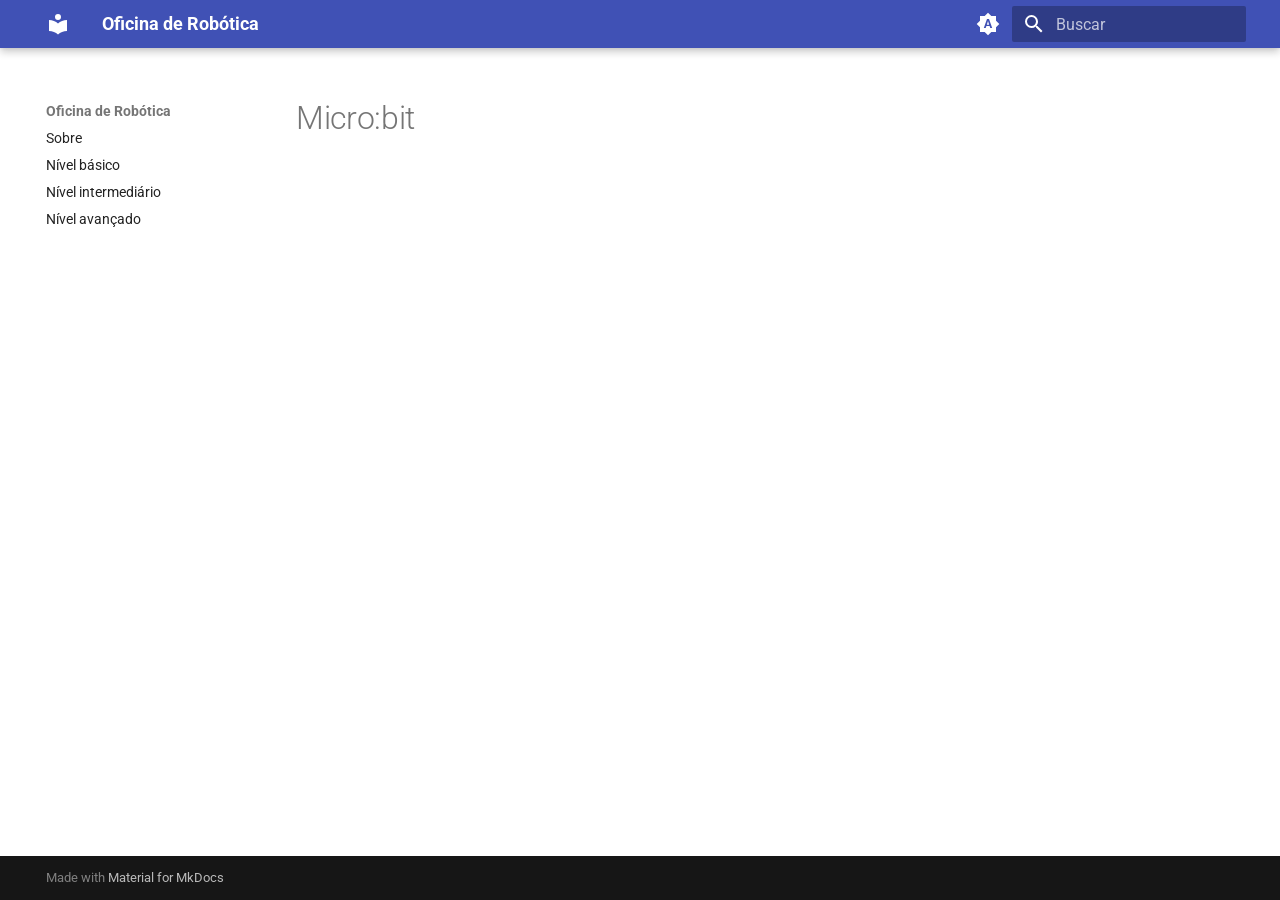
==== commit aa0848fb: "Atualizando Experimentos 2" ====
--- a/site/microbit/index.html
+++ b/site/microbit/index.html
@@ -1,6 +1,6 @@
 
 <!doctype html>
-<html lang="en" class="no-js">
+<html lang="pt" class="no-js">
   <head>
     
       <meta charset="utf-8">
@@ -9,10 +9,6 @@
       
       
       
-        <link rel="prev" href="../arduino/">
-      
-      
-        <link rel="next" href="../raspbarry/">
       
       
         
@@ -60,10 +56,12 @@
   
     
     
-    
-    
-    
-    <body dir="ltr" data-md-color-scheme="default" data-md-color-primary="deep-purple" data-md-color-accent="indigo">
+      
+    
+    
+    
+    
+    <body dir="ltr" data-md-color-scheme="default" data-md-color-primary="indigo" data-md-color-accent="indigo">
   
     
     <input class="md-toggle" data-md-toggle="drawer" type="checkbox" id="__drawer" autocomplete="off">
@@ -73,7 +71,7 @@
       
         
         <a href="#microbit" class="md-skip">
-          Skip to content
+          Pular para conteúdo
         </a>
       
     </div>
@@ -87,7 +85,7 @@
   
 
 <header class="md-header md-header--shadow" data-md-component="header">
-  <nav class="md-header__inner md-grid" aria-label="Header">
+  <nav class="md-header__inner md-grid" aria-label="Cabeçalho">
     <a href=".." title="Oficina de Robótica" class="md-header__button md-logo" aria-label="Oficina de Robótica" data-md-component="logo">
       
   
@@ -116,7 +114,43 @@
     </div>
     
       
-    
+        <form class="md-header__option" data-md-component="palette">
+  
+    
+    
+    
+    <input class="md-option" data-md-color-media="(prefers-color-scheme)" data-md-color-scheme="default" data-md-color-primary="indigo" data-md-color-accent="indigo"  aria-label="Modo claro"  type="radio" name="__palette" id="__palette_0">
+    
+      <label class="md-header__button md-icon" title="Modo claro" for="__palette_1" hidden>
+        <svg xmlns="http://www.w3.org/2000/svg" viewBox="0 0 24 24"><path d="m14.3 16-.7-2h-3.2l-.7 2H7.8L11 7h2l3.2 9zM20 8.69V4h-4.69L12 .69 8.69 4H4v4.69L.69 12 4 15.31V20h4.69L12 23.31 15.31 20H20v-4.69L23.31 12zm-9.15 3.96h2.3L12 9z"/></svg>
+      </label>
+    
+  
+    
+    
+    
+    <input class="md-option" data-md-color-media="(prefers-color-scheme: light)" data-md-color-scheme="default" data-md-color-primary="indigo" data-md-color-accent="indigo"  aria-label="Modo escuro"  type="radio" name="__palette" id="__palette_1">
+    
+      <label class="md-header__button md-icon" title="Modo escuro" for="__palette_2" hidden>
+        <svg xmlns="http://www.w3.org/2000/svg" viewBox="0 0 24 24"><path d="M12 8a4 4 0 0 0-4 4 4 4 0 0 0 4 4 4 4 0 0 0 4-4 4 4 0 0 0-4-4m0 10a6 6 0 0 1-6-6 6 6 0 0 1 6-6 6 6 0 0 1 6 6 6 6 0 0 1-6 6m8-9.31V4h-4.69L12 .69 8.69 4H4v4.69L.69 12 4 15.31V20h4.69L12 23.31 15.31 20H20v-4.69L23.31 12z"/></svg>
+      </label>
+    
+  
+    
+    
+    
+    <input class="md-option" data-md-color-media="(prefers-color-scheme: dark)" data-md-color-scheme="slate" data-md-color-primary="deep-purple" data-md-color-accent="indigo"  aria-label="Modo automático"  type="radio" name="__palette" id="__palette_2">
+    
+      <label class="md-header__button md-icon" title="Modo automático" for="__palette_0" hidden>
+        <svg xmlns="http://www.w3.org/2000/svg" viewBox="0 0 24 24"><path d="M12 18c-.89 0-1.74-.2-2.5-.55C11.56 16.5 13 14.42 13 12s-1.44-4.5-3.5-5.45C10.26 6.2 11.11 6 12 6a6 6 0 0 1 6 6 6 6 0 0 1-6 6m8-9.31V4h-4.69L12 .69 8.69 4H4v4.69L.69 12 4 15.31V20h4.69L12 23.31 15.31 20H20v-4.69L23.31 12z"/></svg>
+      </label>
+    
+  
+</form>
+      
+    
+    
+      <script>var palette=__md_get("__palette");if(palette&&palette.color){if("(prefers-color-scheme)"===palette.color.media){var media=matchMedia("(prefers-color-scheme: light)"),input=document.querySelector(media.matches?"[data-md-color-media='(prefers-color-scheme: light)']":"[data-md-color-media='(prefers-color-scheme: dark)']");palette.color.media=input.getAttribute("data-md-color-media"),palette.color.scheme=input.getAttribute("data-md-color-scheme"),palette.color.primary=input.getAttribute("data-md-color-primary"),palette.color.accent=input.getAttribute("data-md-color-accent")}for(var[key,value]of Object.entries(palette.color))document.body.setAttribute("data-md-color-"+key,value)}</script>
     
     
     
@@ -130,16 +164,16 @@
   <label class="md-search__overlay" for="__search"></label>
   <div class="md-search__inner" role="search">
     <form class="md-search__form" name="search">
-      <input type="text" class="md-search__input" name="query" aria-label="Search" placeholder="Search" autocapitalize="off" autocorrect="off" autocomplete="off" spellcheck="false" data-md-component="search-query" required>
+      <input type="text" class="md-search__input" name="query" aria-label="Buscar" placeholder="Buscar" autocapitalize="off" autocorrect="off" autocomplete="off" spellcheck="false" data-md-component="search-query" required>
       <label class="md-search__icon md-icon" for="__search">
         
         <svg xmlns="http://www.w3.org/2000/svg" viewBox="0 0 24 24"><path d="M9.5 3A6.5 6.5 0 0 1 16 9.5c0 1.61-.59 3.09-1.56 4.23l.27.27h.79l5 5-1.5 1.5-5-5v-.79l-.27-.27A6.52 6.52 0 0 1 9.5 16 6.5 6.5 0 0 1 3 9.5 6.5 6.5 0 0 1 9.5 3m0 2C7 5 5 7 5 9.5S7 14 9.5 14 14 12 14 9.5 12 5 9.5 5"/></svg>
         
         <svg xmlns="http://www.w3.org/2000/svg" viewBox="0 0 24 24"><path d="M20 11v2H8l5.5 5.5-1.42 1.42L4.16 12l7.92-7.92L13.5 5.5 8 11z"/></svg>
       </label>
-      <nav class="md-search__options" aria-label="Search">
-        
-        <button type="reset" class="md-search__icon md-icon" title="Clear" aria-label="Clear" tabindex="-1">
+      <nav class="md-search__options" aria-label="Pesquisar">
+        
+        <button type="reset" class="md-search__icon md-icon" title="Limpar" aria-label="Limpar" tabindex="-1">
           
           <svg xmlns="http://www.w3.org/2000/svg" viewBox="0 0 24 24"><path d="M19 6.41 17.59 5 12 10.59 6.41 5 5 6.41 10.59 12 5 17.59 6.41 19 12 13.41 17.59 19 19 17.59 13.41 12z"/></svg>
         </button>
@@ -150,7 +184,7 @@
       <div class="md-search__scrollwrap" tabindex="0" data-md-scrollfix>
         <div class="md-search-result" data-md-component="search-result">
           <div class="md-search-result__meta">
-            Initializing search
+            Inicializando busca
           </div>
           <ol class="md-search-result__list" role="presentation"></ol>
         </div>
@@ -184,7 +218,7 @@
 
 
 
-<nav class="md-nav md-nav--primary" aria-label="Navigation" data-md-level="0">
+<nav class="md-nav md-nav--primary" aria-label="Navegação" data-md-level="0">
   <label class="md-nav__title" for="__drawer">
     <a href=".." title="Oficina de Robótica" class="md-nav__button md-logo" aria-label="Oficina de Robótica" data-md-component="logo">
       
@@ -211,7 +245,7 @@
   <span class="md-ellipsis">
     
   
-    Home
+    Sobre
   
 
     
@@ -231,14 +265,14 @@
   
   
     <li class="md-nav__item">
-      <a href="../arduino/" class="md-nav__link">
+      <a href="../basic/" class="md-nav__link">
         
   
   
   <span class="md-ellipsis">
     
   
-    Arduino UNO
+    Nível básico
   
 
     
@@ -255,26 +289,17 @@
       
   
   
-    
-  
-  
-  
-    <li class="md-nav__item md-nav__item--active">
-      
-      <input class="md-nav__toggle md-toggle" type="checkbox" id="__toc">
-      
-      
-        
-      
-      
-      <a href="./" class="md-nav__link md-nav__link--active">
+  
+  
+    <li class="md-nav__item">
+      <a href="../intermediate/" class="md-nav__link">
         
   
   
   <span class="md-ellipsis">
     
   
-    Micro:bit
+    Nível intermediário
   
 
     
@@ -283,7 +308,6 @@
   
 
       </a>
-      
     </li>
   
 
@@ -295,14 +319,14 @@
   
   
     <li class="md-nav__item">
-      <a href="../raspbarry/" class="md-nav__link">
+      <a href="../advanced/" class="md-nav__link">
         
   
   
   <span class="md-ellipsis">
     
   
-    Raspbarry Pi
+    Nível avançado
   
 
     
@@ -328,7 +352,7 @@
                   <div class="md-sidebar__inner">
                     
 
-<nav class="md-nav md-nav--secondary" aria-label="Table of contents">
+<nav class="md-nav md-nav--secondary" aria-label="Índice">
   
   
   
@@ -400,7 +424,7 @@
     
       
       
-      <script id="__config" type="application/json">{"annotate": null, "base": "..", "features": [], "search": "../assets/javascripts/workers/search.2c215733.min.js", "tags": null, "translations": {"clipboard.copied": "Copied to clipboard", "clipboard.copy": "Copy to clipboard", "search.result.more.one": "1 more on this page", "search.result.more.other": "# more on this page", "search.result.none": "No matching documents", "search.result.one": "1 matching document", "search.result.other": "# matching documents", "search.result.placeholder": "Type to start searching", "search.result.term.missing": "Missing", "select.version": "Select version"}, "version": null}</script>
+      <script id="__config" type="application/json">{"annotate": null, "base": "..", "features": ["content.code.copy"], "search": "../assets/javascripts/workers/search.2c215733.min.js", "tags": null, "translations": {"clipboard.copied": "Copiado para \u00e1rea de transfer\u00eancia", "clipboard.copy": "Copiar para \u00e1rea de transfer\u00eancia", "search.result.more.one": "mais 1 nesta p\u00e1gina", "search.result.more.other": "# mais nesta p\u00e1gina", "search.result.none": "Nenhum documento encontrado", "search.result.one": "1 documento encontrado", "search.result.other": "# documentos encontrados", "search.result.placeholder": "Digite para iniciar a busca", "search.result.term.missing": "Ausente", "select.version": "Selecione a vers\u00e3o"}, "version": null}</script>
     
     
       <script src="../assets/javascripts/bundle.d7400e89.min.js"></script>
